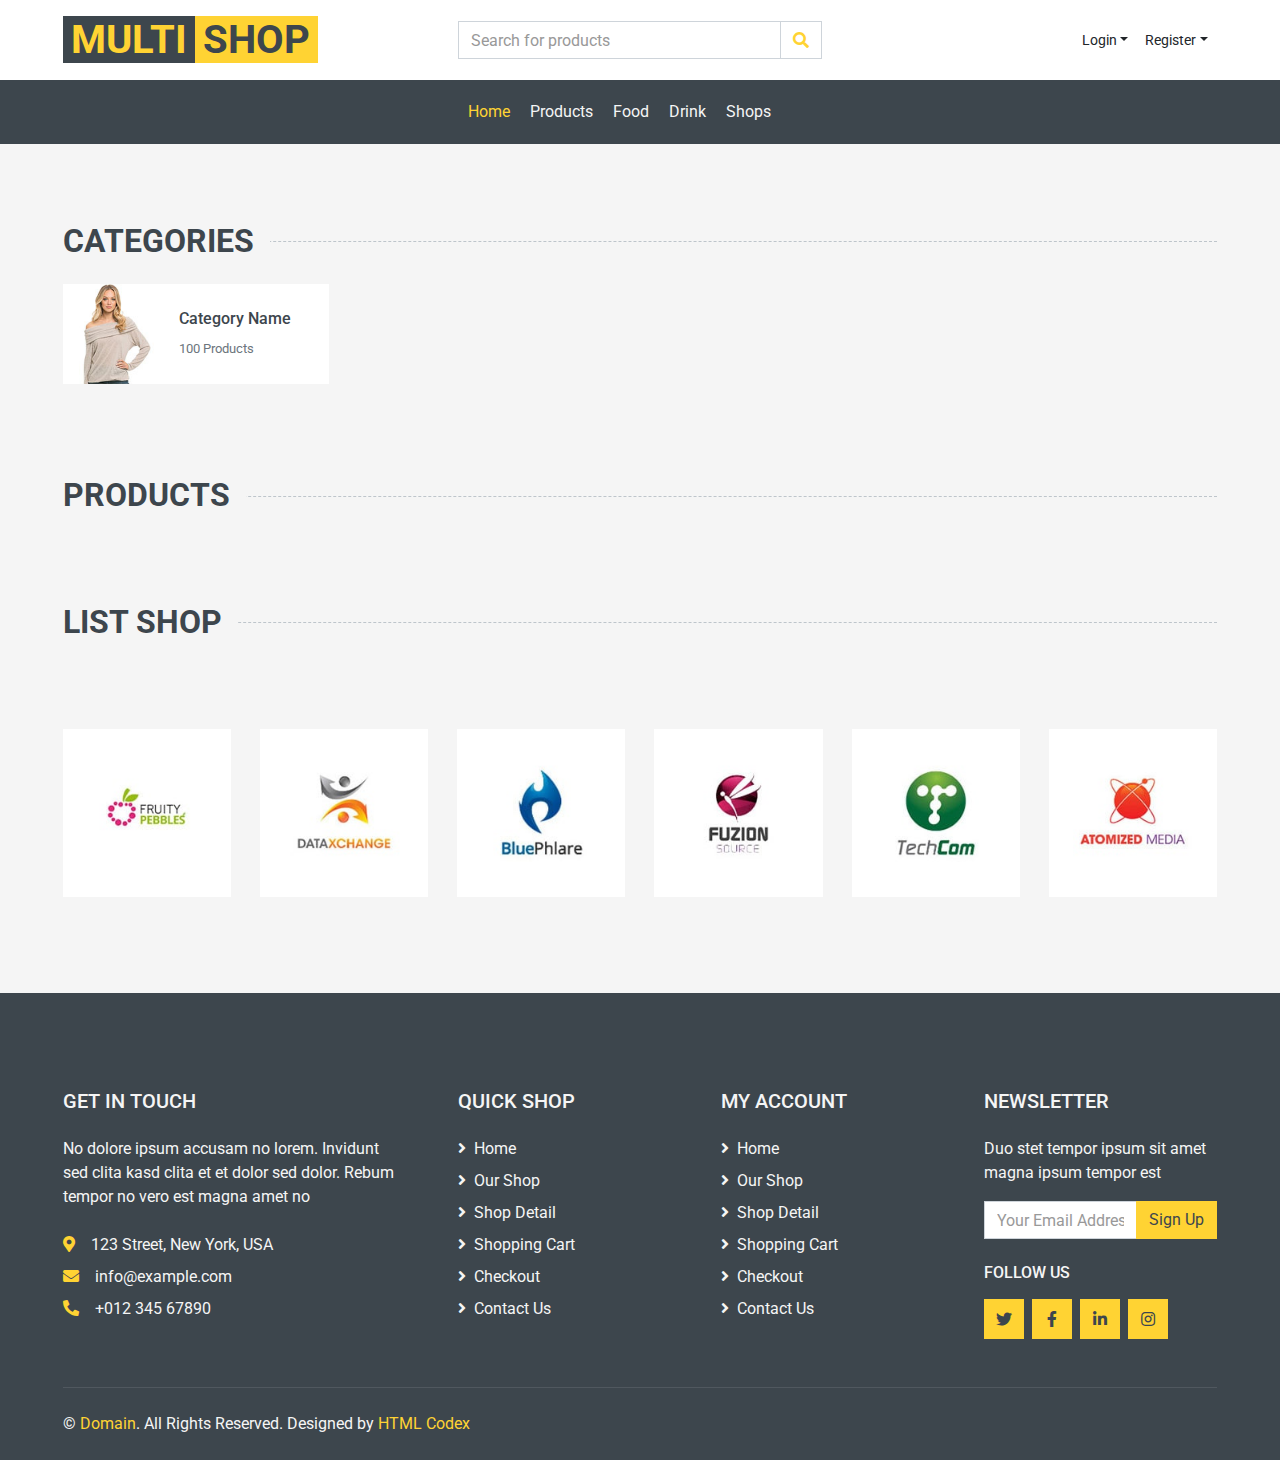
==== src/index.html @ 2d215437 "done view login, register, nav-bar" ====
<!DOCTYPE html>
<html lang="en">

<head>
    <meta charset="utf-8">
    <title>MultiShop - Online Shop Website Template</title>
    <meta content="width=device-width, initial-scale=1.0" name="viewport">
    <meta content="Free HTML Templates" name="keywords">
    <meta content="Free HTML Templates" name="description">

    <!-- Favicon -->
    <link href="public/img/favicon.ico" rel="icon">

    <!-- Google Web Fonts -->
    <link rel="preconnect" href="https://fonts.gstatic.com">
    <link href="https://fonts.googleapis.com/css2?family=Roboto:wght@400;500;700&display=swap" rel="stylesheet">

    <!-- Font Awesome -->
    <link href="https://cdnjs.cloudflare.com/ajax/libs/font-awesome/5.10.0/css/all.min.css" rel="stylesheet">

    <!-- Libraries Stylesheet -->
    <link href="public/lib/animate/animate.min.css" rel="stylesheet">
    <link href="public/lib/owlcarousel/assets/owl.carousel.min.css" rel="stylesheet">

    <!-- Customized Bootstrap Stylesheet -->
    <link href="public/css/style.css" rel="stylesheet">

</head>

<body>
<div id="navbar"></div>

<div id="body"></div>


<!-- Vendor Start -->
<div class="container-fluid py-5">
    <div class="row px-xl-5">
        <div class="col">
            <div class="owl-carousel vendor-carousel">
                <div class="bg-light p-4">
                    <img src="public/img/vendor-1.jpg" alt="">
                </div>
                <div class="bg-light p-4">
                    <img src="public/img/vendor-2.jpg" alt="">
                </div>
                <div class="bg-light p-4">
                    <img src="public/img/vendor-3.jpg" alt="">
                </div>
                <div class="bg-light p-4">
                    <img src="public/img/vendor-4.jpg" alt="">
                </div>
                <div class="bg-light p-4">
                    <img src="public/img/vendor-5.jpg" alt="">
                </div>
                <div class="bg-light p-4">
                    <img src="public/img/vendor-6.jpg" alt="">
                </div>
                <div class="bg-light p-4">
                    <img src="public/img/vendor-7.jpg" alt="">
                </div>
                <div class="bg-light p-4">
                    <img src="public/img/vendor-8.jpg" alt="">
                </div>
            </div>
        </div>
    </div>
</div>
<!-- Vendor End -->


<!-- Footer Start -->
<div class="container-fluid bg-dark text-secondary mt-5 pt-5">
    <div class="row px-xl-5 pt-5">
        <div class="col-lg-4 col-md-12 mb-5 pr-3 pr-xl-5">
            <h5 class="text-secondary text-uppercase mb-4">Get In Touch</h5>
            <p class="mb-4">No dolore ipsum accusam no lorem. Invidunt sed clita kasd clita et et dolor sed dolor. Rebum
                tempor no vero est magna amet no</p>
            <p class="mb-2"><i class="fa fa-map-marker-alt text-primary mr-3"></i>123 Street, New York, USA</p>
            <p class="mb-2"><i class="fa fa-envelope text-primary mr-3"></i>info@example.com</p>
            <p class="mb-0"><i class="fa fa-phone-alt text-primary mr-3"></i>+012 345 67890</p>
        </div>
        <div class="col-lg-8 col-md-12">
            <div class="row">
                <div class="col-md-4 mb-5">
                    <h5 class="text-secondary text-uppercase mb-4">Quick Shop</h5>
                    <div class="d-flex flex-column justify-content-start">
                        <a class="text-secondary mb-2" href="#"><i class="fa fa-angle-right mr-2"></i>Home</a>
                        <a class="text-secondary mb-2" href="#"><i class="fa fa-angle-right mr-2"></i>Our Shop</a>
                        <a class="text-secondary mb-2" href="#"><i class="fa fa-angle-right mr-2"></i>Shop Detail</a>
                        <a class="text-secondary mb-2" href="#"><i class="fa fa-angle-right mr-2"></i>Shopping Cart</a>
                        <a class="text-secondary mb-2" href="#"><i class="fa fa-angle-right mr-2"></i>Checkout</a>
                        <a class="text-secondary" href="#"><i class="fa fa-angle-right mr-2"></i>Contact Us</a>
                    </div>
                </div>
                <div class="col-md-4 mb-5">
                    <h5 class="text-secondary text-uppercase mb-4">My Account</h5>
                    <div class="d-flex flex-column justify-content-start">
                        <a class="text-secondary mb-2" href="#"><i class="fa fa-angle-right mr-2"></i>Home</a>
                        <a class="text-secondary mb-2" href="#"><i class="fa fa-angle-right mr-2"></i>Our Shop</a>
                        <a class="text-secondary mb-2" href="#"><i class="fa fa-angle-right mr-2"></i>Shop Detail</a>
                        <a class="text-secondary mb-2" href="#"><i class="fa fa-angle-right mr-2"></i>Shopping Cart</a>
                        <a class="text-secondary mb-2" href="#"><i class="fa fa-angle-right mr-2"></i>Checkout</a>
                        <a class="text-secondary" href="#"><i class="fa fa-angle-right mr-2"></i>Contact Us</a>
                    </div>
                </div>
                <div class="col-md-4 mb-5">
                    <h5 class="text-secondary text-uppercase mb-4">Newsletter</h5>
                    <p>Duo stet tempor ipsum sit amet magna ipsum tempor est</p>
                    <form action="">
                        <div class="input-group">
                            <input type="text" class="form-control" placeholder="Your Email Address">
                            <div class="input-group-append">
                                <button class="btn btn-primary">Sign Up</button>
                            </div>
                        </div>
                    </form>
                    <h6 class="text-secondary text-uppercase mt-4 mb-3">Follow Us</h6>
                    <div class="d-flex">
                        <a class="btn btn-primary btn-square mr-2" href="#"><i class="fab fa-twitter"></i></a>
                        <a class="btn btn-primary btn-square mr-2" href="#"><i class="fab fa-facebook-f"></i></a>
                        <a class="btn btn-primary btn-square mr-2" href="#"><i class="fab fa-linkedin-in"></i></a>
                        <a class="btn btn-primary btn-square" href="#"><i class="fab fa-instagram"></i></a>
                    </div>
                </div>
            </div>
        </div>
    </div>
    <div class="row border-top mx-xl-5 py-4" style="border-color: rgba(256, 256, 256, .1) !important;">
        <div class="col-md-6 px-xl-0">
            <p class="mb-md-0 text-center text-md-left text-secondary">
                &copy; <a class="text-primary" href="#">Domain</a>. All Rights Reserved. Designed
                by
                <a class="text-primary" href="https://htmlcodex.com">HTML Codex</a>
            </p>
        </div>
        <div class="col-md-6 px-xl-0 text-center text-md-right">
            <img class="img-fluid" src="img/payments.png" alt="">
        </div>
    </div>
</div>
<!-- Footer End -->


<!-- Back to Top -->
<a href="#" class="btn btn-primary back-to-top"><i class="fa fa-angle-double-up"></i></a>


<script src="https://ajax.googleapis.com/ajax/libs/jquery/3.6.0/jquery.min.js"></script>
<script src="https://cdn.jsdelivr.net/npm/jquery@3.5.1/dist/jquery.slim.min.js"></script>
<script src="https://cdn.jsdelivr.net/npm/bootstrap@4.6.2/dist/js/bootstrap.bundle.min.js"></script>
<script src="https://code.jquery.com/jquery-3.4.1.min.js"></script>
<script src="public/js/home.js"></script>
<script src="public/js/navbar.js"></script>
<script src="public/js/login.js"></script>
<script src="public/js/register.js"></script>

<!-- JavaScript Libraries -->

<script src="https://stackpath.bootstrapcdn.com/bootstrap/4.4.1/js/bootstrap.bundle.min.js"></script>
<script src="public/lib/easing/easing.min.js"></script>
<script src="public/lib/owlcarousel/owl.carousel.min.js"></script>


<!-- Contact Javascript File -->
<script src="public/mail/jqBootstrapValidation.min.js"></script>
<script src="public/mail/contact.js"></script>

<!-- Template Javascript -->
<script src="public/js/main.js"></script>
</body>

</html>
---- src/public/css/style.css ----
/******* Bootstrap Theming ********/
/*!
 * Bootstrap v4.5.3 (https://getbootstrap.com/)
 * Copyright 2011-2020 The Bootstrap Authors
 * Copyright 2011-2020 Twitter, Inc.
 * Licensed under MIT (https://github.com/twbs/bootstrap/blob/main/LICENSE)
 */
:root {
  --blue: #007bff;
  --indigo: #6610f2;
  --purple: #6f42c1;
  --pink: #e83e8c;
  --red: #dc3545;
  --orange: #fd7e14;
  --yellow: #ffc107;
  --green: #28a745;
  --teal: #20c997;
  --cyan: #17a2b8;
  --white: #fff;
  --gray: #6c757d;
  --gray-dark: #343a40;
  --primary: #FFD333;
  --secondary: #F5F5F5;
  --success: #28a745;
  --info: #17a2b8;
  --warning: #ffc107;
  --danger: #dc3545;
  --light: #FFFFFF;
  --dark: #3D464D;
  --breakpoint-xs: 0;
  --breakpoint-sm: 576px;
  --breakpoint-md: 768px;
  --breakpoint-lg: 992px;
  --breakpoint-xl: 1200px;
  --font-family-sans-serif: "Roboto", sans-serif;
  --font-family-monospace: SFMono-Regular, Menlo, Monaco, Consolas, "Liberation Mono", "Courier New", monospace;
}

*,
*::before,
*::after {
  box-sizing: border-box;
}

html {
  font-family: sans-serif;
  line-height: 1.15;
  -webkit-text-size-adjust: 100%;
  -webkit-tap-highlight-color: rgba(0, 0, 0, 0);
}

article, aside, figcaption, figure, footer, header, hgroup, main, nav, section {
  display: block;
}

body {
  margin: 0;
  font-family: "Roboto", sans-serif;
  font-size: 1rem;
  font-weight: 400;
  line-height: 1.5;
  color: #6C757D;
  text-align: left;
  background-color: #F5F5F5;
}

[tabindex="-1"]:focus:not(:focus-visible) {
  outline: 0 !important;
}

hr {
  box-sizing: content-box;
  height: 0;
  overflow: visible;
}

h1, h2, h3, h4, h5, h6 {
  margin-top: 0;
  margin-bottom: 0.5rem;
}

p {
  margin-top: 0;
  margin-bottom: 1rem;
}

abbr[title],
abbr[data-original-title] {
  text-decoration: underline;
  text-decoration: underline dotted;
  cursor: help;
  border-bottom: 0;
  text-decoration-skip-ink: none;
}

address {
  margin-bottom: 1rem;
  font-style: normal;
  line-height: inherit;
}

ol,
ul,
dl {
  margin-top: 0;
  margin-bottom: 1rem;
}

ol ol,
ul ul,
ol ul,
ul ol {
  margin-bottom: 0;
}

dt {
  font-weight: 700;
}

dd {
  margin-bottom: .5rem;
  margin-left: 0;
}

blockquote {
  margin: 0 0 1rem;
}

b,
strong {
  font-weight: bolder;
}

small {
  font-size: 80%;
}

sub,
sup {
  position: relative;
  font-size: 75%;
  line-height: 0;
  vertical-align: baseline;
}

sub {
  bottom: -.25em;
}

sup {
  top: -.5em;
}

a {
  color: #FFD333;
  text-decoration: none;
  background-color: transparent;
}

a:hover {
  color: #e6b400;
  text-decoration: underline;
}

a:not([href]):not([class]) {
  color: inherit;
  text-decoration: none;
}

a:not([href]):not([class]):hover {
  color: inherit;
  text-decoration: none;
}

pre,
code,
kbd,
samp {
  font-family: SFMono-Regular, Menlo, Monaco, Consolas, "Liberation Mono", "Courier New", monospace;
  font-size: 1em;
}

pre {
  margin-top: 0;
  margin-bottom: 1rem;
  overflow: auto;
  -ms-overflow-style: scrollbar;
}

figure {
  margin: 0 0 1rem;
}

img {
  vertical-align: middle;
  border-style: none;
}

svg {
  overflow: hidden;
  vertical-align: middle;
}

table {
  border-collapse: collapse;
}

caption {
  padding-top: 0.75rem;
  padding-bottom: 0.75rem;
  color: #6c757d;
  text-align: left;
  caption-side: bottom;
}

th {
  text-align: inherit;
  text-align: -webkit-match-parent;
}

label {
  display: inline-block;
  margin-bottom: 0.5rem;
}

button {
  border-radius: 0;
}

button:focus {
  outline: 1px dotted;
  outline: 5px auto -webkit-focus-ring-color;
}

input,
button,
select,
optgroup,
textarea {
  margin: 0;
  font-family: inherit;
  font-size: inherit;
  line-height: inherit;
}

button,
input {
  overflow: visible;
}

button,
select {
  text-transform: none;
}

[role="button"] {
  cursor: pointer;
}

select {
  word-wrap: normal;
}

button,
[type="button"],
[type="reset"],
[type="submit"] {
  -webkit-appearance: button;
}

button:not(:disabled),
[type="button"]:not(:disabled),
[type="reset"]:not(:disabled),
[type="submit"]:not(:disabled) {
  cursor: pointer;
}

button::-moz-focus-inner,
[type="button"]::-moz-focus-inner,
[type="reset"]::-moz-focus-inner,
[type="submit"]::-moz-focus-inner {
  padding: 0;
  border-style: none;
}

input[type="radio"],
input[type="checkbox"] {
  box-sizing: border-box;
  padding: 0;
}

textarea {
  overflow: auto;
  resize: vertical;
}

fieldset {
  min-width: 0;
  padding: 0;
  margin: 0;
  border: 0;
}

legend {
  display: block;
  width: 100%;
  max-width: 100%;
  padding: 0;
  margin-bottom: .5rem;
  font-size: 1.5rem;
  line-height: inherit;
  color: inherit;
  white-space: normal;
}

@media (max-width: 1200px) {
  legend {
    font-size: calc(1.275rem + 0.3vw) ;
  }
}

progress {
  vertical-align: baseline;
}

[type="number"]::-webkit-inner-spin-button,
[type="number"]::-webkit-outer-spin-button {
  height: auto;
}

[type="search"] {
  outline-offset: -2px;
  -webkit-appearance: none;
}

[type="search"]::-webkit-search-decoration {
  -webkit-appearance: none;
}

::-webkit-file-upload-button {
  font: inherit;
  -webkit-appearance: button;
}

output {
  display: inline-block;
}

summary {
  display: list-item;
  cursor: pointer;
}

template {
  display: none;
}

[hidden] {
  display: none !important;
}

h1, h2, h3, h4, h5, h6,
.h1, .h2, .h3, .h4, .h5, .h6 {
  margin-bottom: 0.5rem;
  font-weight: 500;
  line-height: 1.2;
  color: #3D464D;
}

h1, .h1 {
  font-size: 2.5rem;
}

@media (max-width: 1200px) {
  h1, .h1 {
    font-size: calc(1.375rem + 1.5vw) ;
  }
}

h2, .h2 {
  font-size: 2rem;
}

@media (max-width: 1200px) {
  h2, .h2 {
    font-size: calc(1.325rem + 0.9vw) ;
  }
}

h3, .h3 {
  font-size: 1.75rem;
}

@media (max-width: 1200px) {
  h3, .h3 {
    font-size: calc(1.3rem + 0.6vw) ;
  }
}

h4, .h4 {
  font-size: 1.5rem;
}

@media (max-width: 1200px) {
  h4, .h4 {
    font-size: calc(1.275rem + 0.3vw) ;
  }
}

h5, .h5 {
  font-size: 1.25rem;
}

h6, .h6 {
  font-size: 1rem;
}

.lead {
  font-size: 1.25rem;
  font-weight: 300;
}

.display-1 {
  font-size: 6rem;
  font-weight: 300;
  line-height: 1.2;
}

@media (max-width: 1200px) {
  .display-1 {
    font-size: calc(1.725rem + 5.7vw) ;
  }
}

.display-2 {
  font-size: 5.5rem;
  font-weight: 300;
  line-height: 1.2;
}

@media (max-width: 1200px) {
  .display-2 {
    font-size: calc(1.675rem + 5.1vw) ;
  }
}

.display-3 {
  font-size: 4.5rem;
  font-weight: 300;
  line-height: 1.2;
}

@media (max-width: 1200px) {
  .display-3 {
    font-size: calc(1.575rem + 3.9vw) ;
  }
}

.display-4 {
  font-size: 3.5rem;
  font-weight: 300;
  line-height: 1.2;
}

@media (max-width: 1200px) {
  .display-4 {
    font-size: calc(1.475rem + 2.7vw) ;
  }
}

hr {
  margin-top: 1rem;
  margin-bottom: 1rem;
  border: 0;
  border-top: 1px solid rgba(0, 0, 0, 0.1);
}

small,
.small {
  font-size: 80%;
  font-weight: 400;
}

mark,
.mark {
  padding: 0.2em;
  background-color: #fcf8e3;
}

.list-unstyled {
  padding-left: 0;
  list-style: none;
}

.list-inline {
  padding-left: 0;
  list-style: none;
}

.list-inline-item {
  display: inline-block;
}

.list-inline-item:not(:last-child) {
  margin-right: 0.5rem;
}

.initialism {
  font-size: 90%;
  text-transform: uppercase;
}

.blockquote {
  margin-bottom: 1rem;
  font-size: 1.25rem;
}

.blockquote-footer {
  display: block;
  font-size: 80%;
  color: #6c757d;
}

.blockquote-footer::before {
  content: "\2014\00A0";
}

.img-fluid {
  max-width: 100%;
  height: auto;
}

.img-thumbnail {
  padding: 0.25rem;
  background-color: #F5F5F5;
  border: 1px solid #dee2e6;
  max-width: 100%;
  height: auto;
}

.figure {
  display: inline-block;
}

.figure-img {
  margin-bottom: 0.5rem;
  line-height: 1;
}

.figure-caption {
  font-size: 90%;
  color: #6c757d;
}

code {
  font-size: 87.5%;
  color: #e83e8c;
  word-wrap: break-word;
}

a > code {
  color: inherit;
}

kbd {
  padding: 0.2rem 0.4rem;
  font-size: 87.5%;
  color: #fff;
  background-color: #212529;
}

kbd kbd {
  padding: 0;
  font-size: 100%;
  font-weight: 700;
}

pre {
  display: block;
  font-size: 87.5%;
  color: #212529;
}

pre code {
  font-size: inherit;
  color: inherit;
  word-break: normal;
}

.pre-scrollable {
  max-height: 340px;
  overflow-y: scroll;
}

.container,
.container-fluid,
.container-sm,
.container-md,
.container-lg,
.container-xl {
  width: 100%;
  padding-right: 15px;
  padding-left: 15px;
  margin-right: auto;
  margin-left: auto;
}

@media (min-width: 576px) {
  .container, .container-sm {
    max-width: 540px;
  }
}

@media (min-width: 768px) {
  .container, .container-sm, .container-md {
    max-width: 720px;
  }
}

@media (min-width: 992px) {
  .container, .container-sm, .container-md, .container-lg {
    max-width: 960px;
  }
}

@media (min-width: 1200px) {
  .container, .container-sm, .container-md, .container-lg, .container-xl {
    max-width: 1140px;
  }
}

.row {
  display: flex;
  flex-wrap: wrap;
  margin-right: -15px;
  margin-left: -15px;
}

.no-gutters {
  margin-right: 0;
  margin-left: 0;
}

.no-gutters > .col,
.no-gutters > [class*="col-"] {
  padding-right: 0;
  padding-left: 0;
}

.col-1, .col-2, .col-3, .col-4, .col-5, .col-6, .col-7, .col-8, .col-9, .col-10, .col-11, .col-12, .col,
.col-auto, .col-sm-1, .col-sm-2, .col-sm-3, .col-sm-4, .col-sm-5, .col-sm-6, .col-sm-7, .col-sm-8, .col-sm-9, .col-sm-10, .col-sm-11, .col-sm-12, .col-sm,
.col-sm-auto, .col-md-1, .col-md-2, .col-md-3, .col-md-4, .col-md-5, .col-md-6, .col-md-7, .col-md-8, .col-md-9, .col-md-10, .col-md-11, .col-md-12, .col-md,
.col-md-auto, .col-lg-1, .col-lg-2, .col-lg-3, .col-lg-4, .col-lg-5, .col-lg-6, .col-lg-7, .col-lg-8, .col-lg-9, .col-lg-10, .col-lg-11, .col-lg-12, .col-lg,
.col-lg-auto, .col-xl-1, .col-xl-2, .col-xl-3, .col-xl-4, .col-xl-5, .col-xl-6, .col-xl-7, .col-xl-8, .col-xl-9, .col-xl-10, .col-xl-11, .col-xl-12, .col-xl,
.col-xl-auto {
  position: relative;
  width: 100%;
  padding-right: 15px;
  padding-left: 15px;
}

.col {
  flex-basis: 0;
  flex-grow: 1;
  max-width: 100%;
}

.row-cols-1 > * {
  flex: 0 0 100%;
  max-width: 100%;
}

.row-cols-2 > * {
  flex: 0 0 50%;
  max-width: 50%;
}

.row-cols-3 > * {
  flex: 0 0 33.33333%;
  max-width: 33.33333%;
}

.row-cols-4 > * {
  flex: 0 0 25%;
  max-width: 25%;
}

.row-cols-5 > * {
  flex: 0 0 20%;
  max-width: 20%;
}

.row-cols-6 > * {
  flex: 0 0 16.66667%;
  max-width: 16.66667%;
}

.col-auto {
  flex: 0 0 auto;
  width: auto;
  max-width: 100%;
}

.col-1 {
  flex: 0 0 8.33333%;
  max-width: 8.33333%;
}

.col-2 {
  flex: 0 0 16.66667%;
  max-width: 16.66667%;
}

.col-3 {
  flex: 0 0 25%;
  max-width: 25%;
}

.col-4 {
  flex: 0 0 33.33333%;
  max-width: 33.33333%;
}

.col-5 {
  flex: 0 0 41.66667%;
  max-width: 41.66667%;
}

.col-6 {
  flex: 0 0 50%;
  max-width: 50%;
}

.col-7 {
  flex: 0 0 58.33333%;
  max-width: 58.33333%;
}

.col-8 {
  flex: 0 0 66.66667%;
  max-width: 66.66667%;
}

.col-9 {
  flex: 0 0 75%;
  max-width: 75%;
}

.col-10 {
  flex: 0 0 83.33333%;
  max-width: 83.33333%;
}

.col-11 {
  flex: 0 0 91.66667%;
  max-width: 91.66667%;
}

.col-12 {
  flex: 0 0 100%;
  max-width: 100%;
}

.order-first {
  order: -1;
}

.order-last {
  order: 13;
}

.order-0 {
  order: 0;
}

.order-1 {
  order: 1;
}

.order-2 {
  order: 2;
}

.order-3 {
  order: 3;
}

.order-4 {
  order: 4;
}

.order-5 {
  order: 5;
}

.order-6 {
  order: 6;
}

.order-7 {
  order: 7;
}

.order-8 {
  order: 8;
}

.order-9 {
  order: 9;
}

.order-10 {
  order: 10;
}

.order-11 {
  order: 11;
}

.order-12 {
  order: 12;
}

.offset-1 {
  margin-left: 8.33333%;
}

.offset-2 {
  margin-left: 16.66667%;
}

.offset-3 {
  margin-left: 25%;
}

.offset-4 {
  margin-left: 33.33333%;
}

.offset-5 {
  margin-left: 41.66667%;
}

.offset-6 {
  margin-left: 50%;
}

.offset-7 {
  margin-left: 58.33333%;
}

.offset-8 {
  margin-left: 66.66667%;
}

.offset-9 {
  margin-left: 75%;
}

.offset-10 {
  margin-left: 83.33333%;
}

.offset-11 {
  margin-left: 91.66667%;
}

@media (min-width: 576px) {
  .col-sm {
    flex-basis: 0;
    flex-grow: 1;
    max-width: 100%;
  }
  .row-cols-sm-1 > * {
    flex: 0 0 100%;
    max-width: 100%;
  }
  .row-cols-sm-2 > * {
    flex: 0 0 50%;
    max-width: 50%;
  }
  .row-cols-sm-3 > * {
    flex: 0 0 33.33333%;
    max-width: 33.33333%;
  }
  .row-cols-sm-4 > * {
    flex: 0 0 25%;
    max-width: 25%;
  }
  .row-cols-sm-5 > * {
    flex: 0 0 20%;
    max-width: 20%;
  }
  .row-cols-sm-6 > * {
    flex: 0 0 16.66667%;
    max-width: 16.66667%;
  }
  .col-sm-auto {
    flex: 0 0 auto;
    width: auto;
    max-width: 100%;
  }
  .col-sm-1 {
    flex: 0 0 8.33333%;
    max-width: 8.33333%;
  }
  .col-sm-2 {
    flex: 0 0 16.66667%;
    max-width: 16.66667%;
  }
  .col-sm-3 {
    flex: 0 0 25%;
    max-width: 25%;
  }
  .col-sm-4 {
    flex: 0 0 33.33333%;
    max-width: 33.33333%;
  }
  .col-sm-5 {
    flex: 0 0 41.66667%;
    max-width: 41.66667%;
  }
  .col-sm-6 {
    flex: 0 0 50%;
    max-width: 50%;
  }
  .col-sm-7 {
    flex: 0 0 58.33333%;
    max-width: 58.33333%;
  }
  .col-sm-8 {
    flex: 0 0 66.66667%;
    max-width: 66.66667%;
  }
  .col-sm-9 {
    flex: 0 0 75%;
    max-width: 75%;
  }
  .col-sm-10 {
    flex: 0 0 83.33333%;
    max-width: 83.33333%;
  }
  .col-sm-11 {
    flex: 0 0 91.66667%;
    max-width: 91.66667%;
  }
  .col-sm-12 {
    flex: 0 0 100%;
    max-width: 100%;
  }
  .order-sm-first {
    order: -1;
  }
  .order-sm-last {
    order: 13;
  }
  .order-sm-0 {
    order: 0;
  }
  .order-sm-1 {
    order: 1;
  }
  .order-sm-2 {
    order: 2;
  }
  .order-sm-3 {
    order: 3;
  }
  .order-sm-4 {
    order: 4;
  }
  .order-sm-5 {
    order: 5;
  }
  .order-sm-6 {
    order: 6;
  }
  .order-sm-7 {
    order: 7;
  }
  .order-sm-8 {
    order: 8;
  }
  .order-sm-9 {
    order: 9;
  }
  .order-sm-10 {
    order: 10;
  }
  .order-sm-11 {
    order: 11;
  }
  .order-sm-12 {
    order: 12;
  }
  .offset-sm-0 {
    margin-left: 0;
  }
  .offset-sm-1 {
    margin-left: 8.33333%;
  }
  .offset-sm-2 {
    margin-left: 16.66667%;
  }
  .offset-sm-3 {
    margin-left: 25%;
  }
  .offset-sm-4 {
    margin-left: 33.33333%;
  }
  .offset-sm-5 {
    margin-left: 41.66667%;
  }
  .offset-sm-6 {
    margin-left: 50%;
  }
  .offset-sm-7 {
    margin-left: 58.33333%;
  }
  .offset-sm-8 {
    margin-left: 66.66667%;
  }
  .offset-sm-9 {
    margin-left: 75%;
  }
  .offset-sm-10 {
    margin-left: 83.33333%;
  }
  .offset-sm-11 {
    margin-left: 91.66667%;
  }
}

@media (min-width: 768px) {
  .col-md {
    flex-basis: 0;
    flex-grow: 1;
    max-width: 100%;
  }
  .row-cols-md-1 > * {
    flex: 0 0 100%;
    max-width: 100%;
  }
  .row-cols-md-2 > * {
    flex: 0 0 50%;
    max-width: 50%;
  }
  .row-cols-md-3 > * {
    flex: 0 0 33.33333%;
    max-width: 33.33333%;
  }
  .row-cols-md-4 > * {
    flex: 0 0 25%;
    max-width: 25%;
  }
  .row-cols-md-5 > * {
    flex: 0 0 20%;
    max-width: 20%;
  }
  .row-cols-md-6 > * {
    flex: 0 0 16.66667%;
    max-width: 16.66667%;
  }
  .col-md-auto {
    flex: 0 0 auto;
    width: auto;
    max-width: 100%;
  }
  .col-md-1 {
    flex: 0 0 8.33333%;
    max-width: 8.33333%;
  }
  .col-md-2 {
    flex: 0 0 16.66667%;
    max-width: 16.66667%;
  }
  .col-md-3 {
    flex: 0 0 25%;
    max-width: 25%;
  }
  .col-md-4 {
    flex: 0 0 33.33333%;
    max-width: 33.33333%;
  }
  .col-md-5 {
    flex: 0 0 41.66667%;
    max-width: 41.66667%;
  }
  .col-md-6 {
    flex: 0 0 50%;
    max-width: 50%;
  }
  .col-md-7 {
    flex: 0 0 58.33333%;
    max-width: 58.33333%;
  }
  .col-md-8 {
    flex: 0 0 66.66667%;
    max-width: 66.66667%;
  }
  .col-md-9 {
    flex: 0 0 75%;
    max-width: 75%;
  }
  .col-md-10 {
    flex: 0 0 83.33333%;
    max-width: 83.33333%;
  }
  .col-md-11 {
    flex: 0 0 91.66667%;
    max-width: 91.66667%;
  }
  .col-md-12 {
    flex: 0 0 100%;
    max-width: 100%;
  }
  .order-md-first {
    order: -1;
  }
  .order-md-last {
    order: 13;
  }
  .order-md-0 {
    order: 0;
  }
  .order-md-1 {
    order: 1;
  }
  .order-md-2 {
    order: 2;
  }
  .order-md-3 {
    order: 3;
  }
  .order-md-4 {
    order: 4;
  }
  .order-md-5 {
    order: 5;
  }
  .order-md-6 {
    order: 6;
  }
  .order-md-7 {
    order: 7;
  }
  .order-md-8 {
    order: 8;
  }
  .order-md-9 {
    order: 9;
  }
  .order-md-10 {
    order: 10;
  }
  .order-md-11 {
    order: 11;
  }
  .order-md-12 {
    order: 12;
  }
  .offset-md-0 {
    margin-left: 0;
  }
  .offset-md-1 {
    margin-left: 8.33333%;
  }
  .offset-md-2 {
    margin-left: 16.66667%;
  }
  .offset-md-3 {
    margin-left: 25%;
  }
  .offset-md-4 {
    margin-left: 33.33333%;
  }
  .offset-md-5 {
    margin-left: 41.66667%;
  }
  .offset-md-6 {
    margin-left: 50%;
  }
  .offset-md-7 {
    margin-left: 58.33333%;
  }
  .offset-md-8 {
    margin-left: 66.66667%;
  }
  .offset-md-9 {
    margin-left: 75%;
  }
  .offset-md-10 {
    margin-left: 83.33333%;
  }
  .offset-md-11 {
    margin-left: 91.66667%;
  }
}

@media (min-width: 992px) {
  .col-lg {
    flex-basis: 0;
    flex-grow: 1;
    max-width: 100%;
  }
  .row-cols-lg-1 > * {
    flex: 0 0 100%;
    max-width: 100%;
  }
  .row-cols-lg-2 > * {
    flex: 0 0 50%;
    max-width: 50%;
  }
  .row-cols-lg-3 > * {
    flex: 0 0 33.33333%;
    max-width: 33.33333%;
  }
  .row-cols-lg-4 > * {
    flex: 0 0 25%;
    max-width: 25%;
  }
  .row-cols-lg-5 > * {
    flex: 0 0 20%;
    max-width: 20%;
  }
  .row-cols-lg-6 > * {
    flex: 0 0 16.66667%;
    max-width: 16.66667%;
  }
  .col-lg-auto {
    flex: 0 0 auto;
    width: auto;
    max-width: 100%;
  }
  .col-lg-1 {
    flex: 0 0 8.33333%;
    max-width: 8.33333%;
  }
  .col-lg-2 {
    flex: 0 0 16.66667%;
    max-width: 16.66667%;
  }
  .col-lg-3 {
    flex: 0 0 25%;
    max-width: 25%;
  }
  .col-lg-4 {
    flex: 0 0 33.33333%;
    max-width: 33.33333%;
  }
  .col-lg-5 {
    flex: 0 0 41.66667%;
    max-width: 41.66667%;
  }
  .col-lg-6 {
    flex: 0 0 50%;
    max-width: 50%;
  }
  .col-lg-7 {
    flex: 0 0 58.33333%;
    max-width: 58.33333%;
  }
  .col-lg-8 {
    flex: 0 0 66.66667%;
    max-width: 66.66667%;
  }
  .col-lg-9 {
    flex: 0 0 75%;
    max-width: 75%;
  }
  .col-lg-10 {
    flex: 0 0 83.33333%;
    max-width: 83.33333%;
  }
  .col-lg-11 {
    flex: 0 0 91.66667%;
    max-width: 91.66667%;
  }
  .col-lg-12 {
    flex: 0 0 100%;
    max-width: 100%;
  }
  .order-lg-first {
    order: -1;
  }
  .order-lg-last {
    order: 13;
  }
  .order-lg-0 {
    order: 0;
  }
  .order-lg-1 {
    order: 1;
  }
  .order-lg-2 {
    order: 2;
  }
  .order-lg-3 {
    order: 3;
  }
  .order-lg-4 {
    order: 4;
  }
  .order-lg-5 {
    order: 5;
  }
  .order-lg-6 {
    order: 6;
  }
  .order-lg-7 {
    order: 7;
  }
  .order-lg-8 {
    order: 8;
  }
  .order-lg-9 {
    order: 9;
  }
  .order-lg-10 {
    order: 10;
  }
  .order-lg-11 {
    order: 11;
  }
  .order-lg-12 {
    order: 12;
  }
  .offset-lg-0 {
    margin-left: 0;
  }
  .offset-lg-1 {
    margin-left: 8.33333%;
  }
  .offset-lg-2 {
    margin-left: 16.66667%;
  }
  .offset-lg-3 {
    margin-left: 25%;
  }
  .offset-lg-4 {
    margin-left: 33.33333%;
  }
  .offset-lg-5 {
    margin-left: 41.66667%;
  }
  .offset-lg-6 {
    margin-left: 50%;
  }
  .offset-lg-7 {
    margin-left: 58.33333%;
  }
  .offset-lg-8 {
    margin-left: 66.66667%;
  }
  .offset-lg-9 {
    margin-left: 75%;
  }
  .offset-lg-10 {
    margin-left: 83.33333%;
  }
  .offset-lg-11 {
    margin-left: 91.66667%;
  }
}

@media (min-width: 1200px) {
  .col-xl {
    flex-basis: 0;
    flex-grow: 1;
    max-width: 100%;
  }
  .row-cols-xl-1 > * {
    flex: 0 0 100%;
    max-width: 100%;
  }
  .row-cols-xl-2 > * {
    flex: 0 0 50%;
    max-width: 50%;
  }
  .row-cols-xl-3 > * {
    flex: 0 0 33.33333%;
    max-width: 33.33333%;
  }
  .row-cols-xl-4 > * {
    flex: 0 0 25%;
    max-width: 25%;
  }
  .row-cols-xl-5 > * {
    flex: 0 0 20%;
    max-width: 20%;
  }
  .row-cols-xl-6 > * {
    flex: 0 0 16.66667%;
    max-width: 16.66667%;
  }
  .col-xl-auto {
    flex: 0 0 auto;
    width: auto;
    max-width: 100%;
  }
  .col-xl-1 {
    flex: 0 0 8.33333%;
    max-width: 8.33333%;
  }
  .col-xl-2 {
    flex: 0 0 16.66667%;
    max-width: 16.66667%;
  }
  .col-xl-3 {
    flex: 0 0 25%;
    max-width: 25%;
  }
  .col-xl-4 {
    flex: 0 0 33.33333%;
    max-width: 33.33333%;
  }
  .col-xl-5 {
    flex: 0 0 41.66667%;
    max-width: 41.66667%;
  }
  .col-xl-6 {
    flex: 0 0 50%;
    max-width: 50%;
  }
  .col-xl-7 {
    flex: 0 0 58.33333%;
    max-width: 58.33333%;
  }
  .col-xl-8 {
    flex: 0 0 66.66667%;
    max-width: 66.66667%;
  }
  .col-xl-9 {
    flex: 0 0 75%;
    max-width: 75%;
  }
  .col-xl-10 {
    flex: 0 0 83.33333%;
    max-width: 83.33333%;
  }
  .col-xl-11 {
    flex: 0 0 91.66667%;
    max-width: 91.66667%;
  }
  .col-xl-12 {
    flex: 0 0 100%;
    max-width: 100%;
  }
  .order-xl-first {
    order: -1;
  }
  .order-xl-last {
    order: 13;
  }
  .order-xl-0 {
    order: 0;
  }
  .order-xl-1 {
    order: 1;
  }
  .order-xl-2 {
    order: 2;
  }
  .order-xl-3 {
    order: 3;
  }
  .order-xl-4 {
    order: 4;
  }
  .order-xl-5 {
    order: 5;
  }
  .order-xl-6 {
    order: 6;
  }
  .order-xl-7 {
    order: 7;
  }
  .order-xl-8 {
    order: 8;
  }
  .order-xl-9 {
    order: 9;
  }
  .order-xl-10 {
    order: 10;
  }
  .order-xl-11 {
    order: 11;
  }
  .order-xl-12 {
    order: 12;
  }
  .offset-xl-0 {
    margin-left: 0;
  }
  .offset-xl-1 {
    margin-left: 8.33333%;
  }
  .offset-xl-2 {
    margin-left: 16.66667%;
  }
  .offset-xl-3 {
    margin-left: 25%;
  }
  .offset-xl-4 {
    margin-left: 33.33333%;
  }
  .offset-xl-5 {
    margin-left: 41.66667%;
  }
  .offset-xl-6 {
    margin-left: 50%;
  }
  .offset-xl-7 {
    margin-left: 58.33333%;
  }
  .offset-xl-8 {
    margin-left: 66.66667%;
  }
  .offset-xl-9 {
    margin-left: 75%;
  }
  .offset-xl-10 {
    margin-left: 83.33333%;
  }
  .offset-xl-11 {
    margin-left: 91.66667%;
  }
}

.table {
  width: 100%;
  margin-bottom: 1rem;
  color: #6C757D;
}

.table th,
.table td {
  padding: 0.75rem;
  vertical-align: top;
  border-top: 1px solid #dee2e6;
}

.table thead th {
  vertical-align: bottom;
  border-bottom: 2px solid #dee2e6;
}

.table tbody + tbody {
  border-top: 2px solid #dee2e6;
}

.table-sm th,
.table-sm td {
  padding: 0.3rem;
}

.table-bordered {
  border: 1px solid #dee2e6;
}

.table-bordered th,
.table-bordered td {
  border: 1px solid #dee2e6;
}

.table-bordered thead th,
.table-bordered thead td {
  border-bottom-width: 2px;
}

.table-borderless th,
.table-borderless td,
.table-borderless thead th,
.table-borderless tbody + tbody {
  border: 0;
}

.table-striped tbody tr:nth-of-type(odd) {
  background-color: rgba(0, 0, 0, 0.05);
}

.table-hover tbody tr:hover {
  color: #6C757D;
  background-color: rgba(0, 0, 0, 0.075);
}

.table-primary,
.table-primary > th,
.table-primary > td {
  background-color: #fff3c6;
}

.table-primary th,
.table-primary td,
.table-primary thead th,
.table-primary tbody + tbody {
  border-color: #ffe895;
}

.table-hover .table-primary:hover {
  background-color: #ffeead;
}

.table-hover .table-primary:hover > td,
.table-hover .table-primary:hover > th {
  background-color: #ffeead;
}

.table-secondary,
.table-secondary > th,
.table-secondary > td {
  background-color: #fcfcfc;
}

.table-secondary th,
.table-secondary td,
.table-secondary thead th,
.table-secondary tbody + tbody {
  border-color: #fafafa;
}

.table-hover .table-secondary:hover {
  background-color: #efefef;
}

.table-hover .table-secondary:hover > td,
.table-hover .table-secondary:hover > th {
  background-color: #efefef;
}

.table-success,
.table-success > th,
.table-success > td {
  background-color: #c3e6cb;
}

.table-success th,
.table-success td,
.table-success thead th,
.table-success tbody + tbody {
  border-color: #8fd19e;
}

.table-hover .table-success:hover {
  background-color: #b1dfbb;
}

.table-hover .table-success:hover > td,
.table-hover .table-success:hover > th {
  background-color: #b1dfbb;
}

.table-info,
.table-info > th,
.table-info > td {
  background-color: #bee5eb;
}

.table-info th,
.table-info td,
.table-info thead th,
.table-info tbody + tbody {
  border-color: #86cfda;
}

.table-hover .table-info:hover {
  background-color: #abdde5;
}

.table-hover .table-info:hover > td,
.table-hover .table-info:hover > th {
  background-color: #abdde5;
}

.table-warning,
.table-warning > th,
.table-warning > td {
  background-color: #ffeeba;
}

.table-warning th,
.table-warning td,
.table-warning thead th,
.table-warning tbody + tbody {
  border-color: #ffdf7e;
}

.table-hover .table-warning:hover {
  background-color: #ffe8a1;
}

.table-hover .table-warning:hover > td,
.table-hover .table-warning:hover > th {
  background-color: #ffe8a1;
}

.table-danger,
.table-danger > th,
.table-danger > td {
  background-color: #f5c6cb;
}

.table-danger th,
.table-danger td,
.table-danger thead th,
.table-danger tbody + tbody {
  border-color: #ed969e;
}

.table-hover .table-danger:hover {
  background-color: #f1b0b7;
}

.table-hover .table-danger:hover > td,
.table-hover .table-danger:hover > th {
  background-color: #f1b0b7;
}

.table-light,
.table-light > th,
.table-light > td {
  background-color: white;
}

.table-light th,
.table-light td,
.table-light thead th,
.table-light tbody + tbody {
  border-color: white;
}

.table-hover .table-light:hover {
  background-color: #f2f2f2;
}

.table-hover .table-light:hover > td,
.table-hover .table-light:hover > th {
  background-color: #f2f2f2;
}

.table-dark,
.table-dark > th,
.table-dark > td {
  background-color: #c9cbcd;
}

.table-dark th,
.table-dark td,
.table-dark thead th,
.table-dark tbody + tbody {
  border-color: #9a9fa2;
}

.table-hover .table-dark:hover {
  background-color: #bcbec1;
}

.table-hover .table-dark:hover > td,
.table-hover .table-dark:hover > th {
  background-color: #bcbec1;
}

.table-active,
.table-active > th,
.table-active > td {
  background-color: rgba(0, 0, 0, 0.075);
}

.table-hover .table-active:hover {
  background-color: rgba(0, 0, 0, 0.075);
}

.table-hover .table-active:hover > td,
.table-hover .table-active:hover > th {
  background-color: rgba(0, 0, 0, 0.075);
}

.table .thead-dark th {
  color: #fff;
  background-color: #343a40;
  border-color: #454d55;
}

.table .thead-light th {
  color: #495057;
  background-color: #e9ecef;
  border-color: #dee2e6;
}

.table-dark {
  color: #fff;
  background-color: #343a40;
}

.table-dark th,
.table-dark td,
.table-dark thead th {
  border-color: #454d55;
}

.table-dark.table-bordered {
  border: 0;
}

.table-dark.table-striped tbody tr:nth-of-type(odd) {
  background-color: rgba(255, 255, 255, 0.05);
}

.table-dark.table-hover tbody tr:hover {
  color: #fff;
  background-color: rgba(255, 255, 255, 0.075);
}

@media (max-width: 575.98px) {
  .table-responsive-sm {
    display: block;
    width: 100%;
    overflow-x: auto;
    -webkit-overflow-scrolling: touch;
  }
  .table-responsive-sm > .table-bordered {
    border: 0;
  }
}

@media (max-width: 767.98px) {
  .table-responsive-md {
    display: block;
    width: 100%;
    overflow-x: auto;
    -webkit-overflow-scrolling: touch;
  }
  .table-responsive-md > .table-bordered {
    border: 0;
  }
}

@media (max-width: 991.98px) {
  .table-responsive-lg {
    display: block;
    width: 100%;
    overflow-x: auto;
    -webkit-overflow-scrolling: touch;
  }
  .table-responsive-lg > .table-bordered {
    border: 0;
  }
}

@media (max-width: 1199.98px) {
  .table-responsive-xl {
    display: block;
    width: 100%;
    overflow-x: auto;
    -webkit-overflow-scrolling: touch;
  }
  .table-responsive-xl > .table-bordered {
    border: 0;
  }
}

.table-responsive {
  display: block;
  width: 100%;
  overflow-x: auto;
  -webkit-overflow-scrolling: touch;
}

.table-responsive > .table-bordered {
  border: 0;
}

.form-control {
  display: block;
  width: 100%;
  height: calc(1.5em + 0.75rem + 2px);
  padding: 0.375rem 0.75rem;
  font-size: 1rem;
  font-weight: 400;
  line-height: 1.5;
  color: #495057;
  background-color: #fff;
  background-clip: padding-box;
  border: 1px solid #ced4da;
  border-radius: 0;
  transition: border-color 0.15s ease-in-out, box-shadow 0.15s ease-in-out;
}

@media (prefers-reduced-motion: reduce) {
  .form-control {
    transition: none;
  }
}

.form-control::-ms-expand {
  background-color: transparent;
  border: 0;
}

.form-control:-moz-focusring {
  color: transparent;
  text-shadow: 0 0 0 #495057;
}

.form-control:focus {
  color: #495057;
  background-color: #fff;
  border-color: #ffefb3;
  outline: 0;
  box-shadow: none;
}

.form-control::placeholder {
  color: #999999;
  opacity: 1;
}

.form-control:disabled, .form-control[readonly] {
  background-color: #e9ecef;
  opacity: 1;
}

input[type="date"].form-control,
input[type="time"].form-control,
input[type="datetime-local"].form-control,
input[type="month"].form-control {
  appearance: none;
}

select.form-control:focus::-ms-value {
  color: #495057;
  background-color: #fff;
}

.form-control-file,
.form-control-range {
  display: block;
  width: 100%;
}

.col-form-label {
  padding-top: calc(0.375rem + 1px);
  padding-bottom: calc(0.375rem + 1px);
  margin-bottom: 0;
  font-size: inherit;
  line-height: 1.5;
}

.col-form-label-lg {
  padding-top: calc(0.5rem + 1px);
  padding-bottom: calc(0.5rem + 1px);
  font-size: 1.25rem;
  line-height: 1.5;
}

.col-form-label-sm {
  padding-top: calc(0.25rem + 1px);
  padding-bottom: calc(0.25rem + 1px);
  font-size: 0.875rem;
  line-height: 1.5;
}

.form-control-plaintext {
  display: block;
  width: 100%;
  padding: 0.375rem 0;
  margin-bottom: 0;
  font-size: 1rem;
  line-height: 1.5;
  color: #6C757D;
  background-color: transparent;
  border: solid transparent;
  border-width: 1px 0;
}

.form-control-plaintext.form-control-sm, .form-control-plaintext.form-control-lg {
  padding-right: 0;
  padding-left: 0;
}

.form-control-sm {
  height: calc(1.5em + 0.5rem + 2px);
  padding: 0.25rem 0.5rem;
  font-size: 0.875rem;
  line-height: 1.5;
}

.form-control-lg {
  height: calc(1.5em + 1rem + 2px);
  padding: 0.5rem 1rem;
  font-size: 1.25rem;
  line-height: 1.5;
}

select.form-control[size], select.form-control[multiple] {
  height: auto;
}

textarea.form-control {
  height: auto;
}

.form-group {
  margin-bottom: 1rem;
}

.form-text {
  display: block;
  margin-top: 0.25rem;
}

.form-row {
  display: flex;
  flex-wrap: wrap;
  margin-right: -5px;
  margin-left: -5px;
}

.form-row > .col,
.form-row > [class*="col-"] {
  padding-right: 5px;
  padding-left: 5px;
}

.form-check {
  position: relative;
  display: block;
  padding-left: 1.25rem;
}

.form-check-input {
  position: absolute;
  margin-top: 0.3rem;
  margin-left: -1.25rem;
}

.form-check-input[disabled] ~ .form-check-label,
.form-check-input:disabled ~ .form-check-label {
  color: #6c757d;
}

.form-check-label {
  margin-bottom: 0;
}

.form-check-inline {
  display: inline-flex;
  align-items: center;
  padding-left: 0;
  margin-right: 0.75rem;
}

.form-check-inline .form-check-input {
  position: static;
  margin-top: 0;
  margin-right: 0.3125rem;
  margin-left: 0;
}

.valid-feedback {
  display: none;
  width: 100%;
  margin-top: 0.25rem;
  font-size: 80%;
  color: #28a745;
}

.valid-tooltip {
  position: absolute;
  top: 100%;
  left: 0;
  z-index: 5;
  display: none;
  max-width: 100%;
  padding: 0.25rem 0.5rem;
  margin-top: .1rem;
  font-size: 0.875rem;
  line-height: 1.5;
  color: #fff;
  background-color: rgba(40, 167, 69, 0.9);
}

.was-validated :valid ~ .valid-feedback,
.was-validated :valid ~ .valid-tooltip,
.is-valid ~ .valid-feedback,
.is-valid ~ .valid-tooltip {
  display: block;
}

.was-validated .form-control:valid, .form-control.is-valid {
  border-color: #28a745;
  padding-right: calc(1.5em + 0.75rem);
  background-image: url("data:image/svg+xml,%3csvg xmlns='http://www.w3.org/2000/svg' width='8' height='8' viewBox='0 0 8 8'%3e%3cpath fill='%2328a745' d='M2.3 6.73L.6 4.53c-.4-1.04.46-1.4 1.1-.8l1.1 1.4 3.4-3.8c.6-.63 1.6-.27 1.2.7l-4 4.6c-.43.5-.8.4-1.1.1z'/%3e%3c/svg%3e");
  background-repeat: no-repeat;
  background-position: right calc(0.375em + 0.1875rem) center;
  background-size: calc(0.75em + 0.375rem) calc(0.75em + 0.375rem);
}

.was-validated .form-control:valid:focus, .form-control.is-valid:focus {
  border-color: #28a745;
  box-shadow: 0 0 0 0.2rem rgba(40, 167, 69, 0.25);
}

.was-validated textarea.form-control:valid, textarea.form-control.is-valid {
  padding-right: calc(1.5em + 0.75rem);
  background-position: top calc(0.375em + 0.1875rem) right calc(0.375em + 0.1875rem);
}

.was-validated .custom-select:valid, .custom-select.is-valid {
  border-color: #28a745;
  padding-right: calc(0.75em + 2.3125rem);
  background: url("data:image/svg+xml,%3csvg xmlns='http://www.w3.org/2000/svg' width='4' height='5' viewBox='0 0 4 5'%3e%3cpath fill='%23343a40' d='M2 0L0 2h4zm0 5L0 3h4z'/%3e%3c/svg%3e") no-repeat right 0.75rem center/8px 10px, url("data:image/svg+xml,%3csvg xmlns='http://www.w3.org/2000/svg' width='8' height='8' viewBox='0 0 8 8'%3e%3cpath fill='%2328a745' d='M2.3 6.73L.6 4.53c-.4-1.04.46-1.4 1.1-.8l1.1 1.4 3.4-3.8c.6-.63 1.6-.27 1.2.7l-4 4.6c-.43.5-.8.4-1.1.1z'/%3e%3c/svg%3e") #fff no-repeat center right 1.75rem/calc(0.75em + 0.375rem) calc(0.75em + 0.375rem);
}

.was-validated .custom-select:valid:focus, .custom-select.is-valid:focus {
  border-color: #28a745;
  box-shadow: 0 0 0 0.2rem rgba(40, 167, 69, 0.25);
}

.was-validated .form-check-input:valid ~ .form-check-label, .form-check-input.is-valid ~ .form-check-label {
  color: #28a745;
}

.was-validated .form-check-input:valid ~ .valid-feedback,
.was-validated .form-check-input:valid ~ .valid-tooltip, .form-check-input.is-valid ~ .valid-feedback,
.form-check-input.is-valid ~ .valid-tooltip {
  display: block;
}

.was-validated .custom-control-input:valid ~ .custom-control-label, .custom-control-input.is-valid ~ .custom-control-label {
  color: #28a745;
}

.was-validated .custom-control-input:valid ~ .custom-control-label::before, .custom-control-input.is-valid ~ .custom-control-label::before {
  border-color: #28a745;
}

.was-validated .custom-control-input:valid:checked ~ .custom-control-label::before, .custom-control-input.is-valid:checked ~ .custom-control-label::before {
  border-color: #34ce57;
  background-color: #34ce57;
}

.was-validated .custom-control-input:valid:focus ~ .custom-control-label::before, .custom-control-input.is-valid:focus ~ .custom-control-label::before {
  box-shadow: 0 0 0 0.2rem rgba(40, 167, 69, 0.25);
}

.was-validated .custom-control-input:valid:focus:not(:checked) ~ .custom-control-label::before, .custom-control-input.is-valid:focus:not(:checked) ~ .custom-control-label::before {
  border-color: #28a745;
}

.was-validated .custom-file-input:valid ~ .custom-file-label, .custom-file-input.is-valid ~ .custom-file-label {
  border-color: #28a745;
}

.was-validated .custom-file-input:valid:focus ~ .custom-file-label, .custom-file-input.is-valid:focus ~ .custom-file-label {
  border-color: #28a745;
  box-shadow: 0 0 0 0.2rem rgba(40, 167, 69, 0.25);
}

.invalid-feedback {
  display: none;
  width: 100%;
  margin-top: 0.25rem;
  font-size: 80%;
  color: #dc3545;
}

.invalid-tooltip {
  position: absolute;
  top: 100%;
  left: 0;
  z-index: 5;
  display: none;
  max-width: 100%;
  padding: 0.25rem 0.5rem;
  margin-top: .1rem;
  font-size: 0.875rem;
  line-height: 1.5;
  color: #fff;
  background-color: rgba(220, 53, 69, 0.9);
}

.was-validated :invalid ~ .invalid-feedback,
.was-validated :invalid ~ .invalid-tooltip,
.is-invalid ~ .invalid-feedback,
.is-invalid ~ .invalid-tooltip {
  display: block;
}

.was-validated .form-control:invalid, .form-control.is-invalid {
  border-color: #dc3545;
  padding-right: calc(1.5em + 0.75rem);
  background-image: url("data:image/svg+xml,%3csvg xmlns='http://www.w3.org/2000/svg' width='12' height='12' fill='none' stroke='%23dc3545' viewBox='0 0 12 12'%3e%3ccircle cx='6' cy='6' r='4.5'/%3e%3cpath stroke-linejoin='round' d='M5.8 3.6h.4L6 6.5z'/%3e%3ccircle cx='6' cy='8.2' r='.6' fill='%23dc3545' stroke='none'/%3e%3c/svg%3e");
  background-repeat: no-repeat;
  background-position: right calc(0.375em + 0.1875rem) center;
  background-size: calc(0.75em + 0.375rem) calc(0.75em + 0.375rem);
}

.was-validated .form-control:invalid:focus, .form-control.is-invalid:focus {
  border-color: #dc3545;
  box-shadow: 0 0 0 0.2rem rgba(220, 53, 69, 0.25);
}

.was-validated textarea.form-control:invalid, textarea.form-control.is-invalid {
  padding-right: calc(1.5em + 0.75rem);
  background-position: top calc(0.375em + 0.1875rem) right calc(0.375em + 0.1875rem);
}

.was-validated .custom-select:invalid, .custom-select.is-invalid {
  border-color: #dc3545;
  padding-right: calc(0.75em + 2.3125rem);
  background: url("data:image/svg+xml,%3csvg xmlns='http://www.w3.org/2000/svg' width='4' height='5' viewBox='0 0 4 5'%3e%3cpath fill='%23343a40' d='M2 0L0 2h4zm0 5L0 3h4z'/%3e%3c/svg%3e") no-repeat right 0.75rem center/8px 10px, url("data:image/svg+xml,%3csvg xmlns='http://www.w3.org/2000/svg' width='12' height='12' fill='none' stroke='%23dc3545' viewBox='0 0 12 12'%3e%3ccircle cx='6' cy='6' r='4.5'/%3e%3cpath stroke-linejoin='round' d='M5.8 3.6h.4L6 6.5z'/%3e%3ccircle cx='6' cy='8.2' r='.6' fill='%23dc3545' stroke='none'/%3e%3c/svg%3e") #fff no-repeat center right 1.75rem/calc(0.75em + 0.375rem) calc(0.75em + 0.375rem);
}

.was-validated .custom-select:invalid:focus, .custom-select.is-invalid:focus {
  border-color: #dc3545;
  box-shadow: 0 0 0 0.2rem rgba(220, 53, 69, 0.25);
}

.was-validated .form-check-input:invalid ~ .form-check-label, .form-check-input.is-invalid ~ .form-check-label {
  color: #dc3545;
}

.was-validated .form-check-input:invalid ~ .invalid-feedback,
.was-validated .form-check-input:invalid ~ .invalid-tooltip, .form-check-input.is-invalid ~ .invalid-feedback,
.form-check-input.is-invalid ~ .invalid-tooltip {
  display: block;
}

.was-validated .custom-control-input:invalid ~ .custom-control-label, .custom-control-input.is-invalid ~ .custom-control-label {
  color: #dc3545;
}

.was-validated .custom-control-input:invalid ~ .custom-control-label::before, .custom-control-input.is-invalid ~ .custom-control-label::before {
  border-color: #dc3545;
}

.was-validated .custom-control-input:invalid:checked ~ .custom-control-label::before, .custom-control-input.is-invalid:checked ~ .custom-control-label::before {
  border-color: #e4606d;
  background-color: #e4606d;
}

.was-validated .custom-control-input:invalid:focus ~ .custom-control-label::before, .custom-control-input.is-invalid:focus ~ .custom-control-label::before {
  box-shadow: 0 0 0 0.2rem rgba(220, 53, 69, 0.25);
}

.was-validated .custom-control-input:invalid:focus:not(:checked) ~ .custom-control-label::before, .custom-control-input.is-invalid:focus:not(:checked) ~ .custom-control-label::before {
  border-color: #dc3545;
}

.was-validated .custom-file-input:invalid ~ .custom-file-label, .custom-file-input.is-invalid ~ .custom-file-label {
  border-color: #dc3545;
}

.was-validated .custom-file-input:invalid:focus ~ .custom-file-label, .custom-file-input.is-invalid:focus ~ .custom-file-label {
  border-color: #dc3545;
  box-shadow: 0 0 0 0.2rem rgba(220, 53, 69, 0.25);
}

.form-inline {
  display: flex;
  flex-flow: row wrap;
  align-items: center;
}

.form-inline .form-check {
  width: 100%;
}

@media (min-width: 576px) {
  .form-inline label {
    display: flex;
    align-items: center;
    justify-content: center;
    margin-bottom: 0;
  }
  .form-inline .form-group {
    display: flex;
    flex: 0 0 auto;
    flex-flow: row wrap;
    align-items: center;
    margin-bottom: 0;
  }
  .form-inline .form-control {
    display: inline-block;
    width: auto;
    vertical-align: middle;
  }
  .form-inline .form-control-plaintext {
    display: inline-block;
  }
  .form-inline .input-group,
  .form-inline .custom-select {
    width: auto;
  }
  .form-inline .form-check {
    display: flex;
    align-items: center;
    justify-content: center;
    width: auto;
    padding-left: 0;
  }
  .form-inline .form-check-input {
    position: relative;
    flex-shrink: 0;
    margin-top: 0;
    margin-right: 0.25rem;
    margin-left: 0;
  }
  .form-inline .custom-control {
    align-items: center;
    justify-content: center;
  }
  .form-inline .custom-control-label {
    margin-bottom: 0;
  }
}

.btn {
  display: inline-block;
  font-weight: 400;
  color: #6C757D;
  text-align: center;
  vertical-align: middle;
  user-select: none;
  background-color: transparent;
  border: 1px solid transparent;
  padding: 0.375rem 0.75rem;
  font-size: 1rem;
  line-height: 1.5;
  border-radius: 0;
  transition: color 0.15s ease-in-out, background-color 0.15s ease-in-out, border-color 0.15s ease-in-out, box-shadow 0.15s ease-in-out;
}

@media (prefers-reduced-motion: reduce) {
  .btn {
    transition: none;
  }
}

.btn:hover {
  color: #6C757D;
  text-decoration: none;
}

.btn:focus, .btn.focus {
  outline: 0;
  box-shadow: none;
}

.btn.disabled, .btn:disabled {
  opacity: 0.65;
}

.btn:not(:disabled):not(.disabled) {
  cursor: pointer;
}

a.btn.disabled,
fieldset:disabled a.btn {
  pointer-events: none;
}

.btn-primary {
  color: #212529;
  background-color: #FFD333;
  border-color: #FFD333;
}

.btn-primary:hover {
  color: #212529;
  background-color: #ffcb0d;
  border-color: #ffc800;
}

.btn-primary:focus, .btn-primary.focus {
  color: #212529;
  background-color: #ffcb0d;
  border-color: #ffc800;
  box-shadow: 0 0 0 0.2rem rgba(222, 185, 50, 0.5);
}

.btn-primary.disabled, .btn-primary:disabled {
  color: #212529;
  background-color: #FFD333;
  border-color: #FFD333;
}

.btn-primary:not(:disabled):not(.disabled):active, .btn-primary:not(:disabled):not(.disabled).active,
.show > .btn-primary.dropdown-toggle {
  color: #212529;
  background-color: #ffc800;
  border-color: #f2be00;
}

.btn-primary:not(:disabled):not(.disabled):active:focus, .btn-primary:not(:disabled):not(.disabled).active:focus,
.show > .btn-primary.dropdown-toggle:focus {
  box-shadow: 0 0 0 0.2rem rgba(222, 185, 50, 0.5);
}

.btn-secondary {
  color: #212529;
  background-color: #F5F5F5;
  border-color: #F5F5F5;
}

.btn-secondary:hover {
  color: #212529;
  background-color: #e2e2e2;
  border-color: gainsboro;
}

.btn-secondary:focus, .btn-secondary.focus {
  color: #212529;
  background-color: #e2e2e2;
  border-color: gainsboro;
  box-shadow: 0 0 0 0.2rem rgba(213, 214, 214, 0.5);
}

.btn-secondary.disabled, .btn-secondary:disabled {
  color: #212529;
  background-color: #F5F5F5;
  border-color: #F5F5F5;
}

.btn-secondary:not(:disabled):not(.disabled):active, .btn-secondary:not(:disabled):not(.disabled).active,
.show > .btn-secondary.dropdown-toggle {
  color: #212529;
  background-color: gainsboro;
  border-color: #d5d5d5;
}

.btn-secondary:not(:disabled):not(.disabled):active:focus, .btn-secondary:not(:disabled):not(.disabled).active:focus,
.show > .btn-secondary.dropdown-toggle:focus {
  box-shadow: 0 0 0 0.2rem rgba(213, 214, 214, 0.5);
}

.btn-success {
  color: #fff;
  background-color: #28a745;
  border-color: #28a745;
}

.btn-success:hover {
  color: #fff;
  background-color: #218838;
  border-color: #1e7e34;
}

.btn-success:focus, .btn-success.focus {
  color: #fff;
  background-color: #218838;
  border-color: #1e7e34;
  box-shadow: 0 0 0 0.2rem rgba(72, 180, 97, 0.5);
}

.btn-success.disabled, .btn-success:disabled {
  color: #fff;
  background-color: #28a745;
  border-color: #28a745;
}

.btn-success:not(:disabled):not(.disabled):active, .btn-success:not(:disabled):not(.disabled).active,
.show > .btn-success.dropdown-toggle {
  color: #fff;
  background-color: #1e7e34;
  border-color: #1c7430;
}

.btn-success:not(:disabled):not(.disabled):active:focus, .btn-success:not(:disabled):not(.disabled).active:focus,
.show > .btn-success.dropdown-toggle:focus {
  box-shadow: 0 0 0 0.2rem rgba(72, 180, 97, 0.5);
}

.btn-info {
  color: #fff;
  background-color: #17a2b8;
  border-color: #17a2b8;
}

.btn-info:hover {
  color: #fff;
  background-color: #138496;
  border-color: #117a8b;
}

.btn-info:focus, .btn-info.focus {
  color: #fff;
  background-color: #138496;
  border-color: #117a8b;
  box-shadow: 0 0 0 0.2rem rgba(58, 176, 195, 0.5);
}

.btn-info.disabled, .btn-info:disabled {
  color: #fff;
  background-color: #17a2b8;
  border-color: #17a2b8;
}

.btn-info:not(:disabled):not(.disabled):active, .btn-info:not(:disabled):not(.disabled).active,
.show > .btn-info.dropdown-toggle {
  color: #fff;
  background-color: #117a8b;
  border-color: #10707f;
}

.btn-info:not(:disabled):not(.disabled):active:focus, .btn-info:not(:disabled):not(.disabled).active:focus,
.show > .btn-info.dropdown-toggle:focus {
  box-shadow: 0 0 0 0.2rem rgba(58, 176, 195, 0.5);
}

.btn-warning {
  color: #212529;
  background-color: #ffc107;
  border-color: #ffc107;
}

.btn-warning:hover {
  color: #212529;
  background-color: #e0a800;
  border-color: #d39e00;
}

.btn-warning:focus, .btn-warning.focus {
  color: #212529;
  background-color: #e0a800;
  border-color: #d39e00;
  box-shadow: 0 0 0 0.2rem rgba(222, 170, 12, 0.5);
}

.btn-warning.disabled, .btn-warning:disabled {
  color: #212529;
  background-color: #ffc107;
  border-color: #ffc107;
}

.btn-warning:not(:disabled):not(.disabled):active, .btn-warning:not(:disabled):not(.disabled).active,
.show > .btn-warning.dropdown-toggle {
  color: #212529;
  background-color: #d39e00;
  border-color: #c69500;
}

.btn-warning:not(:disabled):not(.disabled):active:focus, .btn-warning:not(:disabled):not(.disabled).active:focus,
.show > .btn-warning.dropdown-toggle:focus {
  box-shadow: 0 0 0 0.2rem rgba(222, 170, 12, 0.5);
}

.btn-danger {
  color: #fff;
  background-color: #dc3545;
  border-color: #dc3545;
}

.btn-danger:hover {
  color: #fff;
  background-color: #c82333;
  border-color: #bd2130;
}

.btn-danger:focus, .btn-danger.focus {
  color: #fff;
  background-color: #c82333;
  border-color: #bd2130;
  box-shadow: 0 0 0 0.2rem rgba(225, 83, 97, 0.5);
}

.btn-danger.disabled, .btn-danger:disabled {
  color: #fff;
  background-color: #dc3545;
  border-color: #dc3545;
}

.btn-danger:not(:disabled):not(.disabled):active, .btn-danger:not(:disabled):not(.disabled).active,
.show > .btn-danger.dropdown-toggle {
  color: #fff;
  background-color: #bd2130;
  border-color: #b21f2d;
}

.btn-danger:not(:disabled):not(.disabled):active:focus, .btn-danger:not(:disabled):not(.disabled).active:focus,
.show > .btn-danger.dropdown-toggle:focus {
  box-shadow: 0 0 0 0.2rem rgba(225, 83, 97, 0.5);
}

.btn-light {
  color: #212529;
  background-color: #FFFFFF;
  border-color: #FFFFFF;
}

.btn-light:hover {
  color: #212529;
  background-color: #ececec;
  border-color: #e6e6e6;
}

.btn-light:focus, .btn-light.focus {
  color: #212529;
  background-color: #ececec;
  border-color: #e6e6e6;
  box-shadow: 0 0 0 0.2rem rgba(222, 222, 223, 0.5);
}

.btn-light.disabled, .btn-light:disabled {
  color: #212529;
  background-color: #FFFFFF;
  border-color: #FFFFFF;
}

.btn-light:not(:disabled):not(.disabled):active, .btn-light:not(:disabled):not(.disabled).active,
.show > .btn-light.dropdown-toggle {
  color: #212529;
  background-color: #e6e6e6;
  border-color: #dfdfdf;
}

.btn-light:not(:disabled):not(.disabled):active:focus, .btn-light:not(:disabled):not(.disabled).active:focus,
.show > .btn-light.dropdown-toggle:focus {
  box-shadow: 0 0 0 0.2rem rgba(222, 222, 223, 0.5);
}

.btn-dark {
  color: #fff;
  background-color: #3D464D;
  border-color: #3D464D;
}

.btn-dark:hover {
  color: #fff;
  background-color: #2c3338;
  border-color: #262c31;
}

.btn-dark:focus, .btn-dark.focus {
  color: #fff;
  background-color: #2c3338;
  border-color: #262c31;
  box-shadow: 0 0 0 0.2rem rgba(90, 98, 104, 0.5);
}

.btn-dark.disabled, .btn-dark:disabled {
  color: #fff;
  background-color: #3D464D;
  border-color: #3D464D;
}

.btn-dark:not(:disabled):not(.disabled):active, .btn-dark:not(:disabled):not(.disabled).active,
.show > .btn-dark.dropdown-toggle {
  color: #fff;
  background-color: #262c31;
  border-color: #212629;
}

.btn-dark:not(:disabled):not(.disabled):active:focus, .btn-dark:not(:disabled):not(.disabled).active:focus,
.show > .btn-dark.dropdown-toggle:focus {
  box-shadow: 0 0 0 0.2rem rgba(90, 98, 104, 0.5);
}

.btn-outline-primary {
  color: #FFD333;
  border-color: #FFD333;
}

.btn-outline-primary:hover {
  color: #212529;
  background-color: #FFD333;
  border-color: #FFD333;
}

.btn-outline-primary:focus, .btn-outline-primary.focus {
  box-shadow: 0 0 0 0.2rem rgba(255, 211, 51, 0.5);
}

.btn-outline-primary.disabled, .btn-outline-primary:disabled {
  color: #FFD333;
  background-color: transparent;
}

.btn-outline-primary:not(:disabled):not(.disabled):active, .btn-outline-primary:not(:disabled):not(.disabled).active,
.show > .btn-outline-primary.dropdown-toggle {
  color: #212529;
  background-color: #FFD333;
  border-color: #FFD333;
}

.btn-outline-primary:not(:disabled):not(.disabled):active:focus, .btn-outline-primary:not(:disabled):not(.disabled).active:focus,
.show > .btn-outline-primary.dropdown-toggle:focus {
  box-shadow: 0 0 0 0.2rem rgba(255, 211, 51, 0.5);
}

.btn-outline-secondary {
  color: #F5F5F5;
  border-color: #F5F5F5;
}

.btn-outline-secondary:hover {
  color: #212529;
  background-color: #F5F5F5;
  border-color: #F5F5F5;
}

.btn-outline-secondary:focus, .btn-outline-secondary.focus {
  box-shadow: 0 0 0 0.2rem rgba(245, 245, 245, 0.5);
}

.btn-outline-secondary.disabled, .btn-outline-secondary:disabled {
  color: #F5F5F5;
  background-color: transparent;
}

.btn-outline-secondary:not(:disabled):not(.disabled):active, .btn-outline-secondary:not(:disabled):not(.disabled).active,
.show > .btn-outline-secondary.dropdown-toggle {
  color: #212529;
  background-color: #F5F5F5;
  border-color: #F5F5F5;
}

.btn-outline-secondary:not(:disabled):not(.disabled):active:focus, .btn-outline-secondary:not(:disabled):not(.disabled).active:focus,
.show > .btn-outline-secondary.dropdown-toggle:focus {
  box-shadow: 0 0 0 0.2rem rgba(245, 245, 245, 0.5);
}

.btn-outline-success {
  color: #28a745;
  border-color: #28a745;
}

.btn-outline-success:hover {
  color: #fff;
  background-color: #28a745;
  border-color: #28a745;
}

.btn-outline-success:focus, .btn-outline-success.focus {
  box-shadow: 0 0 0 0.2rem rgba(40, 167, 69, 0.5);
}

.btn-outline-success.disabled, .btn-outline-success:disabled {
  color: #28a745;
  background-color: transparent;
}

.btn-outline-success:not(:disabled):not(.disabled):active, .btn-outline-success:not(:disabled):not(.disabled).active,
.show > .btn-outline-success.dropdown-toggle {
  color: #fff;
  background-color: #28a745;
  border-color: #28a745;
}

.btn-outline-success:not(:disabled):not(.disabled):active:focus, .btn-outline-success:not(:disabled):not(.disabled).active:focus,
.show > .btn-outline-success.dropdown-toggle:focus {
  box-shadow: 0 0 0 0.2rem rgba(40, 167, 69, 0.5);
}

.btn-outline-info {
  color: #17a2b8;
  border-color: #17a2b8;
}

.btn-outline-info:hover {
  color: #fff;
  background-color: #17a2b8;
  border-color: #17a2b8;
}

.btn-outline-info:focus, .btn-outline-info.focus {
  box-shadow: 0 0 0 0.2rem rgba(23, 162, 184, 0.5);
}

.btn-outline-info.disabled, .btn-outline-info:disabled {
  color: #17a2b8;
  background-color: transparent;
}

.btn-outline-info:not(:disabled):not(.disabled):active, .btn-outline-info:not(:disabled):not(.disabled).active,
.show > .btn-outline-info.dropdown-toggle {
  color: #fff;
  background-color: #17a2b8;
  border-color: #17a2b8;
}

.btn-outline-info:not(:disabled):not(.disabled):active:focus, .btn-outline-info:not(:disabled):not(.disabled).active:focus,
.show > .btn-outline-info.dropdown-toggle:focus {
  box-shadow: 0 0 0 0.2rem rgba(23, 162, 184, 0.5);
}

.btn-outline-warning {
  color: #ffc107;
  border-color: #ffc107;
}

.btn-outline-warning:hover {
  color: #212529;
  background-color: #ffc107;
  border-color: #ffc107;
}

.btn-outline-warning:focus, .btn-outline-warning.focus {
  box-shadow: 0 0 0 0.2rem rgba(255, 193, 7, 0.5);
}

.btn-outline-warning.disabled, .btn-outline-warning:disabled {
  color: #ffc107;
  background-color: transparent;
}

.btn-outline-warning:not(:disabled):not(.disabled):active, .btn-outline-warning:not(:disabled):not(.disabled).active,
.show > .btn-outline-warning.dropdown-toggle {
  color: #212529;
  background-color: #ffc107;
  border-color: #ffc107;
}

.btn-outline-warning:not(:disabled):not(.disabled):active:focus, .btn-outline-warning:not(:disabled):not(.disabled).active:focus,
.show > .btn-outline-warning.dropdown-toggle:focus {
  box-shadow: 0 0 0 0.2rem rgba(255, 193, 7, 0.5);
}

.btn-outline-danger {
  color: #dc3545;
  border-color: #dc3545;
}

.btn-outline-danger:hover {
  color: #fff;
  background-color: #dc3545;
  border-color: #dc3545;
}

.btn-outline-danger:focus, .btn-outline-danger.focus {
  box-shadow: 0 0 0 0.2rem rgba(220, 53, 69, 0.5);
}

.btn-outline-danger.disabled, .btn-outline-danger:disabled {
  color: #dc3545;
  background-color: transparent;
}

.btn-outline-danger:not(:disabled):not(.disabled):active, .btn-outline-danger:not(:disabled):not(.disabled).active,
.show > .btn-outline-danger.dropdown-toggle {
  color: #fff;
  background-color: #dc3545;
  border-color: #dc3545;
}

.btn-outline-danger:not(:disabled):not(.disabled):active:focus, .btn-outline-danger:not(:disabled):not(.disabled).active:focus,
.show > .btn-outline-danger.dropdown-toggle:focus {
  box-shadow: 0 0 0 0.2rem rgba(220, 53, 69, 0.5);
}

.btn-outline-light {
  color: #FFFFFF;
  border-color: #FFFFFF;
}

.btn-outline-light:hover {
  color: #212529;
  background-color: #FFFFFF;
  border-color: #FFFFFF;
}

.btn-outline-light:focus, .btn-outline-light.focus {
  box-shadow: 0 0 0 0.2rem rgba(255, 255, 255, 0.5);
}

.btn-outline-light.disabled, .btn-outline-light:disabled {
  color: #FFFFFF;
  background-color: transparent;
}

.btn-outline-light:not(:disabled):not(.disabled):active, .btn-outline-light:not(:disabled):not(.disabled).active,
.show > .btn-outline-light.dropdown-toggle {
  color: #212529;
  background-color: #FFFFFF;
  border-color: #FFFFFF;
}

.btn-outline-light:not(:disabled):not(.disabled):active:focus, .btn-outline-light:not(:disabled):not(.disabled).active:focus,
.show > .btn-outline-light.dropdown-toggle:focus {
  box-shadow: 0 0 0 0.2rem rgba(255, 255, 255, 0.5);
}

.btn-outline-dark {
  color: #3D464D;
  border-color: #3D464D;
}

.btn-outline-dark:hover {
  color: #fff;
  background-color: #3D464D;
  border-color: #3D464D;
}

.btn-outline-dark:focus, .btn-outline-dark.focus {
  box-shadow: 0 0 0 0.2rem rgba(61, 70, 77, 0.5);
}

.btn-outline-dark.disabled, .btn-outline-dark:disabled {
  color: #3D464D;
  background-color: transparent;
}

.btn-outline-dark:not(:disabled):not(.disabled):active, .btn-outline-dark:not(:disabled):not(.disabled).active,
.show > .btn-outline-dark.dropdown-toggle {
  color: #fff;
  background-color: #3D464D;
  border-color: #3D464D;
}

.btn-outline-dark:not(:disabled):not(.disabled):active:focus, .btn-outline-dark:not(:disabled):not(.disabled).active:focus,
.show > .btn-outline-dark.dropdown-toggle:focus {
  box-shadow: 0 0 0 0.2rem rgba(61, 70, 77, 0.5);
}

.btn-link {
  font-weight: 400;
  color: #FFD333;
  text-decoration: none;
}

.btn-link:hover {
  color: #e6b400;
  text-decoration: underline;
}

.btn-link:focus, .btn-link.focus {
  text-decoration: underline;
}

.btn-link:disabled, .btn-link.disabled {
  color: #6c757d;
  pointer-events: none;
}

.btn-lg, .btn-group-lg > .btn {
  padding: 0.5rem 1rem;
  font-size: 1.25rem;
  line-height: 1.5;
  border-radius: 0;
}

.btn-sm, .btn-group-sm > .btn {
  padding: 0.25rem 0.5rem;
  font-size: 0.875rem;
  line-height: 1.5;
  border-radius: 0;
}

.btn-block {
  display: block;
  width: 100%;
}

.btn-block + .btn-block {
  margin-top: 0.5rem;
}

input[type="submit"].btn-block,
input[type="reset"].btn-block,
input[type="button"].btn-block {
  width: 100%;
}

.fade {
  transition: opacity 0.15s linear;
}

@media (prefers-reduced-motion: reduce) {
  .fade {
    transition: none;
  }
}

.fade:not(.show) {
  opacity: 0;
}

.collapse:not(.show) {
  display: none;
}

.collapsing {
  position: relative;
  height: 0;
  overflow: hidden;
  transition: height 0.35s ease;
}

@media (prefers-reduced-motion: reduce) {
  .collapsing {
    transition: none;
  }
}

.dropup,
.dropright,
.dropdown,
.dropleft {
  position: relative;
}

.dropdown-toggle {
  white-space: nowrap;
}

.dropdown-toggle::after {
  display: inline-block;
  margin-left: 0.255em;
  vertical-align: 0.255em;
  content: "";
  border-top: 0.3em solid;
  border-right: 0.3em solid transparent;
  border-bottom: 0;
  border-left: 0.3em solid transparent;
}

.dropdown-toggle:empty::after {
  margin-left: 0;
}

.dropdown-menu {
  position: absolute;
  top: 100%;
  left: 0;
  z-index: 1000;
  display: none;
  float: left;
  min-width: 10rem;
  padding: 0.5rem 0;
  margin: 0.125rem 0 0;
  font-size: 1rem;
  color: #6C757D;
  text-align: left;
  list-style: none;
  background-color: #fff;
  background-clip: padding-box;
  border: 1px solid rgba(0, 0, 0, 0.15);
}

.dropdown-menu-left {
  right: auto;
  left: 0;
}

.dropdown-menu-right {
  right: 0;
  left: auto;
}

@media (min-width: 576px) {
  .dropdown-menu-sm-left {
    right: auto;
    left: 0;
  }
  .dropdown-menu-sm-right {
    right: 0;
    left: auto;
  }
}

@media (min-width: 768px) {
  .dropdown-menu-md-left {
    right: auto;
    left: 0;
  }
  .dropdown-menu-md-right {
    right: 0;
    left: auto;
  }
}

@media (min-width: 992px) {
  .dropdown-menu-lg-left {
    right: auto;
    left: 0;
  }
  .dropdown-menu-lg-right {
    right: 0;
    left: auto;
  }
}

@media (min-width: 1200px) {
  .dropdown-menu-xl-left {
    right: auto;
    left: 0;
  }
  .dropdown-menu-xl-right {
    right: 0;
    left: auto;
  }
}

.dropup .dropdown-menu {
  top: auto;
  bottom: 100%;
  margin-top: 0;
  margin-bottom: 0.125rem;
}

.dropup .dropdown-toggle::after {
  display: inline-block;
  margin-left: 0.255em;
  vertical-align: 0.255em;
  content: "";
  border-top: 0;
  border-right: 0.3em solid transparent;
  border-bottom: 0.3em solid;
  border-left: 0.3em solid transparent;
}

.dropup .dropdown-toggle:empty::after {
  margin-left: 0;
}

.dropright .dropdown-menu {
  top: 0;
  right: auto;
  left: 100%;
  margin-top: 0;
  margin-left: 0.125rem;
}

.dropright .dropdown-toggle::after {
  display: inline-block;
  margin-left: 0.255em;
  vertical-align: 0.255em;
  content: "";
  border-top: 0.3em solid transparent;
  border-right: 0;
  border-bottom: 0.3em solid transparent;
  border-left: 0.3em solid;
}

.dropright .dropdown-toggle:empty::after {
  margin-left: 0;
}

.dropright .dropdown-toggle::after {
  vertical-align: 0;
}

.dropleft .dropdown-menu {
  top: 0;
  right: 100%;
  left: auto;
  margin-top: 0;
  margin-right: 0.125rem;
}

.dropleft .dropdown-toggle::after {
  display: inline-block;
  margin-left: 0.255em;
  vertical-align: 0.255em;
  content: "";
}

.dropleft .dropdown-toggle::after {
  display: none;
}

.dropleft .dropdown-toggle::before {
  display: inline-block;
  margin-right: 0.255em;
  vertical-align: 0.255em;
  content: "";
  border-top: 0.3em solid transparent;
  border-right: 0.3em solid;
  border-bottom: 0.3em solid transparent;
}

.dropleft .dropdown-toggle:empty::after {
  margin-left: 0;
}

.dropleft .dropdown-toggle::before {
  vertical-align: 0;
}

.dropdown-menu[x-placement^="top"], .dropdown-menu[x-placement^="right"], .dropdown-menu[x-placement^="bottom"], .dropdown-menu[x-placement^="left"] {
  right: auto;
  bottom: auto;
}

.dropdown-divider {
  height: 0;
  margin: 0.5rem 0;
  overflow: hidden;
  border-top: 1px solid #e9ecef;
}

.dropdown-item {
  display: block;
  width: 100%;
  padding: 0.25rem 1.5rem;
  clear: both;
  font-weight: 400;
  color: #212529;
  text-align: inherit;
  white-space: nowrap;
  background-color: transparent;
  border: 0;
}

.dropdown-item:hover, .dropdown-item:focus {
  color: #16181b;
  text-decoration: none;
  background-color: #f8f9fa;
}

.dropdown-item.active, .dropdown-item:active {
  color: #fff;
  text-decoration: none;
  background-color: #FFD333;
}

.dropdown-item.disabled, .dropdown-item:disabled {
  color: #6c757d;
  pointer-events: none;
  background-color: transparent;
}

.dropdown-menu.show {
  display: block;
}

.dropdown-header {
  display: block;
  padding: 0.5rem 1.5rem;
  margin-bottom: 0;
  font-size: 0.875rem;
  color: #6c757d;
  white-space: nowrap;
}

.dropdown-item-text {
  display: block;
  padding: 0.25rem 1.5rem;
  color: #212529;
}

.btn-group,
.btn-group-vertical {
  position: relative;
  display: inline-flex;
  vertical-align: middle;
}

.btn-group > .btn,
.btn-group-vertical > .btn {
  position: relative;
  flex: 1 1 auto;
}

.btn-group > .btn:hover,
.btn-group-vertical > .btn:hover {
  z-index: 1;
}

.btn-group > .btn:focus, .btn-group > .btn:active, .btn-group > .btn.active,
.btn-group-vertical > .btn:focus,
.btn-group-vertical > .btn:active,
.btn-group-vertical > .btn.active {
  z-index: 1;
}

.btn-toolbar {
  display: flex;
  flex-wrap: wrap;
  justify-content: flex-start;
}

.btn-toolbar .input-group {
  width: auto;
}

.btn-group > .btn:not(:first-child),
.btn-group > .btn-group:not(:first-child) {
  margin-left: -1px;
}

.dropdown-toggle-split {
  padding-right: 0.5625rem;
  padding-left: 0.5625rem;
}

.dropdown-toggle-split::after,
.dropup .dropdown-toggle-split::after,
.dropright .dropdown-toggle-split::after {
  margin-left: 0;
}

.dropleft .dropdown-toggle-split::before {
  margin-right: 0;
}

.btn-sm + .dropdown-toggle-split, .btn-group-sm > .btn + .dropdown-toggle-split {
  padding-right: 0.375rem;
  padding-left: 0.375rem;
}

.btn-lg + .dropdown-toggle-split, .btn-group-lg > .btn + .dropdown-toggle-split {
  padding-right: 0.75rem;
  padding-left: 0.75rem;
}

.btn-group-vertical {
  flex-direction: column;
  align-items: flex-start;
  justify-content: center;
}

.btn-group-vertical > .btn,
.btn-group-vertical > .btn-group {
  width: 100%;
}

.btn-group-vertical > .btn:not(:first-child),
.btn-group-vertical > .btn-group:not(:first-child) {
  margin-top: -1px;
}

.btn-group-toggle > .btn,
.btn-group-toggle > .btn-group > .btn {
  margin-bottom: 0;
}

.btn-group-toggle > .btn input[type="radio"],
.btn-group-toggle > .btn input[type="checkbox"],
.btn-group-toggle > .btn-group > .btn input[type="radio"],
.btn-group-toggle > .btn-group > .btn input[type="checkbox"] {
  position: absolute;
  clip: rect(0, 0, 0, 0);
  pointer-events: none;
}

.input-group {
  position: relative;
  display: flex;
  flex-wrap: wrap;
  align-items: stretch;
  width: 100%;
}

.input-group > .form-control,
.input-group > .form-control-plaintext,
.input-group > .custom-select,
.input-group > .custom-file {
  position: relative;
  flex: 1 1 auto;
  width: 1%;
  min-width: 0;
  margin-bottom: 0;
}

.input-group > .form-control + .form-control,
.input-group > .form-control + .custom-select,
.input-group > .form-control + .custom-file,
.input-group > .form-control-plaintext + .form-control,
.input-group > .form-control-plaintext + .custom-select,
.input-group > .form-control-plaintext + .custom-file,
.input-group > .custom-select + .form-control,
.input-group > .custom-select + .custom-select,
.input-group > .custom-select + .custom-file,
.input-group > .custom-file + .form-control,
.input-group > .custom-file + .custom-select,
.input-group > .custom-file + .custom-file {
  margin-left: -1px;
}

.input-group > .form-control:focus,
.input-group > .custom-select:focus,
.input-group > .custom-file .custom-file-input:focus ~ .custom-file-label {
  z-index: 3;
}

.input-group > .custom-file .custom-file-input:focus {
  z-index: 4;
}

.input-group > .custom-file {
  display: flex;
  align-items: center;
}

.input-group-prepend,
.input-group-append {
  display: flex;
}

.input-group-prepend .btn,
.input-group-append .btn {
  position: relative;
  z-index: 2;
}

.input-group-prepend .btn:focus,
.input-group-append .btn:focus {
  z-index: 3;
}

.input-group-prepend .btn + .btn,
.input-group-prepend .btn + .input-group-text,
.input-group-prepend .input-group-text + .input-group-text,
.input-group-prepend .input-group-text + .btn,
.input-group-append .btn + .btn,
.input-group-append .btn + .input-group-text,
.input-group-append .input-group-text + .input-group-text,
.input-group-append .input-group-text + .btn {
  margin-left: -1px;
}

.input-group-prepend {
  margin-right: -1px;
}

.input-group-append {
  margin-left: -1px;
}

.input-group-text {
  display: flex;
  align-items: center;
  padding: 0.375rem 0.75rem;
  margin-bottom: 0;
  font-size: 1rem;
  font-weight: 400;
  line-height: 1.5;
  color: #495057;
  text-align: center;
  white-space: nowrap;
  background-color: #e9ecef;
  border: 1px solid #ced4da;
}

.input-group-text input[type="radio"],
.input-group-text input[type="checkbox"] {
  margin-top: 0;
}

.input-group-lg > .form-control:not(textarea),
.input-group-lg > .custom-select {
  height: calc(1.5em + 1rem + 2px);
}

.input-group-lg > .form-control,
.input-group-lg > .custom-select,
.input-group-lg > .input-group-prepend > .input-group-text,
.input-group-lg > .input-group-append > .input-group-text,
.input-group-lg > .input-group-prepend > .btn,
.input-group-lg > .input-group-append > .btn {
  padding: 0.5rem 1rem;
  font-size: 1.25rem;
  line-height: 1.5;
}

.input-group-sm > .form-control:not(textarea),
.input-group-sm > .custom-select {
  height: calc(1.5em + 0.5rem + 2px);
}

.input-group-sm > .form-control,
.input-group-sm > .custom-select,
.input-group-sm > .input-group-prepend > .input-group-text,
.input-group-sm > .input-group-append > .input-group-text,
.input-group-sm > .input-group-prepend > .btn,
.input-group-sm > .input-group-append > .btn {
  padding: 0.25rem 0.5rem;
  font-size: 0.875rem;
  line-height: 1.5;
}

.input-group-lg > .custom-select,
.input-group-sm > .custom-select {
  padding-right: 1.75rem;
}

.custom-control {
  position: relative;
  z-index: 1;
  display: block;
  min-height: 1.5rem;
  padding-left: 1.5rem;
  color-adjust: exact;
}

.custom-control-inline {
  display: inline-flex;
  margin-right: 1rem;
}

.custom-control-input {
  position: absolute;
  left: 0;
  z-index: -1;
  width: 1rem;
  height: 1.25rem;
  opacity: 0;
}

.custom-control-input:checked ~ .custom-control-label::before {
  color: #fff;
  border-color: #FFD333;
  background-color: #FFD333;
}

.custom-control-input:focus ~ .custom-control-label::before {
  box-shadow: none;
}

.custom-control-input:focus:not(:checked) ~ .custom-control-label::before {
  border-color: #ffefb3;
}

.custom-control-input:not(:disabled):active ~ .custom-control-label::before {
  color: #fff;
  background-color: #fffae6;
  border-color: #fffae6;
}

.custom-control-input[disabled] ~ .custom-control-label, .custom-control-input:disabled ~ .custom-control-label {
  color: #6c757d;
}

.custom-control-input[disabled] ~ .custom-control-label::before, .custom-control-input:disabled ~ .custom-control-label::before {
  background-color: #e9ecef;
}

.custom-control-label {
  position: relative;
  margin-bottom: 0;
  vertical-align: top;
}

.custom-control-label::before {
  position: absolute;
  top: 0.25rem;
  left: -1.5rem;
  display: block;
  width: 1rem;
  height: 1rem;
  pointer-events: none;
  content: "";
  background-color: #fff;
  border: #adb5bd solid 1px;
}

.custom-control-label::after {
  position: absolute;
  top: 0.25rem;
  left: -1.5rem;
  display: block;
  width: 1rem;
  height: 1rem;
  content: "";
  background: no-repeat 50% / 50% 50%;
}

.custom-checkbox .custom-control-input:checked ~ .custom-control-label::after {
  background-image: url("data:image/svg+xml,%3csvg xmlns='http://www.w3.org/2000/svg' width='8' height='8' viewBox='0 0 8 8'%3e%3cpath fill='%23fff' d='M6.564.75l-3.59 3.612-1.538-1.55L0 4.26l2.974 2.99L8 2.193z'/%3e%3c/svg%3e");
}

.custom-checkbox .custom-control-input:indeterminate ~ .custom-control-label::before {
  border-color: #FFD333;
  background-color: #FFD333;
}

.custom-checkbox .custom-control-input:indeterminate ~ .custom-control-label::after {
  background-image: url("data:image/svg+xml,%3csvg xmlns='http://www.w3.org/2000/svg' width='4' height='4' viewBox='0 0 4 4'%3e%3cpath stroke='%23fff' d='M0 2h4'/%3e%3c/svg%3e");
}

.custom-checkbox .custom-control-input:disabled:checked ~ .custom-control-label::before {
  background-color: rgba(255, 211, 51, 0.5);
}

.custom-checkbox .custom-control-input:disabled:indeterminate ~ .custom-control-label::before {
  background-color: rgba(255, 211, 51, 0.5);
}

.custom-radio .custom-control-label::before {
  border-radius: 50%;
}

.custom-radio .custom-control-input:checked ~ .custom-control-label::after {
  background-image: url("data:image/svg+xml,%3csvg xmlns='http://www.w3.org/2000/svg' width='12' height='12' viewBox='-4 -4 8 8'%3e%3ccircle r='3' fill='%23fff'/%3e%3c/svg%3e");
}

.custom-radio .custom-control-input:disabled:checked ~ .custom-control-label::before {
  background-color: rgba(255, 211, 51, 0.5);
}

.custom-switch {
  padding-left: 2.25rem;
}

.custom-switch .custom-control-label::before {
  left: -2.25rem;
  width: 1.75rem;
  pointer-events: all;
  border-radius: 0.5rem;
}

.custom-switch .custom-control-label::after {
  top: calc(0.25rem + 2px);
  left: calc(-2.25rem + 2px);
  width: calc(1rem - 4px);
  height: calc(1rem - 4px);
  background-color: #adb5bd;
  border-radius: 0.5rem;
  transition: transform 0.15s ease-in-out, background-color 0.15s ease-in-out, border-color 0.15s ease-in-out, box-shadow 0.15s ease-in-out;
}

@media (prefers-reduced-motion: reduce) {
  .custom-switch .custom-control-label::after {
    transition: none;
  }
}

.custom-switch .custom-control-input:checked ~ .custom-control-label::after {
  background-color: #fff;
  transform: translateX(0.75rem);
}

.custom-switch .custom-control-input:disabled:checked ~ .custom-control-label::before {
  background-color: rgba(255, 211, 51, 0.5);
}

.custom-select {
  display: inline-block;
  width: 100%;
  height: calc(1.5em + 0.75rem + 2px);
  padding: 0.375rem 1.75rem 0.375rem 0.75rem;
  font-size: 1rem;
  font-weight: 400;
  line-height: 1.5;
  color: #495057;
  vertical-align: middle;
  background: #fff url("data:image/svg+xml,%3csvg xmlns='http://www.w3.org/2000/svg' width='4' height='5' viewBox='0 0 4 5'%3e%3cpath fill='%23343a40' d='M2 0L0 2h4zm0 5L0 3h4z'/%3e%3c/svg%3e") no-repeat right 0.75rem center/8px 10px;
  border: 1px solid #ced4da;
  border-radius: 0;
  appearance: none;
}

.custom-select:focus {
  border-color: #ffefb3;
  outline: 0;
  box-shadow: 0 0 0 0.2rem rgba(255, 211, 51, 0.25);
}

.custom-select:focus::-ms-value {
  color: #495057;
  background-color: #fff;
}

.custom-select[multiple], .custom-select[size]:not([size="1"]) {
  height: auto;
  padding-right: 0.75rem;
  background-image: none;
}

.custom-select:disabled {
  color: #6c757d;
  background-color: #e9ecef;
}

.custom-select::-ms-expand {
  display: none;
}

.custom-select:-moz-focusring {
  color: transparent;
  text-shadow: 0 0 0 #495057;
}

.custom-select-sm {
  height: calc(1.5em + 0.5rem + 2px);
  padding-top: 0.25rem;
  padding-bottom: 0.25rem;
  padding-left: 0.5rem;
  font-size: 0.875rem;
}

.custom-select-lg {
  height: calc(1.5em + 1rem + 2px);
  padding-top: 0.5rem;
  padding-bottom: 0.5rem;
  padding-left: 1rem;
  font-size: 1.25rem;
}

.custom-file {
  position: relative;
  display: inline-block;
  width: 100%;
  height: calc(1.5em + 0.75rem + 2px);
  margin-bottom: 0;
}

.custom-file-input {
  position: relative;
  z-index: 2;
  width: 100%;
  height: calc(1.5em + 0.75rem + 2px);
  margin: 0;
  opacity: 0;
}

.custom-file-input:focus ~ .custom-file-label {
  border-color: #ffefb3;
  box-shadow: none;
}

.custom-file-input[disabled] ~ .custom-file-label,
.custom-file-input:disabled ~ .custom-file-label {
  background-color: #e9ecef;
}

.custom-file-input:lang(en) ~ .custom-file-label::after {
  content: "Browse";
}

.custom-file-input ~ .custom-file-label[data-browse]::after {
  content: attr(data-browse);
}

.custom-file-label {
  position: absolute;
  top: 0;
  right: 0;
  left: 0;
  z-index: 1;
  height: calc(1.5em + 0.75rem + 2px);
  padding: 0.375rem 0.75rem;
  font-weight: 400;
  line-height: 1.5;
  color: #495057;
  background-color: #fff;
  border: 1px solid #ced4da;
}

.custom-file-label::after {
  position: absolute;
  top: 0;
  right: 0;
  bottom: 0;
  z-index: 3;
  display: block;
  height: calc(1.5em + 0.75rem);
  padding: 0.375rem 0.75rem;
  line-height: 1.5;
  color: #495057;
  content: "Browse";
  background-color: #e9ecef;
  border-left: inherit;
}

.custom-range {
  width: 100%;
  height: 1.4rem;
  padding: 0;
  background-color: transparent;
  appearance: none;
}

.custom-range:focus {
  outline: none;
}

.custom-range:focus::-webkit-slider-thumb {
  box-shadow: 0 0 0 1px #F5F5F5, none;
}

.custom-range:focus::-moz-range-thumb {
  box-shadow: 0 0 0 1px #F5F5F5, none;
}

.custom-range:focus::-ms-thumb {
  box-shadow: 0 0 0 1px #F5F5F5, none;
}

.custom-range::-moz-focus-outer {
  border: 0;
}

.custom-range::-webkit-slider-thumb {
  width: 1rem;
  height: 1rem;
  margin-top: -0.25rem;
  background-color: #FFD333;
  border: 0;
  transition: background-color 0.15s ease-in-out, border-color 0.15s ease-in-out, box-shadow 0.15s ease-in-out;
  appearance: none;
}

@media (prefers-reduced-motion: reduce) {
  .custom-range::-webkit-slider-thumb {
    transition: none;
  }
}

.custom-range::-webkit-slider-thumb:active {
  background-color: #fffae6;
}

.custom-range::-webkit-slider-runnable-track {
  width: 100%;
  height: 0.5rem;
  color: transparent;
  cursor: pointer;
  background-color: #dee2e6;
  border-color: transparent;
}

.custom-range::-moz-range-thumb {
  width: 1rem;
  height: 1rem;
  background-color: #FFD333;
  border: 0;
  transition: background-color 0.15s ease-in-out, border-color 0.15s ease-in-out, box-shadow 0.15s ease-in-out;
  appearance: none;
}

@media (prefers-reduced-motion: reduce) {
  .custom-range::-moz-range-thumb {
    transition: none;
  }
}

.custom-range::-moz-range-thumb:active {
  background-color: #fffae6;
}

.custom-range::-moz-range-track {
  width: 100%;
  height: 0.5rem;
  color: transparent;
  cursor: pointer;
  background-color: #dee2e6;
  border-color: transparent;
}

.custom-range::-ms-thumb {
  width: 1rem;
  height: 1rem;
  margin-top: 0;
  margin-right: 0.2rem;
  margin-left: 0.2rem;
  background-color: #FFD333;
  border: 0;
  transition: background-color 0.15s ease-in-out, border-color 0.15s ease-in-out, box-shadow 0.15s ease-in-out;
  appearance: none;
}

@media (prefers-reduced-motion: reduce) {
  .custom-range::-ms-thumb {
    transition: none;
  }
}

.custom-range::-ms-thumb:active {
  background-color: #fffae6;
}

.custom-range::-ms-track {
  width: 100%;
  height: 0.5rem;
  color: transparent;
  cursor: pointer;
  background-color: transparent;
  border-color: transparent;
  border-width: 0.5rem;
}

.custom-range::-ms-fill-lower {
  background-color: #dee2e6;
}

.custom-range::-ms-fill-upper {
  margin-right: 15px;
  background-color: #dee2e6;
}

.custom-range:disabled::-webkit-slider-thumb {
  background-color: #adb5bd;
}

.custom-range:disabled::-webkit-slider-runnable-track {
  cursor: default;
}

.custom-range:disabled::-moz-range-thumb {
  background-color: #adb5bd;
}

.custom-range:disabled::-moz-range-track {
  cursor: default;
}

.custom-range:disabled::-ms-thumb {
  background-color: #adb5bd;
}

.custom-control-label::before,
.custom-file-label,
.custom-select {
  transition: background-color 0.15s ease-in-out, border-color 0.15s ease-in-out, box-shadow 0.15s ease-in-out;
}

@media (prefers-reduced-motion: reduce) {
  .custom-control-label::before,
  .custom-file-label,
  .custom-select {
    transition: none;
  }
}

.nav {
  display: flex;
  flex-wrap: wrap;
  padding-left: 0;
  margin-bottom: 0;
  list-style: none;
}

.nav-link {
  display: block;
  padding: 0.5rem 1rem;
}

.nav-link:hover, .nav-link:focus {
  text-decoration: none;
}

.nav-link.disabled {
  color: #6c757d;
  pointer-events: none;
  cursor: default;
}

.nav-tabs {
  border-bottom: 1px solid #dee2e6;
}

.nav-tabs .nav-item {
  margin-bottom: -1px;
}

.nav-tabs .nav-link {
  border: 1px solid transparent;
}

.nav-tabs .nav-link:hover, .nav-tabs .nav-link:focus {
  border-color: #e9ecef #e9ecef #dee2e6;
}

.nav-tabs .nav-link.disabled {
  color: #6c757d;
  background-color: transparent;
  border-color: transparent;
}

.nav-tabs .nav-link.active,
.nav-tabs .nav-item.show .nav-link {
  color: #495057;
  background-color: #F5F5F5;
  border-color: #dee2e6 #dee2e6 #F5F5F5;
}

.nav-tabs .dropdown-menu {
  margin-top: -1px;
}

.nav-pills .nav-link.active,
.nav-pills .show > .nav-link {
  color: #fff;
  background-color: #FFD333;
}

.nav-fill > .nav-link,
.nav-fill .nav-item {
  flex: 1 1 auto;
  text-align: center;
}

.nav-justified > .nav-link,
.nav-justified .nav-item {
  flex-basis: 0;
  flex-grow: 1;
  text-align: center;
}

.tab-content > .tab-pane {
  display: none;
}

.tab-content > .active {
  display: block;
}

.navbar {
  position: relative;
  display: flex;
  flex-wrap: wrap;
  align-items: center;
  justify-content: space-between;
  padding: 0.5rem 1rem;
}

.navbar .container,
.navbar .container-fluid, .navbar .container-sm, .navbar .container-md, .navbar .container-lg, .navbar .container-xl {
  display: flex;
  flex-wrap: wrap;
  align-items: center;
  justify-content: space-between;
}

.navbar-brand {
  display: inline-block;
  padding-top: 0.3125rem;
  padding-bottom: 0.3125rem;
  margin-right: 1rem;
  font-size: 1.25rem;
  line-height: inherit;
  white-space: nowrap;
}

.navbar-brand:hover, .navbar-brand:focus {
  text-decoration: none;
}

.navbar-nav {
  display: flex;
  flex-direction: column;
  padding-left: 0;
  margin-bottom: 0;
  list-style: none;
}

.navbar-nav .nav-link {
  padding-right: 0;
  padding-left: 0;
}

.navbar-nav .dropdown-menu {
  position: static;
  float: none;
}

.navbar-text {
  display: inline-block;
  padding-top: 0.5rem;
  padding-bottom: 0.5rem;
}

.navbar-collapse {
  flex-basis: 100%;
  flex-grow: 1;
  align-items: center;
}

.navbar-toggler {
  padding: 0.25rem 0.75rem;
  font-size: 1.25rem;
  line-height: 1;
  background-color: transparent;
  border: 1px solid transparent;
}

.navbar-toggler:hover, .navbar-toggler:focus {
  text-decoration: none;
}

.navbar-toggler-icon {
  display: inline-block;
  width: 1.5em;
  height: 1.5em;
  vertical-align: middle;
  content: "";
  background: no-repeat center center;
  background-size: 100% 100%;
}

@media (max-width: 575.98px) {
  .navbar-expand-sm > .container,
  .navbar-expand-sm > .container-fluid, .navbar-expand-sm > .container-sm, .navbar-expand-sm > .container-md, .navbar-expand-sm > .container-lg, .navbar-expand-sm > .container-xl {
    padding-right: 0;
    padding-left: 0;
  }
}

@media (min-width: 576px) {
  .navbar-expand-sm {
    flex-flow: row nowrap;
    justify-content: flex-start;
  }
  .navbar-expand-sm .navbar-nav {
    flex-direction: row;
  }
  .navbar-expand-sm .navbar-nav .dropdown-menu {
    position: absolute;
  }
  .navbar-expand-sm .navbar-nav .nav-link {
    padding-right: 0.5rem;
    padding-left: 0.5rem;
  }
  .navbar-expand-sm > .container,
  .navbar-expand-sm > .container-fluid, .navbar-expand-sm > .container-sm, .navbar-expand-sm > .container-md, .navbar-expand-sm > .container-lg, .navbar-expand-sm > .container-xl {
    flex-wrap: nowrap;
  }
  .navbar-expand-sm .navbar-collapse {
    display: flex !important;
    flex-basis: auto;
  }
  .navbar-expand-sm .navbar-toggler {
    display: none;
  }
}

@media (max-width: 767.98px) {
  .navbar-expand-md > .container,
  .navbar-expand-md > .container-fluid, .navbar-expand-md > .container-sm, .navbar-expand-md > .container-md, .navbar-expand-md > .container-lg, .navbar-expand-md > .container-xl {
    padding-right: 0;
    padding-left: 0;
  }
}

@media (min-width: 768px) {
  .navbar-expand-md {
    flex-flow: row nowrap;
    justify-content: flex-start;
  }
  .navbar-expand-md .navbar-nav {
    flex-direction: row;
  }
  .navbar-expand-md .navbar-nav .dropdown-menu {
    position: absolute;
  }
  .navbar-expand-md .navbar-nav .nav-link {
    padding-right: 0.5rem;
    padding-left: 0.5rem;
  }
  .navbar-expand-md > .container,
  .navbar-expand-md > .container-fluid, .navbar-expand-md > .container-sm, .navbar-expand-md > .container-md, .navbar-expand-md > .container-lg, .navbar-expand-md > .container-xl {
    flex-wrap: nowrap;
  }
  .navbar-expand-md .navbar-collapse {
    display: flex !important;
    flex-basis: auto;
  }
  .navbar-expand-md .navbar-toggler {
    display: none;
  }
}

@media (max-width: 991.98px) {
  .navbar-expand-lg > .container,
  .navbar-expand-lg > .container-fluid, .navbar-expand-lg > .container-sm, .navbar-expand-lg > .container-md, .navbar-expand-lg > .container-lg, .navbar-expand-lg > .container-xl {
    padding-right: 0;
    padding-left: 0;
  }
}

@media (min-width: 992px) {
  .navbar-expand-lg {
    flex-flow: row nowrap;
    justify-content: flex-start;
  }
  .navbar-expand-lg .navbar-nav {
    flex-direction: row;
  }
  .navbar-expand-lg .navbar-nav .dropdown-menu {
    position: absolute;
  }
  .navbar-expand-lg .navbar-nav .nav-link {
    padding-right: 0.5rem;
    padding-left: 0.5rem;
  }
  .navbar-expand-lg > .container,
  .navbar-expand-lg > .container-fluid, .navbar-expand-lg > .container-sm, .navbar-expand-lg > .container-md, .navbar-expand-lg > .container-lg, .navbar-expand-lg > .container-xl {
    flex-wrap: nowrap;
  }
  .navbar-expand-lg .navbar-collapse {
    display: flex !important;
    flex-basis: auto;
  }
  .navbar-expand-lg .navbar-toggler {
    display: none;
  }
}

@media (max-width: 1199.98px) {
  .navbar-expand-xl > .container,
  .navbar-expand-xl > .container-fluid, .navbar-expand-xl > .container-sm, .navbar-expand-xl > .container-md, .navbar-expand-xl > .container-lg, .navbar-expand-xl > .container-xl {
    padding-right: 0;
    padding-left: 0;
  }
}

@media (min-width: 1200px) {
  .navbar-expand-xl {
    flex-flow: row nowrap;
    justify-content: flex-start;
  }
  .navbar-expand-xl .navbar-nav {
    flex-direction: row;
  }
  .navbar-expand-xl .navbar-nav .dropdown-menu {
    position: absolute;
  }
  .navbar-expand-xl .navbar-nav .nav-link {
    padding-right: 0.5rem;
    padding-left: 0.5rem;
  }
  .navbar-expand-xl > .container,
  .navbar-expand-xl > .container-fluid, .navbar-expand-xl > .container-sm, .navbar-expand-xl > .container-md, .navbar-expand-xl > .container-lg, .navbar-expand-xl > .container-xl {
    flex-wrap: nowrap;
  }
  .navbar-expand-xl .navbar-collapse {
    display: flex !important;
    flex-basis: auto;
  }
  .navbar-expand-xl .navbar-toggler {
    display: none;
  }
}

.navbar-expand {
  flex-flow: row nowrap;
  justify-content: flex-start;
}

.navbar-expand > .container,
.navbar-expand > .container-fluid, .navbar-expand > .container-sm, .navbar-expand > .container-md, .navbar-expand > .container-lg, .navbar-expand > .container-xl {
  padding-right: 0;
  padding-left: 0;
}

.navbar-expand .navbar-nav {
  flex-direction: row;
}

.navbar-expand .navbar-nav .dropdown-menu {
  position: absolute;
}

.navbar-expand .navbar-nav .nav-link {
  padding-right: 0.5rem;
  padding-left: 0.5rem;
}

.navbar-expand > .container,
.navbar-expand > .container-fluid, .navbar-expand > .container-sm, .navbar-expand > .container-md, .navbar-expand > .container-lg, .navbar-expand > .container-xl {
  flex-wrap: nowrap;
}

.navbar-expand .navbar-collapse {
  display: flex !important;
  flex-basis: auto;
}

.navbar-expand .navbar-toggler {
  display: none;
}

.navbar-light .navbar-brand {
  color: rgba(0, 0, 0, 0.9);
}

.navbar-light .navbar-brand:hover, .navbar-light .navbar-brand:focus {
  color: rgba(0, 0, 0, 0.9);
}

.navbar-light .navbar-nav .nav-link {
  color: rgba(0, 0, 0, 0.5);
}

.navbar-light .navbar-nav .nav-link:hover, .navbar-light .navbar-nav .nav-link:focus {
  color: rgba(0, 0, 0, 0.7);
}

.navbar-light .navbar-nav .nav-link.disabled {
  color: rgba(0, 0, 0, 0.3);
}

.navbar-light .navbar-nav .show > .nav-link,
.navbar-light .navbar-nav .active > .nav-link,
.navbar-light .navbar-nav .nav-link.show,
.navbar-light .navbar-nav .nav-link.active {
  color: rgba(0, 0, 0, 0.9);
}

.navbar-light .navbar-toggler {
  color: rgba(0, 0, 0, 0.5);
  border-color: rgba(0, 0, 0, 0.1);
}

.navbar-light .navbar-toggler-icon {
  background-image: url("data:image/svg+xml,%3csvg xmlns='http://www.w3.org/2000/svg' width='30' height='30' viewBox='0 0 30 30'%3e%3cpath stroke='rgba%280, 0, 0, 0.5%29' stroke-linecap='round' stroke-miterlimit='10' stroke-width='2' d='M4 7h22M4 15h22M4 23h22'/%3e%3c/svg%3e");
}

.navbar-light .navbar-text {
  color: rgba(0, 0, 0, 0.5);
}

.navbar-light .navbar-text a {
  color: rgba(0, 0, 0, 0.9);
}

.navbar-light .navbar-text a:hover, .navbar-light .navbar-text a:focus {
  color: rgba(0, 0, 0, 0.9);
}

.navbar-dark .navbar-brand {
  color: #fff;
}

.navbar-dark .navbar-brand:hover, .navbar-dark .navbar-brand:focus {
  color: #fff;
}

.navbar-dark .navbar-nav .nav-link {
  color: rgba(255, 255, 255, 0.5);
}

.navbar-dark .navbar-nav .nav-link:hover, .navbar-dark .navbar-nav .nav-link:focus {
  color: rgba(255, 255, 255, 0.75);
}

.navbar-dark .navbar-nav .nav-link.disabled {
  color: rgba(255, 255, 255, 0.25);
}

.navbar-dark .navbar-nav .show > .nav-link,
.navbar-dark .navbar-nav .active > .nav-link,
.navbar-dark .navbar-nav .nav-link.show,
.navbar-dark .navbar-nav .nav-link.active {
  color: #fff;
}

.navbar-dark .navbar-toggler {
  color: rgba(255, 255, 255, 0.5);
  border-color: rgba(255, 255, 255, 0.1);
}

.navbar-dark .navbar-toggler-icon {
  background-image: url("data:image/svg+xml,%3csvg xmlns='http://www.w3.org/2000/svg' width='30' height='30' viewBox='0 0 30 30'%3e%3cpath stroke='rgba%28255, 255, 255, 0.5%29' stroke-linecap='round' stroke-miterlimit='10' stroke-width='2' d='M4 7h22M4 15h22M4 23h22'/%3e%3c/svg%3e");
}

.navbar-dark .navbar-text {
  color: rgba(255, 255, 255, 0.5);
}

.navbar-dark .navbar-text a {
  color: #fff;
}

.navbar-dark .navbar-text a:hover, .navbar-dark .navbar-text a:focus {
  color: #fff;
}

.card {
  position: relative;
  display: flex;
  flex-direction: column;
  min-width: 0;
  word-wrap: break-word;
  background-color: #fff;
  background-clip: border-box;
  border: 1px solid rgba(0, 0, 0, 0.125);
}

.card > hr {
  margin-right: 0;
  margin-left: 0;
}

.card > .list-group {
  border-top: inherit;
  border-bottom: inherit;
}

.card > .list-group:first-child {
  border-top-width: 0;
}

.card > .list-group:last-child {
  border-bottom-width: 0;
}

.card > .card-header + .list-group,
.card > .list-group + .card-footer {
  border-top: 0;
}

.card-body {
  flex: 1 1 auto;
  min-height: 1px;
  padding: 1.25rem;
}

.card-title {
  margin-bottom: 0.75rem;
}

.card-subtitle {
  margin-top: -0.375rem;
  margin-bottom: 0;
}

.card-text:last-child {
  margin-bottom: 0;
}

.card-link:hover {
  text-decoration: none;
}

.card-link + .card-link {
  margin-left: 1.25rem;
}

.card-header {
  padding: 0.75rem 1.25rem;
  margin-bottom: 0;
  background-color: rgba(0, 0, 0, 0.03);
  border-bottom: 1px solid rgba(0, 0, 0, 0.125);
}

.card-footer {
  padding: 0.75rem 1.25rem;
  background-color: rgba(0, 0, 0, 0.03);
  border-top: 1px solid rgba(0, 0, 0, 0.125);
}

.card-header-tabs {
  margin-right: -0.625rem;
  margin-bottom: -0.75rem;
  margin-left: -0.625rem;
  border-bottom: 0;
}

.card-header-pills {
  margin-right: -0.625rem;
  margin-left: -0.625rem;
}

.card-img-overlay {
  position: absolute;
  top: 0;
  right: 0;
  bottom: 0;
  left: 0;
  padding: 1.25rem;
}

.card-img,
.card-img-top,
.card-img-bottom {
  flex-shrink: 0;
  width: 100%;
}

.card-deck .card {
  margin-bottom: 15px;
}

@media (min-width: 576px) {
  .card-deck {
    display: flex;
    flex-flow: row wrap;
    margin-right: -15px;
    margin-left: -15px;
  }
  .card-deck .card {
    flex: 1 0 0%;
    margin-right: 15px;
    margin-bottom: 0;
    margin-left: 15px;
  }
}

.card-group > .card {
  margin-bottom: 15px;
}

@media (min-width: 576px) {
  .card-group {
    display: flex;
    flex-flow: row wrap;
  }
  .card-group > .card {
    flex: 1 0 0%;
    margin-bottom: 0;
  }
  .card-group > .card + .card {
    margin-left: 0;
    border-left: 0;
  }
}

.card-columns .card {
  margin-bottom: 0.75rem;
}

@media (min-width: 576px) {
  .card-columns {
    column-count: 3;
    column-gap: 1.25rem;
    orphans: 1;
    widows: 1;
  }
  .card-columns .card {
    display: inline-block;
    width: 100%;
  }
}

.accordion {
  overflow-anchor: none;
}

.accordion > .card {
  overflow: hidden;
}

.accordion > .card:not(:last-of-type) {
  border-bottom: 0;
}

.accordion > .card > .card-header {
  margin-bottom: -1px;
}

.breadcrumb {
  display: flex;
  flex-wrap: wrap;
  padding: 0.75rem 1rem;
  margin-bottom: 1rem;
  list-style: none;
  background-color: #e9ecef;
}

.breadcrumb-item {
  display: flex;
}

.breadcrumb-item + .breadcrumb-item {
  padding-left: 0.5rem;
}

.breadcrumb-item + .breadcrumb-item::before {
  display: inline-block;
  padding-right: 0.5rem;
  color: #6c757d;
  content: "/";
}

.breadcrumb-item + .breadcrumb-item:hover::before {
  text-decoration: underline;
}

.breadcrumb-item + .breadcrumb-item:hover::before {
  text-decoration: none;
}

.breadcrumb-item.active {
  color: #6c757d;
}

.pagination {
  display: flex;
  padding-left: 0;
  list-style: none;
}

.page-link {
  position: relative;
  display: block;
  padding: 0.5rem 0.75rem;
  margin-left: -1px;
  line-height: 1.25;
  color: #FFD333;
  background-color: #fff;
  border: 1px solid #dee2e6;
}

.page-link:hover {
  z-index: 2;
  color: #e6b400;
  text-decoration: none;
  background-color: #e9ecef;
  border-color: #dee2e6;
}

.page-link:focus {
  z-index: 3;
  outline: 0;
  box-shadow: none;
}

.page-item:first-child .page-link {
  margin-left: 0;
}

.page-item.active .page-link {
  z-index: 3;
  color: #fff;
  background-color: #FFD333;
  border-color: #FFD333;
}

.page-item.disabled .page-link {
  color: #6c757d;
  pointer-events: none;
  cursor: auto;
  background-color: #fff;
  border-color: #dee2e6;
}

.pagination-lg .page-link {
  padding: 0.75rem 1.5rem;
  font-size: 1.25rem;
  line-height: 1.5;
}

.pagination-sm .page-link {
  padding: 0.25rem 0.5rem;
  font-size: 0.875rem;
  line-height: 1.5;
}

.badge {
  display: inline-block;
  padding: 0.25em 0.4em;
  font-size: 75%;
  font-weight: 700;
  line-height: 1;
  text-align: center;
  white-space: nowrap;
  vertical-align: baseline;
  transition: color 0.15s ease-in-out, background-color 0.15s ease-in-out, border-color 0.15s ease-in-out, box-shadow 0.15s ease-in-out;
}

@media (prefers-reduced-motion: reduce) {
  .badge {
    transition: none;
  }
}

a.badge:hover, a.badge:focus {
  text-decoration: none;
}

.badge:empty {
  display: none;
}

.btn .badge {
  position: relative;
  top: -1px;
}

.badge-pill {
  padding-right: 0.6em;
  padding-left: 0.6em;
}

.badge-primary {
  color: #212529;
  background-color: #FFD333;
}

a.badge-primary:hover, a.badge-primary:focus {
  color: #212529;
  background-color: #ffc800;
}

a.badge-primary:focus, a.badge-primary.focus {
  outline: 0;
  box-shadow: 0 0 0 0.2rem rgba(255, 211, 51, 0.5);
}

.badge-secondary {
  color: #212529;
  background-color: #F5F5F5;
}

a.badge-secondary:hover, a.badge-secondary:focus {
  color: #212529;
  background-color: gainsboro;
}

a.badge-secondary:focus, a.badge-secondary.focus {
  outline: 0;
  box-shadow: 0 0 0 0.2rem rgba(245, 245, 245, 0.5);
}

.badge-success {
  color: #fff;
  background-color: #28a745;
}

a.badge-success:hover, a.badge-success:focus {
  color: #fff;
  background-color: #1e7e34;
}

a.badge-success:focus, a.badge-success.focus {
  outline: 0;
  box-shadow: 0 0 0 0.2rem rgba(40, 167, 69, 0.5);
}

.badge-info {
  color: #fff;
  background-color: #17a2b8;
}

a.badge-info:hover, a.badge-info:focus {
  color: #fff;
  background-color: #117a8b;
}

a.badge-info:focus, a.badge-info.focus {
  outline: 0;
  box-shadow: 0 0 0 0.2rem rgba(23, 162, 184, 0.5);
}

.badge-warning {
  color: #212529;
  background-color: #ffc107;
}

a.badge-warning:hover, a.badge-warning:focus {
  color: #212529;
  background-color: #d39e00;
}

a.badge-warning:focus, a.badge-warning.focus {
  outline: 0;
  box-shadow: 0 0 0 0.2rem rgba(255, 193, 7, 0.5);
}

.badge-danger {
  color: #fff;
  background-color: #dc3545;
}

a.badge-danger:hover, a.badge-danger:focus {
  color: #fff;
  background-color: #bd2130;
}

a.badge-danger:focus, a.badge-danger.focus {
  outline: 0;
  box-shadow: 0 0 0 0.2rem rgba(220, 53, 69, 0.5);
}

.badge-light {
  color: #212529;
  background-color: #FFFFFF;
}

a.badge-light:hover, a.badge-light:focus {
  color: #212529;
  background-color: #e6e6e6;
}

a.badge-light:focus, a.badge-light.focus {
  outline: 0;
  box-shadow: 0 0 0 0.2rem rgba(255, 255, 255, 0.5);
}

.badge-dark {
  color: #fff;
  background-color: #3D464D;
}

a.badge-dark:hover, a.badge-dark:focus {
  color: #fff;
  background-color: #262c31;
}

a.badge-dark:focus, a.badge-dark.focus {
  outline: 0;
  box-shadow: 0 0 0 0.2rem rgba(61, 70, 77, 0.5);
}

.jumbotron {
  padding: 2rem 1rem;
  margin-bottom: 2rem;
  background-color: #e9ecef;
}

@media (min-width: 576px) {
  .jumbotron {
    padding: 4rem 2rem;
  }
}

.jumbotron-fluid {
  padding-right: 0;
  padding-left: 0;
}

.alert {
  position: relative;
  padding: 0.75rem 1.25rem;
  margin-bottom: 1rem;
  border: 1px solid transparent;
}

.alert-heading {
  color: inherit;
}

.alert-link {
  font-weight: 700;
}

.alert-dismissible {
  padding-right: 4rem;
}

.alert-dismissible .close {
  position: absolute;
  top: 0;
  right: 0;
  z-index: 2;
  padding: 0.75rem 1.25rem;
  color: inherit;
}

.alert-primary {
  color: #856e1b;
  background-color: #fff6d6;
  border-color: #fff3c6;
}

.alert-primary hr {
  border-top-color: #ffeead;
}

.alert-primary .alert-link {
  color: #5b4b12;
}

.alert-secondary {
  color: #7f7f7f;
  background-color: #fdfdfd;
  border-color: #fcfcfc;
}

.alert-secondary hr {
  border-top-color: #efefef;
}

.alert-secondary .alert-link {
  color: #666666;
}

.alert-success {
  color: #155724;
  background-color: #d4edda;
  border-color: #c3e6cb;
}

.alert-success hr {
  border-top-color: #b1dfbb;
}

.alert-success .alert-link {
  color: #0b2e13;
}

.alert-info {
  color: #0c5460;
  background-color: #d1ecf1;
  border-color: #bee5eb;
}

.alert-info hr {
  border-top-color: #abdde5;
}

.alert-info .alert-link {
  color: #062c33;
}

.alert-warning {
  color: #856404;
  background-color: #fff3cd;
  border-color: #ffeeba;
}

.alert-warning hr {
  border-top-color: #ffe8a1;
}

.alert-warning .alert-link {
  color: #533f03;
}

.alert-danger {
  color: #721c24;
  background-color: #f8d7da;
  border-color: #f5c6cb;
}

.alert-danger hr {
  border-top-color: #f1b0b7;
}

.alert-danger .alert-link {
  color: #491217;
}

.alert-light {
  color: #858585;
  background-color: white;
  border-color: white;
}

.alert-light hr {
  border-top-color: #f2f2f2;
}

.alert-light .alert-link {
  color: #6c6c6c;
}

.alert-dark {
  color: #202428;
  background-color: #d8dadb;
  border-color: #c9cbcd;
}

.alert-dark hr {
  border-top-color: #bcbec1;
}

.alert-dark .alert-link {
  color: #090b0c;
}

@keyframes progress-bar-stripes {
  from {
    background-position: 1rem 0;
  }
  to {
    background-position: 0 0;
  }
}

.progress {
  display: flex;
  height: 1rem;
  overflow: hidden;
  line-height: 0;
  font-size: 0.75rem;
  background-color: #e9ecef;
}

.progress-bar {
  display: flex;
  flex-direction: column;
  justify-content: center;
  overflow: hidden;
  color: #fff;
  text-align: center;
  white-space: nowrap;
  background-color: #FFD333;
  transition: width 0.6s ease;
}

@media (prefers-reduced-motion: reduce) {
  .progress-bar {
    transition: none;
  }
}

.progress-bar-striped {
  background-image: linear-gradient(45deg, rgba(255, 255, 255, 0.15) 25%, transparent 25%, transparent 50%, rgba(255, 255, 255, 0.15) 50%, rgba(255, 255, 255, 0.15) 75%, transparent 75%, transparent);
  background-size: 1rem 1rem;
}

.progress-bar-animated {
  animation: progress-bar-stripes 1s linear infinite;
}

@media (prefers-reduced-motion: reduce) {
  .progress-bar-animated {
    animation: none;
  }
}

.media {
  display: flex;
  align-items: flex-start;
}

.media-body {
  flex: 1;
}

.list-group {
  display: flex;
  flex-direction: column;
  padding-left: 0;
  margin-bottom: 0;
}

.list-group-item-action {
  width: 100%;
  color: #495057;
  text-align: inherit;
}

.list-group-item-action:hover, .list-group-item-action:focus {
  z-index: 1;
  color: #495057;
  text-decoration: none;
  background-color: #f8f9fa;
}

.list-group-item-action:active {
  color: #6C757D;
  background-color: #e9ecef;
}

.list-group-item {
  position: relative;
  display: block;
  padding: 0.75rem 1.25rem;
  background-color: #fff;
  border: 1px solid rgba(0, 0, 0, 0.125);
}

.list-group-item.disabled, .list-group-item:disabled {
  color: #6c757d;
  pointer-events: none;
  background-color: #fff;
}

.list-group-item.active {
  z-index: 2;
  color: #fff;
  background-color: #FFD333;
  border-color: #FFD333;
}

.list-group-item + .list-group-item {
  border-top-width: 0;
}

.list-group-item + .list-group-item.active {
  margin-top: -1px;
  border-top-width: 1px;
}

.list-group-horizontal {
  flex-direction: row;
}

.list-group-horizontal > .list-group-item.active {
  margin-top: 0;
}

.list-group-horizontal > .list-group-item + .list-group-item {
  border-top-width: 1px;
  border-left-width: 0;
}

.list-group-horizontal > .list-group-item + .list-group-item.active {
  margin-left: -1px;
  border-left-width: 1px;
}

@media (min-width: 576px) {
  .list-group-horizontal-sm {
    flex-direction: row;
  }
  .list-group-horizontal-sm > .list-group-item.active {
    margin-top: 0;
  }
  .list-group-horizontal-sm > .list-group-item + .list-group-item {
    border-top-width: 1px;
    border-left-width: 0;
  }
  .list-group-horizontal-sm > .list-group-item + .list-group-item.active {
    margin-left: -1px;
    border-left-width: 1px;
  }
}

@media (min-width: 768px) {
  .list-group-horizontal-md {
    flex-direction: row;
  }
  .list-group-horizontal-md > .list-group-item.active {
    margin-top: 0;
  }
  .list-group-horizontal-md > .list-group-item + .list-group-item {
    border-top-width: 1px;
    border-left-width: 0;
  }
  .list-group-horizontal-md > .list-group-item + .list-group-item.active {
    margin-left: -1px;
    border-left-width: 1px;
  }
}

@media (min-width: 992px) {
  .list-group-horizontal-lg {
    flex-direction: row;
  }
  .list-group-horizontal-lg > .list-group-item.active {
    margin-top: 0;
  }
  .list-group-horizontal-lg > .list-group-item + .list-group-item {
    border-top-width: 1px;
    border-left-width: 0;
  }
  .list-group-horizontal-lg > .list-group-item + .list-group-item.active {
    margin-left: -1px;
    border-left-width: 1px;
  }
}

@media (min-width: 1200px) {
  .list-group-horizontal-xl {
    flex-direction: row;
  }
  .list-group-horizontal-xl > .list-group-item.active {
    margin-top: 0;
  }
  .list-group-horizontal-xl > .list-group-item + .list-group-item {
    border-top-width: 1px;
    border-left-width: 0;
  }
  .list-group-horizontal-xl > .list-group-item + .list-group-item.active {
    margin-left: -1px;
    border-left-width: 1px;
  }
}

.list-group-flush > .list-group-item {
  border-width: 0 0 1px;
}

.list-group-flush > .list-group-item:last-child {
  border-bottom-width: 0;
}

.list-group-item-primary {
  color: #856e1b;
  background-color: #fff3c6;
}

.list-group-item-primary.list-group-item-action:hover, .list-group-item-primary.list-group-item-action:focus {
  color: #856e1b;
  background-color: #ffeead;
}

.list-group-item-primary.list-group-item-action.active {
  color: #fff;
  background-color: #856e1b;
  border-color: #856e1b;
}

.list-group-item-secondary {
  color: #7f7f7f;
  background-color: #fcfcfc;
}

.list-group-item-secondary.list-group-item-action:hover, .list-group-item-secondary.list-group-item-action:focus {
  color: #7f7f7f;
  background-color: #efefef;
}

.list-group-item-secondary.list-group-item-action.active {
  color: #fff;
  background-color: #7f7f7f;
  border-color: #7f7f7f;
}

.list-group-item-success {
  color: #155724;
  background-color: #c3e6cb;
}

.list-group-item-success.list-group-item-action:hover, .list-group-item-success.list-group-item-action:focus {
  color: #155724;
  background-color: #b1dfbb;
}

.list-group-item-success.list-group-item-action.active {
  color: #fff;
  background-color: #155724;
  border-color: #155724;
}

.list-group-item-info {
  color: #0c5460;
  background-color: #bee5eb;
}

.list-group-item-info.list-group-item-action:hover, .list-group-item-info.list-group-item-action:focus {
  color: #0c5460;
  background-color: #abdde5;
}

.list-group-item-info.list-group-item-action.active {
  color: #fff;
  background-color: #0c5460;
  border-color: #0c5460;
}

.list-group-item-warning {
  color: #856404;
  background-color: #ffeeba;
}

.list-group-item-warning.list-group-item-action:hover, .list-group-item-warning.list-group-item-action:focus {
  color: #856404;
  background-color: #ffe8a1;
}

.list-group-item-warning.list-group-item-action.active {
  color: #fff;
  background-color: #856404;
  border-color: #856404;
}

.list-group-item-danger {
  color: #721c24;
  background-color: #f5c6cb;
}

.list-group-item-danger.list-group-item-action:hover, .list-group-item-danger.list-group-item-action:focus {
  color: #721c24;
  background-color: #f1b0b7;
}

.list-group-item-danger.list-group-item-action.active {
  color: #fff;
  background-color: #721c24;
  border-color: #721c24;
}

.list-group-item-light {
  color: #858585;
  background-color: white;
}

.list-group-item-light.list-group-item-action:hover, .list-group-item-light.list-group-item-action:focus {
  color: #858585;
  background-color: #f2f2f2;
}

.list-group-item-light.list-group-item-action.active {
  color: #fff;
  background-color: #858585;
  border-color: #858585;
}

.list-group-item-dark {
  color: #202428;
  background-color: #c9cbcd;
}

.list-group-item-dark.list-group-item-action:hover, .list-group-item-dark.list-group-item-action:focus {
  color: #202428;
  background-color: #bcbec1;
}

.list-group-item-dark.list-group-item-action.active {
  color: #fff;
  background-color: #202428;
  border-color: #202428;
}

.close {
  float: right;
  font-size: 1.5rem;
  font-weight: 700;
  line-height: 1;
  color: #000;
  text-shadow: 0 1px 0 #fff;
  opacity: .5;
}

@media (max-width: 1200px) {
  .close {
    font-size: calc(1.275rem + 0.3vw) ;
  }
}

.close:hover {
  color: #000;
  text-decoration: none;
}

.close:not(:disabled):not(.disabled):hover, .close:not(:disabled):not(.disabled):focus {
  opacity: .75;
}

button.close {
  padding: 0;
  background-color: transparent;
  border: 0;
}

a.close.disabled {
  pointer-events: none;
}

.toast {
  flex-basis: 350px;
  max-width: 350px;
  font-size: 0.875rem;
  background-color: rgba(255, 255, 255, 0.85);
  background-clip: padding-box;
  border: 1px solid rgba(0, 0, 0, 0.1);
  box-shadow: 0 0.25rem 0.75rem rgba(0, 0, 0, 0.1);
  opacity: 0;
}

.toast:not(:last-child) {
  margin-bottom: 0.75rem;
}

.toast.showing {
  opacity: 1;
}

.toast.show {
  display: block;
  opacity: 1;
}

.toast.hide {
  display: none;
}

.toast-header {
  display: flex;
  align-items: center;
  padding: 0.25rem 0.75rem;
  color: #6c757d;
  background-color: rgba(255, 255, 255, 0.85);
  background-clip: padding-box;
  border-bottom: 1px solid rgba(0, 0, 0, 0.05);
}

.toast-body {
  padding: 0.75rem;
}

.modal-open {
  overflow: hidden;
}

.modal-open .modal {
  overflow-x: hidden;
  overflow-y: auto;
}

.modal {
  position: fixed;
  top: 0;
  left: 0;
  z-index: 1050;
  display: none;
  width: 100%;
  height: 100%;
  overflow: hidden;
  outline: 0;
}

.modal-dialog {
  position: relative;
  width: auto;
  margin: 0.5rem;
  pointer-events: none;
}

.modal.fade .modal-dialog {
  transition: transform 0.3s ease-out;
  transform: translate(0, -50px);
}

@media (prefers-reduced-motion: reduce) {
  .modal.fade .modal-dialog {
    transition: none;
  }
}

.modal.show .modal-dialog {
  transform: none;
}

.modal.modal-static .modal-dialog {
  transform: scale(1.02);
}

.modal-dialog-scrollable {
  display: flex;
  max-height: calc(100% - 1rem);
}

.modal-dialog-scrollable .modal-content {
  max-height: calc(100vh - 1rem);
  overflow: hidden;
}

.modal-dialog-scrollable .modal-header,
.modal-dialog-scrollable .modal-footer {
  flex-shrink: 0;
}

.modal-dialog-scrollable .modal-body {
  overflow-y: auto;
}

.modal-dialog-centered {
  display: flex;
  align-items: center;
  min-height: calc(100% - 1rem);
}

.modal-dialog-centered::before {
  display: block;
  height: calc(100vh - 1rem);
  height: min-content;
  content: "";
}

.modal-dialog-centered.modal-dialog-scrollable {
  flex-direction: column;
  justify-content: center;
  height: 100%;
}

.modal-dialog-centered.modal-dialog-scrollable .modal-content {
  max-height: none;
}

.modal-dialog-centered.modal-dialog-scrollable::before {
  content: none;
}

.modal-content {
  position: relative;
  display: flex;
  flex-direction: column;
  width: 100%;
  pointer-events: auto;
  background-color: #fff;
  background-clip: padding-box;
  border: 1px solid rgba(0, 0, 0, 0.2);
  outline: 0;
}

.modal-backdrop {
  position: fixed;
  top: 0;
  left: 0;
  z-index: 1040;
  width: 100vw;
  height: 100vh;
  background-color: #000;
}

.modal-backdrop.fade {
  opacity: 0;
}

.modal-backdrop.show {
  opacity: 0.5;
}

.modal-header {
  display: flex;
  align-items: flex-start;
  justify-content: space-between;
  padding: 1rem 1rem;
  border-bottom: 1px solid #dee2e6;
}

.modal-header .close {
  padding: 1rem 1rem;
  margin: -1rem -1rem -1rem auto;
}

.modal-title {
  margin-bottom: 0;
  line-height: 1.5;
}

.modal-body {
  position: relative;
  flex: 1 1 auto;
  padding: 1rem;
}

.modal-footer {
  display: flex;
  flex-wrap: wrap;
  align-items: center;
  justify-content: flex-end;
  padding: 0.75rem;
  border-top: 1px solid #dee2e6;
}

.modal-footer > * {
  margin: 0.25rem;
}

.modal-scrollbar-measure {
  position: absolute;
  top: -9999px;
  width: 50px;
  height: 50px;
  overflow: scroll;
}

@media (min-width: 576px) {
  .modal-dialog {
    max-width: 500px;
    margin: 1.75rem auto;
  }
  .modal-dialog-scrollable {
    max-height: calc(100% - 3.5rem);
  }
  .modal-dialog-scrollable .modal-content {
    max-height: calc(100vh - 3.5rem);
  }
  .modal-dialog-centered {
    min-height: calc(100% - 3.5rem);
  }
  .modal-dialog-centered::before {
    height: calc(100vh - 3.5rem);
    height: min-content;
  }
  .modal-sm {
    max-width: 300px;
  }
}

@media (min-width: 992px) {
  .modal-lg,
  .modal-xl {
    max-width: 800px;
  }
}

@media (min-width: 1200px) {
  .modal-xl {
    max-width: 1140px;
  }
}

.tooltip {
  position: absolute;
  z-index: 1070;
  display: block;
  margin: 0;
  font-family: "Roboto", sans-serif;
  font-style: normal;
  font-weight: 400;
  line-height: 1.5;
  text-align: left;
  text-align: start;
  text-decoration: none;
  text-shadow: none;
  text-transform: none;
  letter-spacing: normal;
  word-break: normal;
  word-spacing: normal;
  white-space: normal;
  line-break: auto;
  font-size: 0.875rem;
  word-wrap: break-word;
  opacity: 0;
}

.tooltip.show {
  opacity: 0.9;
}

.tooltip .arrow {
  position: absolute;
  display: block;
  width: 0.8rem;
  height: 0.4rem;
}

.tooltip .arrow::before {
  position: absolute;
  content: "";
  border-color: transparent;
  border-style: solid;
}

.bs-tooltip-top, .bs-tooltip-auto[x-placement^="top"] {
  padding: 0.4rem 0;
}

.bs-tooltip-top .arrow, .bs-tooltip-auto[x-placement^="top"] .arrow {
  bottom: 0;
}

.bs-tooltip-top .arrow::before, .bs-tooltip-auto[x-placement^="top"] .arrow::before {
  top: 0;
  border-width: 0.4rem 0.4rem 0;
  border-top-color: #000;
}

.bs-tooltip-right, .bs-tooltip-auto[x-placement^="right"] {
  padding: 0 0.4rem;
}

.bs-tooltip-right .arrow, .bs-tooltip-auto[x-placement^="right"] .arrow {
  left: 0;
  width: 0.4rem;
  height: 0.8rem;
}

.bs-tooltip-right .arrow::before, .bs-tooltip-auto[x-placement^="right"] .arrow::before {
  right: 0;
  border-width: 0.4rem 0.4rem 0.4rem 0;
  border-right-color: #000;
}

.bs-tooltip-bottom, .bs-tooltip-auto[x-placement^="bottom"] {
  padding: 0.4rem 0;
}

.bs-tooltip-bottom .arrow, .bs-tooltip-auto[x-placement^="bottom"] .arrow {
  top: 0;
}

.bs-tooltip-bottom .arrow::before, .bs-tooltip-auto[x-placement^="bottom"] .arrow::before {
  bottom: 0;
  border-width: 0 0.4rem 0.4rem;
  border-bottom-color: #000;
}

.bs-tooltip-left, .bs-tooltip-auto[x-placement^="left"] {
  padding: 0 0.4rem;
}

.bs-tooltip-left .arrow, .bs-tooltip-auto[x-placement^="left"] .arrow {
  right: 0;
  width: 0.4rem;
  height: 0.8rem;
}

.bs-tooltip-left .arrow::before, .bs-tooltip-auto[x-placement^="left"] .arrow::before {
  left: 0;
  border-width: 0.4rem 0 0.4rem 0.4rem;
  border-left-color: #000;
}

.tooltip-inner {
  max-width: 200px;
  padding: 0.25rem 0.5rem;
  color: #fff;
  text-align: center;
  background-color: #000;
}

.popover {
  position: absolute;
  top: 0;
  left: 0;
  z-index: 1060;
  display: block;
  max-width: 276px;
  font-family: "Roboto", sans-serif;
  font-style: normal;
  font-weight: 400;
  line-height: 1.5;
  text-align: left;
  text-align: start;
  text-decoration: none;
  text-shadow: none;
  text-transform: none;
  letter-spacing: normal;
  word-break: normal;
  word-spacing: normal;
  white-space: normal;
  line-break: auto;
  font-size: 0.875rem;
  word-wrap: break-word;
  background-color: #fff;
  background-clip: padding-box;
  border: 1px solid rgba(0, 0, 0, 0.2);
}

.popover .arrow {
  position: absolute;
  display: block;
  width: 1rem;
  height: 0.5rem;
  margin: 0 0.3rem;
}

.popover .arrow::before, .popover .arrow::after {
  position: absolute;
  display: block;
  content: "";
  border-color: transparent;
  border-style: solid;
}

.bs-popover-top, .bs-popover-auto[x-placement^="top"] {
  margin-bottom: 0.5rem;
}

.bs-popover-top > .arrow, .bs-popover-auto[x-placement^="top"] > .arrow {
  bottom: calc(-0.5rem - 1px);
}

.bs-popover-top > .arrow::before, .bs-popover-auto[x-placement^="top"] > .arrow::before {
  bottom: 0;
  border-width: 0.5rem 0.5rem 0;
  border-top-color: rgba(0, 0, 0, 0.25);
}

.bs-popover-top > .arrow::after, .bs-popover-auto[x-placement^="top"] > .arrow::after {
  bottom: 1px;
  border-width: 0.5rem 0.5rem 0;
  border-top-color: #fff;
}

.bs-popover-right, .bs-popover-auto[x-placement^="right"] {
  margin-left: 0.5rem;
}

.bs-popover-right > .arrow, .bs-popover-auto[x-placement^="right"] > .arrow {
  left: calc(-0.5rem - 1px);
  width: 0.5rem;
  height: 1rem;
  margin: 0.3rem 0;
}

.bs-popover-right > .arrow::before, .bs-popover-auto[x-placement^="right"] > .arrow::before {
  left: 0;
  border-width: 0.5rem 0.5rem 0.5rem 0;
  border-right-color: rgba(0, 0, 0, 0.25);
}

.bs-popover-right > .arrow::after, .bs-popover-auto[x-placement^="right"] > .arrow::after {
  left: 1px;
  border-width: 0.5rem 0.5rem 0.5rem 0;
  border-right-color: #fff;
}

.bs-popover-bottom, .bs-popover-auto[x-placement^="bottom"] {
  margin-top: 0.5rem;
}

.bs-popover-bottom > .arrow, .bs-popover-auto[x-placement^="bottom"] > .arrow {
  top: calc(-0.5rem - 1px);
}

.bs-popover-bottom > .arrow::before, .bs-popover-auto[x-placement^="bottom"] > .arrow::before {
  top: 0;
  border-width: 0 0.5rem 0.5rem 0.5rem;
  border-bottom-color: rgba(0, 0, 0, 0.25);
}

.bs-popover-bottom > .arrow::after, .bs-popover-auto[x-placement^="bottom"] > .arrow::after {
  top: 1px;
  border-width: 0 0.5rem 0.5rem 0.5rem;
  border-bottom-color: #fff;
}

.bs-popover-bottom .popover-header::before, .bs-popover-auto[x-placement^="bottom"] .popover-header::before {
  position: absolute;
  top: 0;
  left: 50%;
  display: block;
  width: 1rem;
  margin-left: -0.5rem;
  content: "";
  border-bottom: 1px solid #f7f7f7;
}

.bs-popover-left, .bs-popover-auto[x-placement^="left"] {
  margin-right: 0.5rem;
}

.bs-popover-left > .arrow, .bs-popover-auto[x-placement^="left"] > .arrow {
  right: calc(-0.5rem - 1px);
  width: 0.5rem;
  height: 1rem;
  margin: 0.3rem 0;
}

.bs-popover-left > .arrow::before, .bs-popover-auto[x-placement^="left"] > .arrow::before {
  right: 0;
  border-width: 0.5rem 0 0.5rem 0.5rem;
  border-left-color: rgba(0, 0, 0, 0.25);
}

.bs-popover-left > .arrow::after, .bs-popover-auto[x-placement^="left"] > .arrow::after {
  right: 1px;
  border-width: 0.5rem 0 0.5rem 0.5rem;
  border-left-color: #fff;
}

.popover-header {
  padding: 0.5rem 0.75rem;
  margin-bottom: 0;
  font-size: 1rem;
  color: #3D464D;
  background-color: #f7f7f7;
  border-bottom: 1px solid #ebebeb;
}

.popover-header:empty {
  display: none;
}

.popover-body {
  padding: 0.5rem 0.75rem;
  color: #6C757D;
}

.carousel {
  position: relative;
}

.carousel.pointer-event {
  touch-action: pan-y;
}

.carousel-inner {
  position: relative;
  width: 100%;
  overflow: hidden;
}

.carousel-inner::after {
  display: block;
  clear: both;
  content: "";
}

.carousel-item {
  position: relative;
  display: none;
  float: left;
  width: 100%;
  margin-right: -100%;
  backface-visibility: hidden;
  transition: transform 0.6s ease-in-out;
}

@media (prefers-reduced-motion: reduce) {
  .carousel-item {
    transition: none;
  }
}

.carousel-item.active,
.carousel-item-next,
.carousel-item-prev {
  display: block;
}

.carousel-item-next:not(.carousel-item-left),
.active.carousel-item-right {
  transform: translateX(100%);
}

.carousel-item-prev:not(.carousel-item-right),
.active.carousel-item-left {
  transform: translateX(-100%);
}

.carousel-fade .carousel-item {
  opacity: 0;
  transition-property: opacity;
  transform: none;
}

.carousel-fade .carousel-item.active,
.carousel-fade .carousel-item-next.carousel-item-left,
.carousel-fade .carousel-item-prev.carousel-item-right {
  z-index: 1;
  opacity: 1;
}

.carousel-fade .active.carousel-item-left,
.carousel-fade .active.carousel-item-right {
  z-index: 0;
  opacity: 0;
  transition: opacity 0s 0.6s;
}

@media (prefers-reduced-motion: reduce) {
  .carousel-fade .active.carousel-item-left,
  .carousel-fade .active.carousel-item-right {
    transition: none;
  }
}

.carousel-control-prev,
.carousel-control-next {
  position: absolute;
  top: 0;
  bottom: 0;
  z-index: 1;
  display: flex;
  align-items: center;
  justify-content: center;
  width: 15%;
  color: #fff;
  text-align: center;
  opacity: 0.5;
  transition: opacity 0.15s ease;
}

@media (prefers-reduced-motion: reduce) {
  .carousel-control-prev,
  .carousel-control-next {
    transition: none;
  }
}

.carousel-control-prev:hover, .carousel-control-prev:focus,
.carousel-control-next:hover,
.carousel-control-next:focus {
  color: #fff;
  text-decoration: none;
  outline: 0;
  opacity: 0.9;
}

.carousel-control-prev {
  left: 0;
}

.carousel-control-next {
  right: 0;
}

.carousel-control-prev-icon,
.carousel-control-next-icon {
  display: inline-block;
  width: 20px;
  height: 20px;
  background: no-repeat 50% / 100% 100%;
}

.carousel-control-prev-icon {
  background-image: url("data:image/svg+xml,%3csvg xmlns='http://www.w3.org/2000/svg' fill='%23fff' width='8' height='8' viewBox='0 0 8 8'%3e%3cpath d='M5.25 0l-4 4 4 4 1.5-1.5L4.25 4l2.5-2.5L5.25 0z'/%3e%3c/svg%3e");
}

.carousel-control-next-icon {
  background-image: url("data:image/svg+xml,%3csvg xmlns='http://www.w3.org/2000/svg' fill='%23fff' width='8' height='8' viewBox='0 0 8 8'%3e%3cpath d='M2.75 0l-1.5 1.5L3.75 4l-2.5 2.5L2.75 8l4-4-4-4z'/%3e%3c/svg%3e");
}

.carousel-indicators {
  position: absolute;
  right: 0;
  bottom: 0;
  left: 0;
  z-index: 15;
  display: flex;
  justify-content: center;
  padding-left: 0;
  margin-right: 15%;
  margin-left: 15%;
  list-style: none;
}

.carousel-indicators li {
  box-sizing: content-box;
  flex: 0 1 auto;
  width: 30px;
  height: 3px;
  margin-right: 3px;
  margin-left: 3px;
  text-indent: -999px;
  cursor: pointer;
  background-color: #fff;
  background-clip: padding-box;
  border-top: 10px solid transparent;
  border-bottom: 10px solid transparent;
  opacity: .5;
  transition: opacity 0.6s ease;
}

@media (prefers-reduced-motion: reduce) {
  .carousel-indicators li {
    transition: none;
  }
}

.carousel-indicators .active {
  opacity: 1;
}

.carousel-caption {
  position: absolute;
  right: 15%;
  bottom: 20px;
  left: 15%;
  z-index: 10;
  padding-top: 20px;
  padding-bottom: 20px;
  color: #fff;
  text-align: center;
}

@keyframes spinner-border {
  to {
    transform: rotate(360deg);
  }
}

.spinner-border {
  display: inline-block;
  width: 2rem;
  height: 2rem;
  vertical-align: text-bottom;
  border: 0.25em solid currentColor;
  border-right-color: transparent;
  border-radius: 50%;
  animation: spinner-border .75s linear infinite;
}

.spinner-border-sm {
  width: 1rem;
  height: 1rem;
  border-width: 0.2em;
}

@keyframes spinner-grow {
  0% {
    transform: scale(0);
  }
  50% {
    opacity: 1;
    transform: none;
  }
}

.spinner-grow {
  display: inline-block;
  width: 2rem;
  height: 2rem;
  vertical-align: text-bottom;
  background-color: currentColor;
  border-radius: 50%;
  opacity: 0;
  animation: spinner-grow .75s linear infinite;
}

.spinner-grow-sm {
  width: 1rem;
  height: 1rem;
}

.align-baseline {
  vertical-align: baseline !important;
}

.align-top {
  vertical-align: top !important;
}

.align-middle {
  vertical-align: middle !important;
}

.align-bottom {
  vertical-align: bottom !important;
}

.align-text-bottom {
  vertical-align: text-bottom !important;
}

.align-text-top {
  vertical-align: text-top !important;
}

.bg-primary {
  background-color: #FFD333 !important;
}

a.bg-primary:hover, a.bg-primary:focus,
button.bg-primary:hover,
button.bg-primary:focus {
  background-color: #ffc800 !important;
}

.bg-secondary {
  background-color: #F5F5F5 !important;
}

a.bg-secondary:hover, a.bg-secondary:focus,
button.bg-secondary:hover,
button.bg-secondary:focus {
  background-color: gainsboro !important;
}

.bg-success {
  background-color: #28a745 !important;
}

a.bg-success:hover, a.bg-success:focus,
button.bg-success:hover,
button.bg-success:focus {
  background-color: #1e7e34 !important;
}

.bg-info {
  background-color: #17a2b8 !important;
}

a.bg-info:hover, a.bg-info:focus,
button.bg-info:hover,
button.bg-info:focus {
  background-color: #117a8b !important;
}

.bg-warning {
  background-color: #ffc107 !important;
}

a.bg-warning:hover, a.bg-warning:focus,
button.bg-warning:hover,
button.bg-warning:focus {
  background-color: #d39e00 !important;
}

.bg-danger {
  background-color: #dc3545 !important;
}

a.bg-danger:hover, a.bg-danger:focus,
button.bg-danger:hover,
button.bg-danger:focus {
  background-color: #bd2130 !important;
}

.bg-light {
  background-color: #FFFFFF !important;
}

a.bg-light:hover, a.bg-light:focus,
button.bg-light:hover,
button.bg-light:focus {
  background-color: #e6e6e6 !important;
}

.bg-dark {
  background-color: #3D464D !important;
}

a.bg-dark:hover, a.bg-dark:focus,
button.bg-dark:hover,
button.bg-dark:focus {
  background-color: #262c31 !important;
}

.bg-white {
  background-color: #fff !important;
}

.bg-transparent {
  background-color: transparent !important;
}

.border {
  border: 1px solid #dee2e6 !important;
}

.border-top {
  border-top: 1px solid #dee2e6 !important;
}

.border-right {
  border-right: 1px solid #dee2e6 !important;
}

.border-bottom {
  border-bottom: 1px solid #dee2e6 !important;
}

.border-left {
  border-left: 1px solid #dee2e6 !important;
}

.border-0 {
  border: 0 !important;
}

.border-top-0 {
  border-top: 0 !important;
}

.border-right-0 {
  border-right: 0 !important;
}

.border-bottom-0 {
  border-bottom: 0 !important;
}

.border-left-0 {
  border-left: 0 !important;
}

.border-primary {
  border-color: #FFD333 !important;
}

.border-secondary {
  border-color: #F5F5F5 !important;
}

.border-success {
  border-color: #28a745 !important;
}

.border-info {
  border-color: #17a2b8 !important;
}

.border-warning {
  border-color: #ffc107 !important;
}

.border-danger {
  border-color: #dc3545 !important;
}

.border-light {
  border-color: #FFFFFF !important;
}

.border-dark {
  border-color: #3D464D !important;
}

.border-white {
  border-color: #fff !important;
}

.rounded-sm {
  border-radius: 0.2rem !important;
}

.rounded {
  border-radius: 0.25rem !important;
}

.rounded-top {
  border-top-left-radius: 0.25rem !important;
  border-top-right-radius: 0.25rem !important;
}

.rounded-right {
  border-top-right-radius: 0.25rem !important;
  border-bottom-right-radius: 0.25rem !important;
}

.rounded-bottom {
  border-bottom-right-radius: 0.25rem !important;
  border-bottom-left-radius: 0.25rem !important;
}

.rounded-left {
  border-top-left-radius: 0.25rem !important;
  border-bottom-left-radius: 0.25rem !important;
}

.rounded-lg {
  border-radius: 0.3rem !important;
}

.rounded-circle {
  border-radius: 50% !important;
}

.rounded-pill {
  border-radius: 50rem !important;
}

.rounded-0 {
  border-radius: 0 !important;
}

.clearfix::after {
  display: block;
  clear: both;
  content: "";
}

.d-none {
  display: none !important;
}

.d-inline {
  display: inline !important;
}

.d-inline-block {
  display: inline-block !important;
}

.d-block {
  display: block !important;
}

.d-table {
  display: table !important;
}

.d-table-row {
  display: table-row !important;
}

.d-table-cell {
  display: table-cell !important;
}

.d-flex {
  display: flex !important;
}

.d-inline-flex {
  display: inline-flex !important;
}

@media (min-width: 576px) {
  .d-sm-none {
    display: none !important;
  }
  .d-sm-inline {
    display: inline !important;
  }
  .d-sm-inline-block {
    display: inline-block !important;
  }
  .d-sm-block {
    display: block !important;
  }
  .d-sm-table {
    display: table !important;
  }
  .d-sm-table-row {
    display: table-row !important;
  }
  .d-sm-table-cell {
    display: table-cell !important;
  }
  .d-sm-flex {
    display: flex !important;
  }
  .d-sm-inline-flex {
    display: inline-flex !important;
  }
}

@media (min-width: 768px) {
  .d-md-none {
    display: none !important;
  }
  .d-md-inline {
    display: inline !important;
  }
  .d-md-inline-block {
    display: inline-block !important;
  }
  .d-md-block {
    display: block !important;
  }
  .d-md-table {
    display: table !important;
  }
  .d-md-table-row {
    display: table-row !important;
  }
  .d-md-table-cell {
    display: table-cell !important;
  }
  .d-md-flex {
    display: flex !important;
  }
  .d-md-inline-flex {
    display: inline-flex !important;
  }
}

@media (min-width: 992px) {
  .d-lg-none {
    display: none !important;
  }
  .d-lg-inline {
    display: inline !important;
  }
  .d-lg-inline-block {
    display: inline-block !important;
  }
  .d-lg-block {
    display: block !important;
  }
  .d-lg-table {
    display: table !important;
  }
  .d-lg-table-row {
    display: table-row !important;
  }
  .d-lg-table-cell {
    display: table-cell !important;
  }
  .d-lg-flex {
    display: flex !important;
  }
  .d-lg-inline-flex {
    display: inline-flex !important;
  }
}

@media (min-width: 1200px) {
  .d-xl-none {
    display: none !important;
  }
  .d-xl-inline {
    display: inline !important;
  }
  .d-xl-inline-block {
    display: inline-block !important;
  }
  .d-xl-block {
    display: block !important;
  }
  .d-xl-table {
    display: table !important;
  }
  .d-xl-table-row {
    display: table-row !important;
  }
  .d-xl-table-cell {
    display: table-cell !important;
  }
  .d-xl-flex {
    display: flex !important;
  }
  .d-xl-inline-flex {
    display: inline-flex !important;
  }
}

@media print {
  .d-print-none {
    display: none !important;
  }
  .d-print-inline {
    display: inline !important;
  }
  .d-print-inline-block {
    display: inline-block !important;
  }
  .d-print-block {
    display: block !important;
  }
  .d-print-table {
    display: table !important;
  }
  .d-print-table-row {
    display: table-row !important;
  }
  .d-print-table-cell {
    display: table-cell !important;
  }
  .d-print-flex {
    display: flex !important;
  }
  .d-print-inline-flex {
    display: inline-flex !important;
  }
}

.embed-responsive {
  position: relative;
  display: block;
  width: 100%;
  padding: 0;
  overflow: hidden;
}

.embed-responsive::before {
  display: block;
  content: "";
}

.embed-responsive .embed-responsive-item,
.embed-responsive iframe,
.embed-responsive embed,
.embed-responsive object,
.embed-responsive video {
  position: absolute;
  top: 0;
  bottom: 0;
  left: 0;
  width: 100%;
  height: 100%;
  border: 0;
}

.embed-responsive-21by9::before {
  padding-top: 42.85714%;
}

.embed-responsive-16by9::before {
  padding-top: 56.25%;
}

.embed-responsive-4by3::before {
  padding-top: 75%;
}

.embed-responsive-1by1::before {
  padding-top: 100%;
}

.flex-row {
  flex-direction: row !important;
}

.flex-column {
  flex-direction: column !important;
}

.flex-row-reverse {
  flex-direction: row-reverse !important;
}

.flex-column-reverse {
  flex-direction: column-reverse !important;
}

.flex-wrap {
  flex-wrap: wrap !important;
}

.flex-nowrap {
  flex-wrap: nowrap !important;
}

.flex-wrap-reverse {
  flex-wrap: wrap-reverse !important;
}

.flex-fill {
  flex: 1 1 auto !important;
}

.flex-grow-0 {
  flex-grow: 0 !important;
}

.flex-grow-1 {
  flex-grow: 1 !important;
}

.flex-shrink-0 {
  flex-shrink: 0 !important;
}

.flex-shrink-1 {
  flex-shrink: 1 !important;
}

.justify-content-start {
  justify-content: flex-start !important;
}

.justify-content-end {
  justify-content: flex-end !important;
}

.justify-content-center {
  justify-content: center !important;
}

.justify-content-between {
  justify-content: space-between !important;
}

.justify-content-around {
  justify-content: space-around !important;
}

.align-items-start {
  align-items: flex-start !important;
}

.align-items-end {
  align-items: flex-end !important;
}

.align-items-center {
  align-items: center !important;
}

.align-items-baseline {
  align-items: baseline !important;
}

.align-items-stretch {
  align-items: stretch !important;
}

.align-content-start {
  align-content: flex-start !important;
}

.align-content-end {
  align-content: flex-end !important;
}

.align-content-center {
  align-content: center !important;
}

.align-content-between {
  align-content: space-between !important;
}

.align-content-around {
  align-content: space-around !important;
}

.align-content-stretch {
  align-content: stretch !important;
}

.align-self-auto {
  align-self: auto !important;
}

.align-self-start {
  align-self: flex-start !important;
}

.align-self-end {
  align-self: flex-end !important;
}

.align-self-center {
  align-self: center !important;
}

.align-self-baseline {
  align-self: baseline !important;
}

.align-self-stretch {
  align-self: stretch !important;
}

@media (min-width: 576px) {
  .flex-sm-row {
    flex-direction: row !important;
  }
  .flex-sm-column {
    flex-direction: column !important;
  }
  .flex-sm-row-reverse {
    flex-direction: row-reverse !important;
  }
  .flex-sm-column-reverse {
    flex-direction: column-reverse !important;
  }
  .flex-sm-wrap {
    flex-wrap: wrap !important;
  }
  .flex-sm-nowrap {
    flex-wrap: nowrap !important;
  }
  .flex-sm-wrap-reverse {
    flex-wrap: wrap-reverse !important;
  }
  .flex-sm-fill {
    flex: 1 1 auto !important;
  }
  .flex-sm-grow-0 {
    flex-grow: 0 !important;
  }
  .flex-sm-grow-1 {
    flex-grow: 1 !important;
  }
  .flex-sm-shrink-0 {
    flex-shrink: 0 !important;
  }
  .flex-sm-shrink-1 {
    flex-shrink: 1 !important;
  }
  .justify-content-sm-start {
    justify-content: flex-start !important;
  }
  .justify-content-sm-end {
    justify-content: flex-end !important;
  }
  .justify-content-sm-center {
    justify-content: center !important;
  }
  .justify-content-sm-between {
    justify-content: space-between !important;
  }
  .justify-content-sm-around {
    justify-content: space-around !important;
  }
  .align-items-sm-start {
    align-items: flex-start !important;
  }
  .align-items-sm-end {
    align-items: flex-end !important;
  }
  .align-items-sm-center {
    align-items: center !important;
  }
  .align-items-sm-baseline {
    align-items: baseline !important;
  }
  .align-items-sm-stretch {
    align-items: stretch !important;
  }
  .align-content-sm-start {
    align-content: flex-start !important;
  }
  .align-content-sm-end {
    align-content: flex-end !important;
  }
  .align-content-sm-center {
    align-content: center !important;
  }
  .align-content-sm-between {
    align-content: space-between !important;
  }
  .align-content-sm-around {
    align-content: space-around !important;
  }
  .align-content-sm-stretch {
    align-content: stretch !important;
  }
  .align-self-sm-auto {
    align-self: auto !important;
  }
  .align-self-sm-start {
    align-self: flex-start !important;
  }
  .align-self-sm-end {
    align-self: flex-end !important;
  }
  .align-self-sm-center {
    align-self: center !important;
  }
  .align-self-sm-baseline {
    align-self: baseline !important;
  }
  .align-self-sm-stretch {
    align-self: stretch !important;
  }
}

@media (min-width: 768px) {
  .flex-md-row {
    flex-direction: row !important;
  }
  .flex-md-column {
    flex-direction: column !important;
  }
  .flex-md-row-reverse {
    flex-direction: row-reverse !important;
  }
  .flex-md-column-reverse {
    flex-direction: column-reverse !important;
  }
  .flex-md-wrap {
    flex-wrap: wrap !important;
  }
  .flex-md-nowrap {
    flex-wrap: nowrap !important;
  }
  .flex-md-wrap-reverse {
    flex-wrap: wrap-reverse !important;
  }
  .flex-md-fill {
    flex: 1 1 auto !important;
  }
  .flex-md-grow-0 {
    flex-grow: 0 !important;
  }
  .flex-md-grow-1 {
    flex-grow: 1 !important;
  }
  .flex-md-shrink-0 {
    flex-shrink: 0 !important;
  }
  .flex-md-shrink-1 {
    flex-shrink: 1 !important;
  }
  .justify-content-md-start {
    justify-content: flex-start !important;
  }
  .justify-content-md-end {
    justify-content: flex-end !important;
  }
  .justify-content-md-center {
    justify-content: center !important;
  }
  .justify-content-md-between {
    justify-content: space-between !important;
  }
  .justify-content-md-around {
    justify-content: space-around !important;
  }
  .align-items-md-start {
    align-items: flex-start !important;
  }
  .align-items-md-end {
    align-items: flex-end !important;
  }
  .align-items-md-center {
    align-items: center !important;
  }
  .align-items-md-baseline {
    align-items: baseline !important;
  }
  .align-items-md-stretch {
    align-items: stretch !important;
  }
  .align-content-md-start {
    align-content: flex-start !important;
  }
  .align-content-md-end {
    align-content: flex-end !important;
  }
  .align-content-md-center {
    align-content: center !important;
  }
  .align-content-md-between {
    align-content: space-between !important;
  }
  .align-content-md-around {
    align-content: space-around !important;
  }
  .align-content-md-stretch {
    align-content: stretch !important;
  }
  .align-self-md-auto {
    align-self: auto !important;
  }
  .align-self-md-start {
    align-self: flex-start !important;
  }
  .align-self-md-end {
    align-self: flex-end !important;
  }
  .align-self-md-center {
    align-self: center !important;
  }
  .align-self-md-baseline {
    align-self: baseline !important;
  }
  .align-self-md-stretch {
    align-self: stretch !important;
  }
}

@media (min-width: 992px) {
  .flex-lg-row {
    flex-direction: row !important;
  }
  .flex-lg-column {
    flex-direction: column !important;
  }
  .flex-lg-row-reverse {
    flex-direction: row-reverse !important;
  }
  .flex-lg-column-reverse {
    flex-direction: column-reverse !important;
  }
  .flex-lg-wrap {
    flex-wrap: wrap !important;
  }
  .flex-lg-nowrap {
    flex-wrap: nowrap !important;
  }
  .flex-lg-wrap-reverse {
    flex-wrap: wrap-reverse !important;
  }
  .flex-lg-fill {
    flex: 1 1 auto !important;
  }
  .flex-lg-grow-0 {
    flex-grow: 0 !important;
  }
  .flex-lg-grow-1 {
    flex-grow: 1 !important;
  }
  .flex-lg-shrink-0 {
    flex-shrink: 0 !important;
  }
  .flex-lg-shrink-1 {
    flex-shrink: 1 !important;
  }
  .justify-content-lg-start {
    justify-content: flex-start !important;
  }
  .justify-content-lg-end {
    justify-content: flex-end !important;
  }
  .justify-content-lg-center {
    justify-content: center !important;
  }
  .justify-content-lg-between {
    justify-content: space-between !important;
  }
  .justify-content-lg-around {
    justify-content: space-around !important;
  }
  .align-items-lg-start {
    align-items: flex-start !important;
  }
  .align-items-lg-end {
    align-items: flex-end !important;
  }
  .align-items-lg-center {
    align-items: center !important;
  }
  .align-items-lg-baseline {
    align-items: baseline !important;
  }
  .align-items-lg-stretch {
    align-items: stretch !important;
  }
  .align-content-lg-start {
    align-content: flex-start !important;
  }
  .align-content-lg-end {
    align-content: flex-end !important;
  }
  .align-content-lg-center {
    align-content: center !important;
  }
  .align-content-lg-between {
    align-content: space-between !important;
  }
  .align-content-lg-around {
    align-content: space-around !important;
  }
  .align-content-lg-stretch {
    align-content: stretch !important;
  }
  .align-self-lg-auto {
    align-self: auto !important;
  }
  .align-self-lg-start {
    align-self: flex-start !important;
  }
  .align-self-lg-end {
    align-self: flex-end !important;
  }
  .align-self-lg-center {
    align-self: center !important;
  }
  .align-self-lg-baseline {
    align-self: baseline !important;
  }
  .align-self-lg-stretch {
    align-self: stretch !important;
  }
}

@media (min-width: 1200px) {
  .flex-xl-row {
    flex-direction: row !important;
  }
  .flex-xl-column {
    flex-direction: column !important;
  }
  .flex-xl-row-reverse {
    flex-direction: row-reverse !important;
  }
  .flex-xl-column-reverse {
    flex-direction: column-reverse !important;
  }
  .flex-xl-wrap {
    flex-wrap: wrap !important;
  }
  .flex-xl-nowrap {
    flex-wrap: nowrap !important;
  }
  .flex-xl-wrap-reverse {
    flex-wrap: wrap-reverse !important;
  }
  .flex-xl-fill {
    flex: 1 1 auto !important;
  }
  .flex-xl-grow-0 {
    flex-grow: 0 !important;
  }
  .flex-xl-grow-1 {
    flex-grow: 1 !important;
  }
  .flex-xl-shrink-0 {
    flex-shrink: 0 !important;
  }
  .flex-xl-shrink-1 {
    flex-shrink: 1 !important;
  }
  .justify-content-xl-start {
    justify-content: flex-start !important;
  }
  .justify-content-xl-end {
    justify-content: flex-end !important;
  }
  .justify-content-xl-center {
    justify-content: center !important;
  }
  .justify-content-xl-between {
    justify-content: space-between !important;
  }
  .justify-content-xl-around {
    justify-content: space-around !important;
  }
  .align-items-xl-start {
    align-items: flex-start !important;
  }
  .align-items-xl-end {
    align-items: flex-end !important;
  }
  .align-items-xl-center {
    align-items: center !important;
  }
  .align-items-xl-baseline {
    align-items: baseline !important;
  }
  .align-items-xl-stretch {
    align-items: stretch !important;
  }
  .align-content-xl-start {
    align-content: flex-start !important;
  }
  .align-content-xl-end {
    align-content: flex-end !important;
  }
  .align-content-xl-center {
    align-content: center !important;
  }
  .align-content-xl-between {
    align-content: space-between !important;
  }
  .align-content-xl-around {
    align-content: space-around !important;
  }
  .align-content-xl-stretch {
    align-content: stretch !important;
  }
  .align-self-xl-auto {
    align-self: auto !important;
  }
  .align-self-xl-start {
    align-self: flex-start !important;
  }
  .align-self-xl-end {
    align-self: flex-end !important;
  }
  .align-self-xl-center {
    align-self: center !important;
  }
  .align-self-xl-baseline {
    align-self: baseline !important;
  }
  .align-self-xl-stretch {
    align-self: stretch !important;
  }
}

.float-left {
  float: left !important;
}

.float-right {
  float: right !important;
}

.float-none {
  float: none !important;
}

@media (min-width: 576px) {
  .float-sm-left {
    float: left !important;
  }
  .float-sm-right {
    float: right !important;
  }
  .float-sm-none {
    float: none !important;
  }
}

@media (min-width: 768px) {
  .float-md-left {
    float: left !important;
  }
  .float-md-right {
    float: right !important;
  }
  .float-md-none {
    float: none !important;
  }
}

@media (min-width: 992px) {
  .float-lg-left {
    float: left !important;
  }
  .float-lg-right {
    float: right !important;
  }
  .float-lg-none {
    float: none !important;
  }
}

@media (min-width: 1200px) {
  .float-xl-left {
    float: left !important;
  }
  .float-xl-right {
    float: right !important;
  }
  .float-xl-none {
    float: none !important;
  }
}

.user-select-all {
  user-select: all !important;
}

.user-select-auto {
  user-select: auto !important;
}

.user-select-none {
  user-select: none !important;
}

.overflow-auto {
  overflow: auto !important;
}

.overflow-hidden {
  overflow: hidden !important;
}

.position-static {
  position: static !important;
}

.position-relative {
  position: relative !important;
}

.position-absolute {
  position: absolute !important;
}

.position-fixed {
  position: fixed !important;
}

.position-sticky {
  position: sticky !important;
}

.fixed-top {
  position: fixed;
  top: 0;
  right: 0;
  left: 0;
  z-index: 1030;
}

.fixed-bottom {
  position: fixed;
  right: 0;
  bottom: 0;
  left: 0;
  z-index: 1030;
}

@supports (position: sticky) {
  .sticky-top {
    position: sticky;
    top: 0;
    z-index: 1020;
  }
}

.sr-only {
  position: absolute;
  width: 1px;
  height: 1px;
  padding: 0;
  margin: -1px;
  overflow: hidden;
  clip: rect(0, 0, 0, 0);
  white-space: nowrap;
  border: 0;
}

.sr-only-focusable:active, .sr-only-focusable:focus {
  position: static;
  width: auto;
  height: auto;
  overflow: visible;
  clip: auto;
  white-space: normal;
}

.shadow-sm {
  box-shadow: 0 0.125rem 0.25rem rgba(0, 0, 0, 0.075) !important;
}

.shadow {
  box-shadow: 0 0.5rem 1rem rgba(0, 0, 0, 0.15) !important;
}

.shadow-lg {
  box-shadow: 0 1rem 3rem rgba(0, 0, 0, 0.175) !important;
}

.shadow-none {
  box-shadow: none !important;
}

.w-25 {
  width: 25% !important;
}

.w-50 {
  width: 50% !important;
}

.w-75 {
  width: 75% !important;
}

.w-100 {
  width: 100% !important;
}

.w-auto {
  width: auto !important;
}

.h-25 {
  height: 25% !important;
}

.h-50 {
  height: 50% !important;
}

.h-75 {
  height: 75% !important;
}

.h-100 {
  height: 100% !important;
}

.h-auto {
  height: auto !important;
}

.mw-100 {
  max-width: 100% !important;
}

.mh-100 {
  max-height: 100% !important;
}

.min-vw-100 {
  min-width: 100vw !important;
}

.min-vh-100 {
  min-height: 100vh !important;
}

.vw-100 {
  width: 100vw !important;
}

.vh-100 {
  height: 100vh !important;
}

.m-0 {
  margin: 0 !important;
}

.mt-0,
.my-0 {
  margin-top: 0 !important;
}

.mr-0,
.mx-0 {
  margin-right: 0 !important;
}

.mb-0,
.my-0 {
  margin-bottom: 0 !important;
}

.ml-0,
.mx-0 {
  margin-left: 0 !important;
}

.m-1 {
  margin: 0.25rem !important;
}

.mt-1,
.my-1 {
  margin-top: 0.25rem !important;
}

.mr-1,
.mx-1 {
  margin-right: 0.25rem !important;
}

.mb-1,
.my-1 {
  margin-bottom: 0.25rem !important;
}

.ml-1,
.mx-1 {
  margin-left: 0.25rem !important;
}

.m-2 {
  margin: 0.5rem !important;
}

.mt-2,
.my-2 {
  margin-top: 0.5rem !important;
}

.mr-2,
.mx-2 {
  margin-right: 0.5rem !important;
}

.mb-2,
.my-2 {
  margin-bottom: 0.5rem !important;
}

.ml-2,
.mx-2 {
  margin-left: 0.5rem !important;
}

.m-3 {
  margin: 1rem !important;
}

.mt-3,
.my-3 {
  margin-top: 1rem !important;
}

.mr-3,
.mx-3 {
  margin-right: 1rem !important;
}

.mb-3,
.my-3 {
  margin-bottom: 1rem !important;
}

.ml-3,
.mx-3 {
  margin-left: 1rem !important;
}

.m-4 {
  margin: 1.5rem !important;
}

.mt-4,
.my-4 {
  margin-top: 1.5rem !important;
}

.mr-4,
.mx-4 {
  margin-right: 1.5rem !important;
}

.mb-4,
.my-4 {
  margin-bottom: 1.5rem !important;
}

.ml-4,
.mx-4 {
  margin-left: 1.5rem !important;
}

.m-5 {
  margin: 3rem !important;
}

.mt-5,
.my-5 {
  margin-top: 3rem !important;
}

.mr-5,
.mx-5 {
  margin-right: 3rem !important;
}

.mb-5,
.my-5 {
  margin-bottom: 3rem !important;
}

.ml-5,
.mx-5 {
  margin-left: 3rem !important;
}

.p-0 {
  padding: 0 !important;
}

.pt-0,
.py-0 {
  padding-top: 0 !important;
}

.pr-0,
.px-0 {
  padding-right: 0 !important;
}

.pb-0,
.py-0 {
  padding-bottom: 0 !important;
}

.pl-0,
.px-0 {
  padding-left: 0 !important;
}

.p-1 {
  padding: 0.25rem !important;
}

.pt-1,
.py-1 {
  padding-top: 0.25rem !important;
}

.pr-1,
.px-1 {
  padding-right: 0.25rem !important;
}

.pb-1,
.py-1 {
  padding-bottom: 0.25rem !important;
}

.pl-1,
.px-1 {
  padding-left: 0.25rem !important;
}

.p-2 {
  padding: 0.5rem !important;
}

.pt-2,
.py-2 {
  padding-top: 0.5rem !important;
}

.pr-2,
.px-2 {
  padding-right: 0.5rem !important;
}

.pb-2,
.py-2 {
  padding-bottom: 0.5rem !important;
}

.pl-2,
.px-2 {
  padding-left: 0.5rem !important;
}

.p-3 {
  padding: 1rem !important;
}

.pt-3,
.py-3 {
  padding-top: 1rem !important;
}

.pr-3,
.px-3 {
  padding-right: 1rem !important;
}

.pb-3,
.py-3 {
  padding-bottom: 1rem !important;
}

.pl-3,
.px-3 {
  padding-left: 1rem !important;
}

.p-4 {
  padding: 1.5rem !important;
}

.pt-4,
.py-4 {
  padding-top: 1.5rem !important;
}

.pr-4,
.px-4 {
  padding-right: 1.5rem !important;
}

.pb-4,
.py-4 {
  padding-bottom: 1.5rem !important;
}

.pl-4,
.px-4 {
  padding-left: 1.5rem !important;
}

.p-5 {
  padding: 3rem !important;
}

.pt-5,
.py-5 {
  padding-top: 3rem !important;
}

.pr-5,
.px-5 {
  padding-right: 3rem !important;
}

.pb-5,
.py-5 {
  padding-bottom: 3rem !important;
}

.pl-5,
.px-5 {
  padding-left: 3rem !important;
}

.m-n1 {
  margin: -0.25rem !important;
}

.mt-n1,
.my-n1 {
  margin-top: -0.25rem !important;
}

.mr-n1,
.mx-n1 {
  margin-right: -0.25rem !important;
}

.mb-n1,
.my-n1 {
  margin-bottom: -0.25rem !important;
}

.ml-n1,
.mx-n1 {
  margin-left: -0.25rem !important;
}

.m-n2 {
  margin: -0.5rem !important;
}

.mt-n2,
.my-n2 {
  margin-top: -0.5rem !important;
}

.mr-n2,
.mx-n2 {
  margin-right: -0.5rem !important;
}

.mb-n2,
.my-n2 {
  margin-bottom: -0.5rem !important;
}

.ml-n2,
.mx-n2 {
  margin-left: -0.5rem !important;
}

.m-n3 {
  margin: -1rem !important;
}

.mt-n3,
.my-n3 {
  margin-top: -1rem !important;
}

.mr-n3,
.mx-n3 {
  margin-right: -1rem !important;
}

.mb-n3,
.my-n3 {
  margin-bottom: -1rem !important;
}

.ml-n3,
.mx-n3 {
  margin-left: -1rem !important;
}

.m-n4 {
  margin: -1.5rem !important;
}

.mt-n4,
.my-n4 {
  margin-top: -1.5rem !important;
}

.mr-n4,
.mx-n4 {
  margin-right: -1.5rem !important;
}

.mb-n4,
.my-n4 {
  margin-bottom: -1.5rem !important;
}

.ml-n4,
.mx-n4 {
  margin-left: -1.5rem !important;
}

.m-n5 {
  margin: -3rem !important;
}

.mt-n5,
.my-n5 {
  margin-top: -3rem !important;
}

.mr-n5,
.mx-n5 {
  margin-right: -3rem !important;
}

.mb-n5,
.my-n5 {
  margin-bottom: -3rem !important;
}

.ml-n5,
.mx-n5 {
  margin-left: -3rem !important;
}

.m-auto {
  margin: auto !important;
}

.mt-auto,
.my-auto {
  margin-top: auto !important;
}

.mr-auto,
.mx-auto {
  margin-right: auto !important;
}

.mb-auto,
.my-auto {
  margin-bottom: auto !important;
}

.ml-auto,
.mx-auto {
  margin-left: auto !important;
}

@media (min-width: 576px) {
  .m-sm-0 {
    margin: 0 !important;
  }
  .mt-sm-0,
  .my-sm-0 {
    margin-top: 0 !important;
  }
  .mr-sm-0,
  .mx-sm-0 {
    margin-right: 0 !important;
  }
  .mb-sm-0,
  .my-sm-0 {
    margin-bottom: 0 !important;
  }
  .ml-sm-0,
  .mx-sm-0 {
    margin-left: 0 !important;
  }
  .m-sm-1 {
    margin: 0.25rem !important;
  }
  .mt-sm-1,
  .my-sm-1 {
    margin-top: 0.25rem !important;
  }
  .mr-sm-1,
  .mx-sm-1 {
    margin-right: 0.25rem !important;
  }
  .mb-sm-1,
  .my-sm-1 {
    margin-bottom: 0.25rem !important;
  }
  .ml-sm-1,
  .mx-sm-1 {
    margin-left: 0.25rem !important;
  }
  .m-sm-2 {
    margin: 0.5rem !important;
  }
  .mt-sm-2,
  .my-sm-2 {
    margin-top: 0.5rem !important;
  }
  .mr-sm-2,
  .mx-sm-2 {
    margin-right: 0.5rem !important;
  }
  .mb-sm-2,
  .my-sm-2 {
    margin-bottom: 0.5rem !important;
  }
  .ml-sm-2,
  .mx-sm-2 {
    margin-left: 0.5rem !important;
  }
  .m-sm-3 {
    margin: 1rem !important;
  }
  .mt-sm-3,
  .my-sm-3 {
    margin-top: 1rem !important;
  }
  .mr-sm-3,
  .mx-sm-3 {
    margin-right: 1rem !important;
  }
  .mb-sm-3,
  .my-sm-3 {
    margin-bottom: 1rem !important;
  }
  .ml-sm-3,
  .mx-sm-3 {
    margin-left: 1rem !important;
  }
  .m-sm-4 {
    margin: 1.5rem !important;
  }
  .mt-sm-4,
  .my-sm-4 {
    margin-top: 1.5rem !important;
  }
  .mr-sm-4,
  .mx-sm-4 {
    margin-right: 1.5rem !important;
  }
  .mb-sm-4,
  .my-sm-4 {
    margin-bottom: 1.5rem !important;
  }
  .ml-sm-4,
  .mx-sm-4 {
    margin-left: 1.5rem !important;
  }
  .m-sm-5 {
    margin: 3rem !important;
  }
  .mt-sm-5,
  .my-sm-5 {
    margin-top: 3rem !important;
  }
  .mr-sm-5,
  .mx-sm-5 {
    margin-right: 3rem !important;
  }
  .mb-sm-5,
  .my-sm-5 {
    margin-bottom: 3rem !important;
  }
  .ml-sm-5,
  .mx-sm-5 {
    margin-left: 3rem !important;
  }
  .p-sm-0 {
    padding: 0 !important;
  }
  .pt-sm-0,
  .py-sm-0 {
    padding-top: 0 !important;
  }
  .pr-sm-0,
  .px-sm-0 {
    padding-right: 0 !important;
  }
  .pb-sm-0,
  .py-sm-0 {
    padding-bottom: 0 !important;
  }
  .pl-sm-0,
  .px-sm-0 {
    padding-left: 0 !important;
  }
  .p-sm-1 {
    padding: 0.25rem !important;
  }
  .pt-sm-1,
  .py-sm-1 {
    padding-top: 0.25rem !important;
  }
  .pr-sm-1,
  .px-sm-1 {
    padding-right: 0.25rem !important;
  }
  .pb-sm-1,
  .py-sm-1 {
    padding-bottom: 0.25rem !important;
  }
  .pl-sm-1,
  .px-sm-1 {
    padding-left: 0.25rem !important;
  }
  .p-sm-2 {
    padding: 0.5rem !important;
  }
  .pt-sm-2,
  .py-sm-2 {
    padding-top: 0.5rem !important;
  }
  .pr-sm-2,
  .px-sm-2 {
    padding-right: 0.5rem !important;
  }
  .pb-sm-2,
  .py-sm-2 {
    padding-bottom: 0.5rem !important;
  }
  .pl-sm-2,
  .px-sm-2 {
    padding-left: 0.5rem !important;
  }
  .p-sm-3 {
    padding: 1rem !important;
  }
  .pt-sm-3,
  .py-sm-3 {
    padding-top: 1rem !important;
  }
  .pr-sm-3,
  .px-sm-3 {
    padding-right: 1rem !important;
  }
  .pb-sm-3,
  .py-sm-3 {
    padding-bottom: 1rem !important;
  }
  .pl-sm-3,
  .px-sm-3 {
    padding-left: 1rem !important;
  }
  .p-sm-4 {
    padding: 1.5rem !important;
  }
  .pt-sm-4,
  .py-sm-4 {
    padding-top: 1.5rem !important;
  }
  .pr-sm-4,
  .px-sm-4 {
    padding-right: 1.5rem !important;
  }
  .pb-sm-4,
  .py-sm-4 {
    padding-bottom: 1.5rem !important;
  }
  .pl-sm-4,
  .px-sm-4 {
    padding-left: 1.5rem !important;
  }
  .p-sm-5 {
    padding: 3rem !important;
  }
  .pt-sm-5,
  .py-sm-5 {
    padding-top: 3rem !important;
  }
  .pr-sm-5,
  .px-sm-5 {
    padding-right: 3rem !important;
  }
  .pb-sm-5,
  .py-sm-5 {
    padding-bottom: 3rem !important;
  }
  .pl-sm-5,
  .px-sm-5 {
    padding-left: 3rem !important;
  }
  .m-sm-n1 {
    margin: -0.25rem !important;
  }
  .mt-sm-n1,
  .my-sm-n1 {
    margin-top: -0.25rem !important;
  }
  .mr-sm-n1,
  .mx-sm-n1 {
    margin-right: -0.25rem !important;
  }
  .mb-sm-n1,
  .my-sm-n1 {
    margin-bottom: -0.25rem !important;
  }
  .ml-sm-n1,
  .mx-sm-n1 {
    margin-left: -0.25rem !important;
  }
  .m-sm-n2 {
    margin: -0.5rem !important;
  }
  .mt-sm-n2,
  .my-sm-n2 {
    margin-top: -0.5rem !important;
  }
  .mr-sm-n2,
  .mx-sm-n2 {
    margin-right: -0.5rem !important;
  }
  .mb-sm-n2,
  .my-sm-n2 {
    margin-bottom: -0.5rem !important;
  }
  .ml-sm-n2,
  .mx-sm-n2 {
    margin-left: -0.5rem !important;
  }
  .m-sm-n3 {
    margin: -1rem !important;
  }
  .mt-sm-n3,
  .my-sm-n3 {
    margin-top: -1rem !important;
  }
  .mr-sm-n3,
  .mx-sm-n3 {
    margin-right: -1rem !important;
  }
  .mb-sm-n3,
  .my-sm-n3 {
    margin-bottom: -1rem !important;
  }
  .ml-sm-n3,
  .mx-sm-n3 {
    margin-left: -1rem !important;
  }
  .m-sm-n4 {
    margin: -1.5rem !important;
  }
  .mt-sm-n4,
  .my-sm-n4 {
    margin-top: -1.5rem !important;
  }
  .mr-sm-n4,
  .mx-sm-n4 {
    margin-right: -1.5rem !important;
  }
  .mb-sm-n4,
  .my-sm-n4 {
    margin-bottom: -1.5rem !important;
  }
  .ml-sm-n4,
  .mx-sm-n4 {
    margin-left: -1.5rem !important;
  }
  .m-sm-n5 {
    margin: -3rem !important;
  }
  .mt-sm-n5,
  .my-sm-n5 {
    margin-top: -3rem !important;
  }
  .mr-sm-n5,
  .mx-sm-n5 {
    margin-right: -3rem !important;
  }
  .mb-sm-n5,
  .my-sm-n5 {
    margin-bottom: -3rem !important;
  }
  .ml-sm-n5,
  .mx-sm-n5 {
    margin-left: -3rem !important;
  }
  .m-sm-auto {
    margin: auto !important;
  }
  .mt-sm-auto,
  .my-sm-auto {
    margin-top: auto !important;
  }
  .mr-sm-auto,
  .mx-sm-auto {
    margin-right: auto !important;
  }
  .mb-sm-auto,
  .my-sm-auto {
    margin-bottom: auto !important;
  }
  .ml-sm-auto,
  .mx-sm-auto {
    margin-left: auto !important;
  }
}

@media (min-width: 768px) {
  .m-md-0 {
    margin: 0 !important;
  }
  .mt-md-0,
  .my-md-0 {
    margin-top: 0 !important;
  }
  .mr-md-0,
  .mx-md-0 {
    margin-right: 0 !important;
  }
  .mb-md-0,
  .my-md-0 {
    margin-bottom: 0 !important;
  }
  .ml-md-0,
  .mx-md-0 {
    margin-left: 0 !important;
  }
  .m-md-1 {
    margin: 0.25rem !important;
  }
  .mt-md-1,
  .my-md-1 {
    margin-top: 0.25rem !important;
  }
  .mr-md-1,
  .mx-md-1 {
    margin-right: 0.25rem !important;
  }
  .mb-md-1,
  .my-md-1 {
    margin-bottom: 0.25rem !important;
  }
  .ml-md-1,
  .mx-md-1 {
    margin-left: 0.25rem !important;
  }
  .m-md-2 {
    margin: 0.5rem !important;
  }
  .mt-md-2,
  .my-md-2 {
    margin-top: 0.5rem !important;
  }
  .mr-md-2,
  .mx-md-2 {
    margin-right: 0.5rem !important;
  }
  .mb-md-2,
  .my-md-2 {
    margin-bottom: 0.5rem !important;
  }
  .ml-md-2,
  .mx-md-2 {
    margin-left: 0.5rem !important;
  }
  .m-md-3 {
    margin: 1rem !important;
  }
  .mt-md-3,
  .my-md-3 {
    margin-top: 1rem !important;
  }
  .mr-md-3,
  .mx-md-3 {
    margin-right: 1rem !important;
  }
  .mb-md-3,
  .my-md-3 {
    margin-bottom: 1rem !important;
  }
  .ml-md-3,
  .mx-md-3 {
    margin-left: 1rem !important;
  }
  .m-md-4 {
    margin: 1.5rem !important;
  }
  .mt-md-4,
  .my-md-4 {
    margin-top: 1.5rem !important;
  }
  .mr-md-4,
  .mx-md-4 {
    margin-right: 1.5rem !important;
  }
  .mb-md-4,
  .my-md-4 {
    margin-bottom: 1.5rem !important;
  }
  .ml-md-4,
  .mx-md-4 {
    margin-left: 1.5rem !important;
  }
  .m-md-5 {
    margin: 3rem !important;
  }
  .mt-md-5,
  .my-md-5 {
    margin-top: 3rem !important;
  }
  .mr-md-5,
  .mx-md-5 {
    margin-right: 3rem !important;
  }
  .mb-md-5,
  .my-md-5 {
    margin-bottom: 3rem !important;
  }
  .ml-md-5,
  .mx-md-5 {
    margin-left: 3rem !important;
  }
  .p-md-0 {
    padding: 0 !important;
  }
  .pt-md-0,
  .py-md-0 {
    padding-top: 0 !important;
  }
  .pr-md-0,
  .px-md-0 {
    padding-right: 0 !important;
  }
  .pb-md-0,
  .py-md-0 {
    padding-bottom: 0 !important;
  }
  .pl-md-0,
  .px-md-0 {
    padding-left: 0 !important;
  }
  .p-md-1 {
    padding: 0.25rem !important;
  }
  .pt-md-1,
  .py-md-1 {
    padding-top: 0.25rem !important;
  }
  .pr-md-1,
  .px-md-1 {
    padding-right: 0.25rem !important;
  }
  .pb-md-1,
  .py-md-1 {
    padding-bottom: 0.25rem !important;
  }
  .pl-md-1,
  .px-md-1 {
    padding-left: 0.25rem !important;
  }
  .p-md-2 {
    padding: 0.5rem !important;
  }
  .pt-md-2,
  .py-md-2 {
    padding-top: 0.5rem !important;
  }
  .pr-md-2,
  .px-md-2 {
    padding-right: 0.5rem !important;
  }
  .pb-md-2,
  .py-md-2 {
    padding-bottom: 0.5rem !important;
  }
  .pl-md-2,
  .px-md-2 {
    padding-left: 0.5rem !important;
  }
  .p-md-3 {
    padding: 1rem !important;
  }
  .pt-md-3,
  .py-md-3 {
    padding-top: 1rem !important;
  }
  .pr-md-3,
  .px-md-3 {
    padding-right: 1rem !important;
  }
  .pb-md-3,
  .py-md-3 {
    padding-bottom: 1rem !important;
  }
  .pl-md-3,
  .px-md-3 {
    padding-left: 1rem !important;
  }
  .p-md-4 {
    padding: 1.5rem !important;
  }
  .pt-md-4,
  .py-md-4 {
    padding-top: 1.5rem !important;
  }
  .pr-md-4,
  .px-md-4 {
    padding-right: 1.5rem !important;
  }
  .pb-md-4,
  .py-md-4 {
    padding-bottom: 1.5rem !important;
  }
  .pl-md-4,
  .px-md-4 {
    padding-left: 1.5rem !important;
  }
  .p-md-5 {
    padding: 3rem !important;
  }
  .pt-md-5,
  .py-md-5 {
    padding-top: 3rem !important;
  }
  .pr-md-5,
  .px-md-5 {
    padding-right: 3rem !important;
  }
  .pb-md-5,
  .py-md-5 {
    padding-bottom: 3rem !important;
  }
  .pl-md-5,
  .px-md-5 {
    padding-left: 3rem !important;
  }
  .m-md-n1 {
    margin: -0.25rem !important;
  }
  .mt-md-n1,
  .my-md-n1 {
    margin-top: -0.25rem !important;
  }
  .mr-md-n1,
  .mx-md-n1 {
    margin-right: -0.25rem !important;
  }
  .mb-md-n1,
  .my-md-n1 {
    margin-bottom: -0.25rem !important;
  }
  .ml-md-n1,
  .mx-md-n1 {
    margin-left: -0.25rem !important;
  }
  .m-md-n2 {
    margin: -0.5rem !important;
  }
  .mt-md-n2,
  .my-md-n2 {
    margin-top: -0.5rem !important;
  }
  .mr-md-n2,
  .mx-md-n2 {
    margin-right: -0.5rem !important;
  }
  .mb-md-n2,
  .my-md-n2 {
    margin-bottom: -0.5rem !important;
  }
  .ml-md-n2,
  .mx-md-n2 {
    margin-left: -0.5rem !important;
  }
  .m-md-n3 {
    margin: -1rem !important;
  }
  .mt-md-n3,
  .my-md-n3 {
    margin-top: -1rem !important;
  }
  .mr-md-n3,
  .mx-md-n3 {
    margin-right: -1rem !important;
  }
  .mb-md-n3,
  .my-md-n3 {
    margin-bottom: -1rem !important;
  }
  .ml-md-n3,
  .mx-md-n3 {
    margin-left: -1rem !important;
  }
  .m-md-n4 {
    margin: -1.5rem !important;
  }
  .mt-md-n4,
  .my-md-n4 {
    margin-top: -1.5rem !important;
  }
  .mr-md-n4,
  .mx-md-n4 {
    margin-right: -1.5rem !important;
  }
  .mb-md-n4,
  .my-md-n4 {
    margin-bottom: -1.5rem !important;
  }
  .ml-md-n4,
  .mx-md-n4 {
    margin-left: -1.5rem !important;
  }
  .m-md-n5 {
    margin: -3rem !important;
  }
  .mt-md-n5,
  .my-md-n5 {
    margin-top: -3rem !important;
  }
  .mr-md-n5,
  .mx-md-n5 {
    margin-right: -3rem !important;
  }
  .mb-md-n5,
  .my-md-n5 {
    margin-bottom: -3rem !important;
  }
  .ml-md-n5,
  .mx-md-n5 {
    margin-left: -3rem !important;
  }
  .m-md-auto {
    margin: auto !important;
  }
  .mt-md-auto,
  .my-md-auto {
    margin-top: auto !important;
  }
  .mr-md-auto,
  .mx-md-auto {
    margin-right: auto !important;
  }
  .mb-md-auto,
  .my-md-auto {
    margin-bottom: auto !important;
  }
  .ml-md-auto,
  .mx-md-auto {
    margin-left: auto !important;
  }
}

@media (min-width: 992px) {
  .m-lg-0 {
    margin: 0 !important;
  }
  .mt-lg-0,
  .my-lg-0 {
    margin-top: 0 !important;
  }
  .mr-lg-0,
  .mx-lg-0 {
    margin-right: 0 !important;
  }
  .mb-lg-0,
  .my-lg-0 {
    margin-bottom: 0 !important;
  }
  .ml-lg-0,
  .mx-lg-0 {
    margin-left: 0 !important;
  }
  .m-lg-1 {
    margin: 0.25rem !important;
  }
  .mt-lg-1,
  .my-lg-1 {
    margin-top: 0.25rem !important;
  }
  .mr-lg-1,
  .mx-lg-1 {
    margin-right: 0.25rem !important;
  }
  .mb-lg-1,
  .my-lg-1 {
    margin-bottom: 0.25rem !important;
  }
  .ml-lg-1,
  .mx-lg-1 {
    margin-left: 0.25rem !important;
  }
  .m-lg-2 {
    margin: 0.5rem !important;
  }
  .mt-lg-2,
  .my-lg-2 {
    margin-top: 0.5rem !important;
  }
  .mr-lg-2,
  .mx-lg-2 {
    margin-right: 0.5rem !important;
  }
  .mb-lg-2,
  .my-lg-2 {
    margin-bottom: 0.5rem !important;
  }
  .ml-lg-2,
  .mx-lg-2 {
    margin-left: 0.5rem !important;
  }
  .m-lg-3 {
    margin: 1rem !important;
  }
  .mt-lg-3,
  .my-lg-3 {
    margin-top: 1rem !important;
  }
  .mr-lg-3,
  .mx-lg-3 {
    margin-right: 1rem !important;
  }
  .mb-lg-3,
  .my-lg-3 {
    margin-bottom: 1rem !important;
  }
  .ml-lg-3,
  .mx-lg-3 {
    margin-left: 1rem !important;
  }
  .m-lg-4 {
    margin: 1.5rem !important;
  }
  .mt-lg-4,
  .my-lg-4 {
    margin-top: 1.5rem !important;
  }
  .mr-lg-4,
  .mx-lg-4 {
    margin-right: 1.5rem !important;
  }
  .mb-lg-4,
  .my-lg-4 {
    margin-bottom: 1.5rem !important;
  }
  .ml-lg-4,
  .mx-lg-4 {
    margin-left: 1.5rem !important;
  }
  .m-lg-5 {
    margin: 3rem !important;
  }
  .mt-lg-5,
  .my-lg-5 {
    margin-top: 3rem !important;
  }
  .mr-lg-5,
  .mx-lg-5 {
    margin-right: 3rem !important;
  }
  .mb-lg-5,
  .my-lg-5 {
    margin-bottom: 3rem !important;
  }
  .ml-lg-5,
  .mx-lg-5 {
    margin-left: 3rem !important;
  }
  .p-lg-0 {
    padding: 0 !important;
  }
  .pt-lg-0,
  .py-lg-0 {
    padding-top: 0 !important;
  }
  .pr-lg-0,
  .px-lg-0 {
    padding-right: 0 !important;
  }
  .pb-lg-0,
  .py-lg-0 {
    padding-bottom: 0 !important;
  }
  .pl-lg-0,
  .px-lg-0 {
    padding-left: 0 !important;
  }
  .p-lg-1 {
    padding: 0.25rem !important;
  }
  .pt-lg-1,
  .py-lg-1 {
    padding-top: 0.25rem !important;
  }
  .pr-lg-1,
  .px-lg-1 {
    padding-right: 0.25rem !important;
  }
  .pb-lg-1,
  .py-lg-1 {
    padding-bottom: 0.25rem !important;
  }
  .pl-lg-1,
  .px-lg-1 {
    padding-left: 0.25rem !important;
  }
  .p-lg-2 {
    padding: 0.5rem !important;
  }
  .pt-lg-2,
  .py-lg-2 {
    padding-top: 0.5rem !important;
  }
  .pr-lg-2,
  .px-lg-2 {
    padding-right: 0.5rem !important;
  }
  .pb-lg-2,
  .py-lg-2 {
    padding-bottom: 0.5rem !important;
  }
  .pl-lg-2,
  .px-lg-2 {
    padding-left: 0.5rem !important;
  }
  .p-lg-3 {
    padding: 1rem !important;
  }
  .pt-lg-3,
  .py-lg-3 {
    padding-top: 1rem !important;
  }
  .pr-lg-3,
  .px-lg-3 {
    padding-right: 1rem !important;
  }
  .pb-lg-3,
  .py-lg-3 {
    padding-bottom: 1rem !important;
  }
  .pl-lg-3,
  .px-lg-3 {
    padding-left: 1rem !important;
  }
  .p-lg-4 {
    padding: 1.5rem !important;
  }
  .pt-lg-4,
  .py-lg-4 {
    padding-top: 1.5rem !important;
  }
  .pr-lg-4,
  .px-lg-4 {
    padding-right: 1.5rem !important;
  }
  .pb-lg-4,
  .py-lg-4 {
    padding-bottom: 1.5rem !important;
  }
  .pl-lg-4,
  .px-lg-4 {
    padding-left: 1.5rem !important;
  }
  .p-lg-5 {
    padding: 3rem !important;
  }
  .pt-lg-5,
  .py-lg-5 {
    padding-top: 3rem !important;
  }
  .pr-lg-5,
  .px-lg-5 {
    padding-right: 3rem !important;
  }
  .pb-lg-5,
  .py-lg-5 {
    padding-bottom: 3rem !important;
  }
  .pl-lg-5,
  .px-lg-5 {
    padding-left: 3rem !important;
  }
  .m-lg-n1 {
    margin: -0.25rem !important;
  }
  .mt-lg-n1,
  .my-lg-n1 {
    margin-top: -0.25rem !important;
  }
  .mr-lg-n1,
  .mx-lg-n1 {
    margin-right: -0.25rem !important;
  }
  .mb-lg-n1,
  .my-lg-n1 {
    margin-bottom: -0.25rem !important;
  }
  .ml-lg-n1,
  .mx-lg-n1 {
    margin-left: -0.25rem !important;
  }
  .m-lg-n2 {
    margin: -0.5rem !important;
  }
  .mt-lg-n2,
  .my-lg-n2 {
    margin-top: -0.5rem !important;
  }
  .mr-lg-n2,
  .mx-lg-n2 {
    margin-right: -0.5rem !important;
  }
  .mb-lg-n2,
  .my-lg-n2 {
    margin-bottom: -0.5rem !important;
  }
  .ml-lg-n2,
  .mx-lg-n2 {
    margin-left: -0.5rem !important;
  }
  .m-lg-n3 {
    margin: -1rem !important;
  }
  .mt-lg-n3,
  .my-lg-n3 {
    margin-top: -1rem !important;
  }
  .mr-lg-n3,
  .mx-lg-n3 {
    margin-right: -1rem !important;
  }
  .mb-lg-n3,
  .my-lg-n3 {
    margin-bottom: -1rem !important;
  }
  .ml-lg-n3,
  .mx-lg-n3 {
    margin-left: -1rem !important;
  }
  .m-lg-n4 {
    margin: -1.5rem !important;
  }
  .mt-lg-n4,
  .my-lg-n4 {
    margin-top: -1.5rem !important;
  }
  .mr-lg-n4,
  .mx-lg-n4 {
    margin-right: -1.5rem !important;
  }
  .mb-lg-n4,
  .my-lg-n4 {
    margin-bottom: -1.5rem !important;
  }
  .ml-lg-n4,
  .mx-lg-n4 {
    margin-left: -1.5rem !important;
  }
  .m-lg-n5 {
    margin: -3rem !important;
  }
  .mt-lg-n5,
  .my-lg-n5 {
    margin-top: -3rem !important;
  }
  .mr-lg-n5,
  .mx-lg-n5 {
    margin-right: -3rem !important;
  }
  .mb-lg-n5,
  .my-lg-n5 {
    margin-bottom: -3rem !important;
  }
  .ml-lg-n5,
  .mx-lg-n5 {
    margin-left: -3rem !important;
  }
  .m-lg-auto {
    margin: auto !important;
  }
  .mt-lg-auto,
  .my-lg-auto {
    margin-top: auto !important;
  }
  .mr-lg-auto,
  .mx-lg-auto {
    margin-right: auto !important;
  }
  .mb-lg-auto,
  .my-lg-auto {
    margin-bottom: auto !important;
  }
  .ml-lg-auto,
  .mx-lg-auto {
    margin-left: auto !important;
  }
}

@media (min-width: 1200px) {
  .m-xl-0 {
    margin: 0 !important;
  }
  .mt-xl-0,
  .my-xl-0 {
    margin-top: 0 !important;
  }
  .mr-xl-0,
  .mx-xl-0 {
    margin-right: 0 !important;
  }
  .mb-xl-0,
  .my-xl-0 {
    margin-bottom: 0 !important;
  }
  .ml-xl-0,
  .mx-xl-0 {
    margin-left: 0 !important;
  }
  .m-xl-1 {
    margin: 0.25rem !important;
  }
  .mt-xl-1,
  .my-xl-1 {
    margin-top: 0.25rem !important;
  }
  .mr-xl-1,
  .mx-xl-1 {
    margin-right: 0.25rem !important;
  }
  .mb-xl-1,
  .my-xl-1 {
    margin-bottom: 0.25rem !important;
  }
  .ml-xl-1,
  .mx-xl-1 {
    margin-left: 0.25rem !important;
  }
  .m-xl-2 {
    margin: 0.5rem !important;
  }
  .mt-xl-2,
  .my-xl-2 {
    margin-top: 0.5rem !important;
  }
  .mr-xl-2,
  .mx-xl-2 {
    margin-right: 0.5rem !important;
  }
  .mb-xl-2,
  .my-xl-2 {
    margin-bottom: 0.5rem !important;
  }
  .ml-xl-2,
  .mx-xl-2 {
    margin-left: 0.5rem !important;
  }
  .m-xl-3 {
    margin: 1rem !important;
  }
  .mt-xl-3,
  .my-xl-3 {
    margin-top: 1rem !important;
  }
  .mr-xl-3,
  .mx-xl-3 {
    margin-right: 1rem !important;
  }
  .mb-xl-3,
  .my-xl-3 {
    margin-bottom: 1rem !important;
  }
  .ml-xl-3,
  .mx-xl-3 {
    margin-left: 1rem !important;
  }
  .m-xl-4 {
    margin: 1.5rem !important;
  }
  .mt-xl-4,
  .my-xl-4 {
    margin-top: 1.5rem !important;
  }
  .mr-xl-4,
  .mx-xl-4 {
    margin-right: 1.5rem !important;
  }
  .mb-xl-4,
  .my-xl-4 {
    margin-bottom: 1.5rem !important;
  }
  .ml-xl-4,
  .mx-xl-4 {
    margin-left: 1.5rem !important;
  }
  .m-xl-5 {
    margin: 3rem !important;
  }
  .mt-xl-5,
  .my-xl-5 {
    margin-top: 3rem !important;
  }
  .mr-xl-5,
  .mx-xl-5 {
    margin-right: 3rem !important;
  }
  .mb-xl-5,
  .my-xl-5 {
    margin-bottom: 3rem !important;
  }
  .ml-xl-5,
  .mx-xl-5 {
    margin-left: 3rem !important;
  }
  .p-xl-0 {
    padding: 0 !important;
  }
  .pt-xl-0,
  .py-xl-0 {
    padding-top: 0 !important;
  }
  .pr-xl-0,
  .px-xl-0 {
    padding-right: 0 !important;
  }
  .pb-xl-0,
  .py-xl-0 {
    padding-bottom: 0 !important;
  }
  .pl-xl-0,
  .px-xl-0 {
    padding-left: 0 !important;
  }
  .p-xl-1 {
    padding: 0.25rem !important;
  }
  .pt-xl-1,
  .py-xl-1 {
    padding-top: 0.25rem !important;
  }
  .pr-xl-1,
  .px-xl-1 {
    padding-right: 0.25rem !important;
  }
  .pb-xl-1,
  .py-xl-1 {
    padding-bottom: 0.25rem !important;
  }
  .pl-xl-1,
  .px-xl-1 {
    padding-left: 0.25rem !important;
  }
  .p-xl-2 {
    padding: 0.5rem !important;
  }
  .pt-xl-2,
  .py-xl-2 {
    padding-top: 0.5rem !important;
  }
  .pr-xl-2,
  .px-xl-2 {
    padding-right: 0.5rem !important;
  }
  .pb-xl-2,
  .py-xl-2 {
    padding-bottom: 0.5rem !important;
  }
  .pl-xl-2,
  .px-xl-2 {
    padding-left: 0.5rem !important;
  }
  .p-xl-3 {
    padding: 1rem !important;
  }
  .pt-xl-3,
  .py-xl-3 {
    padding-top: 1rem !important;
  }
  .pr-xl-3,
  .px-xl-3 {
    padding-right: 1rem !important;
  }
  .pb-xl-3,
  .py-xl-3 {
    padding-bottom: 1rem !important;
  }
  .pl-xl-3,
  .px-xl-3 {
    padding-left: 1rem !important;
  }
  .p-xl-4 {
    padding: 1.5rem !important;
  }
  .pt-xl-4,
  .py-xl-4 {
    padding-top: 1.5rem !important;
  }
  .pr-xl-4,
  .px-xl-4 {
    padding-right: 1.5rem !important;
  }
  .pb-xl-4,
  .py-xl-4 {
    padding-bottom: 1.5rem !important;
  }
  .pl-xl-4,
  .px-xl-4 {
    padding-left: 1.5rem !important;
  }
  .p-xl-5 {
    padding: 3rem !important;
  }
  .pt-xl-5,
  .py-xl-5 {
    padding-top: 3rem !important;
  }
  .pr-xl-5,
  .px-xl-5 {
    padding-right: 3rem !important;
  }
  .pb-xl-5,
  .py-xl-5 {
    padding-bottom: 3rem !important;
  }
  .pl-xl-5,
  .px-xl-5 {
    padding-left: 3rem !important;
  }
  .m-xl-n1 {
    margin: -0.25rem !important;
  }
  .mt-xl-n1,
  .my-xl-n1 {
    margin-top: -0.25rem !important;
  }
  .mr-xl-n1,
  .mx-xl-n1 {
    margin-right: -0.25rem !important;
  }
  .mb-xl-n1,
  .my-xl-n1 {
    margin-bottom: -0.25rem !important;
  }
  .ml-xl-n1,
  .mx-xl-n1 {
    margin-left: -0.25rem !important;
  }
  .m-xl-n2 {
    margin: -0.5rem !important;
  }
  .mt-xl-n2,
  .my-xl-n2 {
    margin-top: -0.5rem !important;
  }
  .mr-xl-n2,
  .mx-xl-n2 {
    margin-right: -0.5rem !important;
  }
  .mb-xl-n2,
  .my-xl-n2 {
    margin-bottom: -0.5rem !important;
  }
  .ml-xl-n2,
  .mx-xl-n2 {
    margin-left: -0.5rem !important;
  }
  .m-xl-n3 {
    margin: -1rem !important;
  }
  .mt-xl-n3,
  .my-xl-n3 {
    margin-top: -1rem !important;
  }
  .mr-xl-n3,
  .mx-xl-n3 {
    margin-right: -1rem !important;
  }
  .mb-xl-n3,
  .my-xl-n3 {
    margin-bottom: -1rem !important;
  }
  .ml-xl-n3,
  .mx-xl-n3 {
    margin-left: -1rem !important;
  }
  .m-xl-n4 {
    margin: -1.5rem !important;
  }
  .mt-xl-n4,
  .my-xl-n4 {
    margin-top: -1.5rem !important;
  }
  .mr-xl-n4,
  .mx-xl-n4 {
    margin-right: -1.5rem !important;
  }
  .mb-xl-n4,
  .my-xl-n4 {
    margin-bottom: -1.5rem !important;
  }
  .ml-xl-n4,
  .mx-xl-n4 {
    margin-left: -1.5rem !important;
  }
  .m-xl-n5 {
    margin: -3rem !important;
  }
  .mt-xl-n5,
  .my-xl-n5 {
    margin-top: -3rem !important;
  }
  .mr-xl-n5,
  .mx-xl-n5 {
    margin-right: -3rem !important;
  }
  .mb-xl-n5,
  .my-xl-n5 {
    margin-bottom: -3rem !important;
  }
  .ml-xl-n5,
  .mx-xl-n5 {
    margin-left: -3rem !important;
  }
  .m-xl-auto {
    margin: auto !important;
  }
  .mt-xl-auto,
  .my-xl-auto {
    margin-top: auto !important;
  }
  .mr-xl-auto,
  .mx-xl-auto {
    margin-right: auto !important;
  }
  .mb-xl-auto,
  .my-xl-auto {
    margin-bottom: auto !important;
  }
  .ml-xl-auto,
  .mx-xl-auto {
    margin-left: auto !important;
  }
}

.stretched-link::after {
  position: absolute;
  top: 0;
  right: 0;
  bottom: 0;
  left: 0;
  z-index: 1;
  pointer-events: auto;
  content: "";
  background-color: rgba(0, 0, 0, 0);
}

.text-monospace {
  font-family: SFMono-Regular, Menlo, Monaco, Consolas, "Liberation Mono", "Courier New", monospace !important;
}

.text-justify {
  text-align: justify !important;
}

.text-wrap {
  white-space: normal !important;
}

.text-nowrap {
  white-space: nowrap !important;
}

.text-truncate {
  overflow: hidden;
  text-overflow: ellipsis;
  white-space: nowrap;
}

.text-left {
  text-align: left !important;
}

.text-right {
  text-align: right !important;
}

.text-center {
  text-align: center !important;
}

@media (min-width: 576px) {
  .text-sm-left {
    text-align: left !important;
  }
  .text-sm-right {
    text-align: right !important;
  }
  .text-sm-center {
    text-align: center !important;
  }
}

@media (min-width: 768px) {
  .text-md-left {
    text-align: left !important;
  }
  .text-md-right {
    text-align: right !important;
  }
  .text-md-center {
    text-align: center !important;
  }
}

@media (min-width: 992px) {
  .text-lg-left {
    text-align: left !important;
  }
  .text-lg-right {
    text-align: right !important;
  }
  .text-lg-center {
    text-align: center !important;
  }
}

@media (min-width: 1200px) {
  .text-xl-left {
    text-align: left !important;
  }
  .text-xl-right {
    text-align: right !important;
  }
  .text-xl-center {
    text-align: center !important;
  }
}

.text-lowercase {
  text-transform: lowercase !important;
}

.text-uppercase {
  text-transform: uppercase !important;
}

.text-capitalize {
  text-transform: capitalize !important;
}

.font-weight-light {
  font-weight: 300 !important;
}

.font-weight-lighter {
  font-weight: lighter !important;
}

.font-weight-normal {
  font-weight: 400 !important;
}

.font-weight-bold {
  font-weight: 700 !important;
}

.font-weight-bolder {
  font-weight: bolder !important;
}

.font-italic {
  font-style: italic !important;
}

.text-white {
  color: #fff !important;
}

.text-primary {
  color: #FFD333 !important;
}

a.text-primary:hover, a.text-primary:focus {
  color: #e6b400 !important;
}

.text-secondary {
  color: #F5F5F5 !important;
}

a.text-secondary:hover, a.text-secondary:focus {
  color: #cfcfcf !important;
}

.text-success {
  color: #28a745 !important;
}

a.text-success:hover, a.text-success:focus {
  color: #19692c !important;
}

.text-info {
  color: #17a2b8 !important;
}

a.text-info:hover, a.text-info:focus {
  color: #0f6674 !important;
}

.text-warning {
  color: #ffc107 !important;
}

a.text-warning:hover, a.text-warning:focus {
  color: #ba8b00 !important;
}

.text-danger {
  color: #dc3545 !important;
}

a.text-danger:hover, a.text-danger:focus {
  color: #a71d2a !important;
}

.text-light {
  color: #FFFFFF !important;
}

a.text-light:hover, a.text-light:focus {
  color: #d9d9d9 !important;
}

.text-dark {
  color: #3D464D !important;
}

a.text-dark:hover, a.text-dark:focus {
  color: #1b1f22 !important;
}

.text-body {
  color: #6C757D !important;
}

.text-muted {
  color: #6c757d !important;
}

.text-black-50 {
  color: rgba(0, 0, 0, 0.5) !important;
}

.text-white-50 {
  color: rgba(255, 255, 255, 0.5) !important;
}

.text-hide {
  font: 0/0 a;
  color: transparent;
  text-shadow: none;
  background-color: transparent;
  border: 0;
}

.text-decoration-none {
  text-decoration: none !important;
}

.text-break {
  word-break: break-word !important;
  word-wrap: break-word !important;
}

.text-reset {
  color: inherit !important;
}

.visible {
  visibility: visible !important;
}

.invisible {
  visibility: hidden !important;
}

@media print {
  *,
  *::before,
  *::after {
    text-shadow: none !important;
    box-shadow: none !important;
  }
  a:not(.btn) {
    text-decoration: underline;
  }
  abbr[title]::after {
    content: " (" attr(title) ")";
  }
  pre {
    white-space: pre-wrap !important;
  }
  pre,
  blockquote {
    border: 1px solid #adb5bd;
    page-break-inside: avoid;
  }
  thead {
    display: table-header-group;
  }
  tr,
  img {
    page-break-inside: avoid;
  }
  p,
  h2,
  h3 {
    orphans: 3;
    widows: 3;
  }
  h2,
  h3 {
    page-break-after: avoid;
  }
  @page {
    size: a3;
  }
  body {
    min-width: 992px !important;
  }
  .container {
    min-width: 992px !important;
  }
  .navbar {
    display: none;
  }
  .badge {
    border: 1px solid #000;
  }
  .table {
    border-collapse: collapse !important;
  }
  .table td,
  .table th {
    background-color: #fff !important;
  }
  .table-bordered th,
  .table-bordered td {
    border: 1px solid #dee2e6 !important;
  }
  .table-dark {
    color: inherit;
  }
  .table-dark th,
  .table-dark td,
  .table-dark thead th,
  .table-dark tbody + tbody {
    border-color: #dee2e6;
  }
  .table .thead-dark th {
    color: inherit;
    border-color: #dee2e6;
  }
}

/********** Custom CSS ************/
.h1, h2, h3 {
  font-weight: 700 !important;
}

.h4, h5, h6 {
  font-weight: 500 !important;
}

.mb-30 {
  margin-bottom: 30px;
}

.pb-30 {
  padding-bottom: 30px;
}

.p-30 {
  padding: 30px;
}

.btn.btn-primary {
  color: #3D464D !important;
}

.btn-square {
  width: 40px;
  height: 40px;
}

.btn-sm-square {
  width: 30px;
  height: 30px;
}

.btn-lg-square {
  width: 50px;
  height: 50px;
}

.btn-square,
.btn-sm-square,
.btn-lg-square {
  padding: 0;
  display: flex;
  align-items: center;
  justify-content: center;
}

.navbar-dark .navbar-nav .nav-link {
  padding: 20px 10px;
  color: #F5F5F5;
  outline: none;
}

.navbar-dark .navbar-nav .nav-link:hover,
.navbar-dark .navbar-nav .nav-link.active {
  color: #FFD333;
}

@media (max-width: 991.98px) {
  .navbar-dark .navbar-nav .nav-link {
    padding: 5px 0px;
  }
}

.navbar-vertical.navbar-light .navbar-nav .nav-link {
  padding: 8px 30px;
  border-bottom: 1px solid #F5F5F5;
}

.navbar-light .dropdown-toggle::after,
.navbar-dark .dropdown-toggle::after {
  display: none;
}

#header-carousel img {
  width: 100%;
  height: 100%;
  object-fit: cover;
}

.carousel-indicators li {
  width: 15px;
  height: 15px;
  margin: 0 3px 12px 3px;
  background: transparent;
  border: 1px solid #FFFFFF;
  transition: .5s;
}

.carousel-indicators .active {
  width: 30px;
  background: #FFFFFF;
}

.carousel-caption {
  top: 0;
  left: 0;
  right: 0;
  bottom: 0;
  background: rgba(61, 70, 77, 0.5);
  z-index: 1;
}

.section-title::after {
  position: absolute;
  content: "";
  width: 100%;
  height: 0;
  top: 50%;
  left: 0;
  border-top: 1px dashed #bec5cb;
  z-index: -1;
}

.product-offer {
  position: relative;
  overflow: hidden;
}

.product-offer img {
  position: absolute;
  width: 100%;
  height: 100%;
  object-fit: cover;
  transition: .5s;
}

.product-offer:hover img {
  transform: scale(1.2) rotate(5deg);
}

.product-offer .offer-text {
  position: absolute;
  top: 0;
  left: 0;
  right: 0;
  bottom: 0;
  display: flex;
  flex-direction: column;
  align-items: center;
  justify-content: center;
  background: rgba(61, 70, 77, 0.5);
  z-index: 1;
}

.cat-item {
  background: #FFFFFF;
  transition: .5s;
}

.cat-item:hover {
  background: #FFD333;
}

.cat-item img {
  transition: .5s;
}

.cat-item:hover img {
  transform: scale(1.2) rotate(5deg);
}

.product-item {
  transition: .5s;
}

.product-action {
  position: absolute;
  width: 100%;
  height: 100%;
  top: 0;
  left: 0;
  display: flex;
  align-items: center;
  justify-content: center;
  transition: .5s;
}

.product-action a.btn {
  position: relative;
  margin: 0 3px;
  margin-top: 100px;
  opacity: 0;
}

.product-item:hover {
  box-shadow: 0 0 30px #DDDDDD;
}

.product-item:hover .product-action {
  background: rgba(255, 255, 255, 0.7);
}

.product-item:hover .product-action a.btn:first-child {
  opacity: 1;
  margin-top: 0;
  transition: .3s 0s;
}

.product-item:hover .product-action a.btn:nth-child(2) {
  opacity: 1;
  margin-top: 0;
  transition: .3s .05s;
}

.product-item:hover .product-action a.btn:nth-child(3) {
  opacity: 1;
  margin-top: 0;
  transition: .3s .1s;
}

.product-item:hover .product-action a.btn:nth-child(4) {
  opacity: 1;
  margin-top: 0;
  transition: .3s .15s;
}

.product-item .product-img img {
  transition: .5s;
}

.product-item:hover .product-img img {
  transform: scale(1.2);
}

.product-item .btn:hover {
  color: #FFD333 !important;
}

.table.table-borderless thead tr,
.table.table-borderless tbody tr:not(:last-child) {
  border-bottom: 15px solid #F5F5F5;
}

.contact-form .help-block ul {
  margin: 0;
  padding: 0;
  list-style-type: none;
}

.back-to-top {
  position: fixed;
  display: none;
  right: 30px;
  bottom: 30px;
  z-index: 11;
  animation: action 1s infinite alternate;
}

@keyframes action {
  0% {
    transform: translateY(0);
  }
  100% {
    transform: translateY(-15px);
  }
}
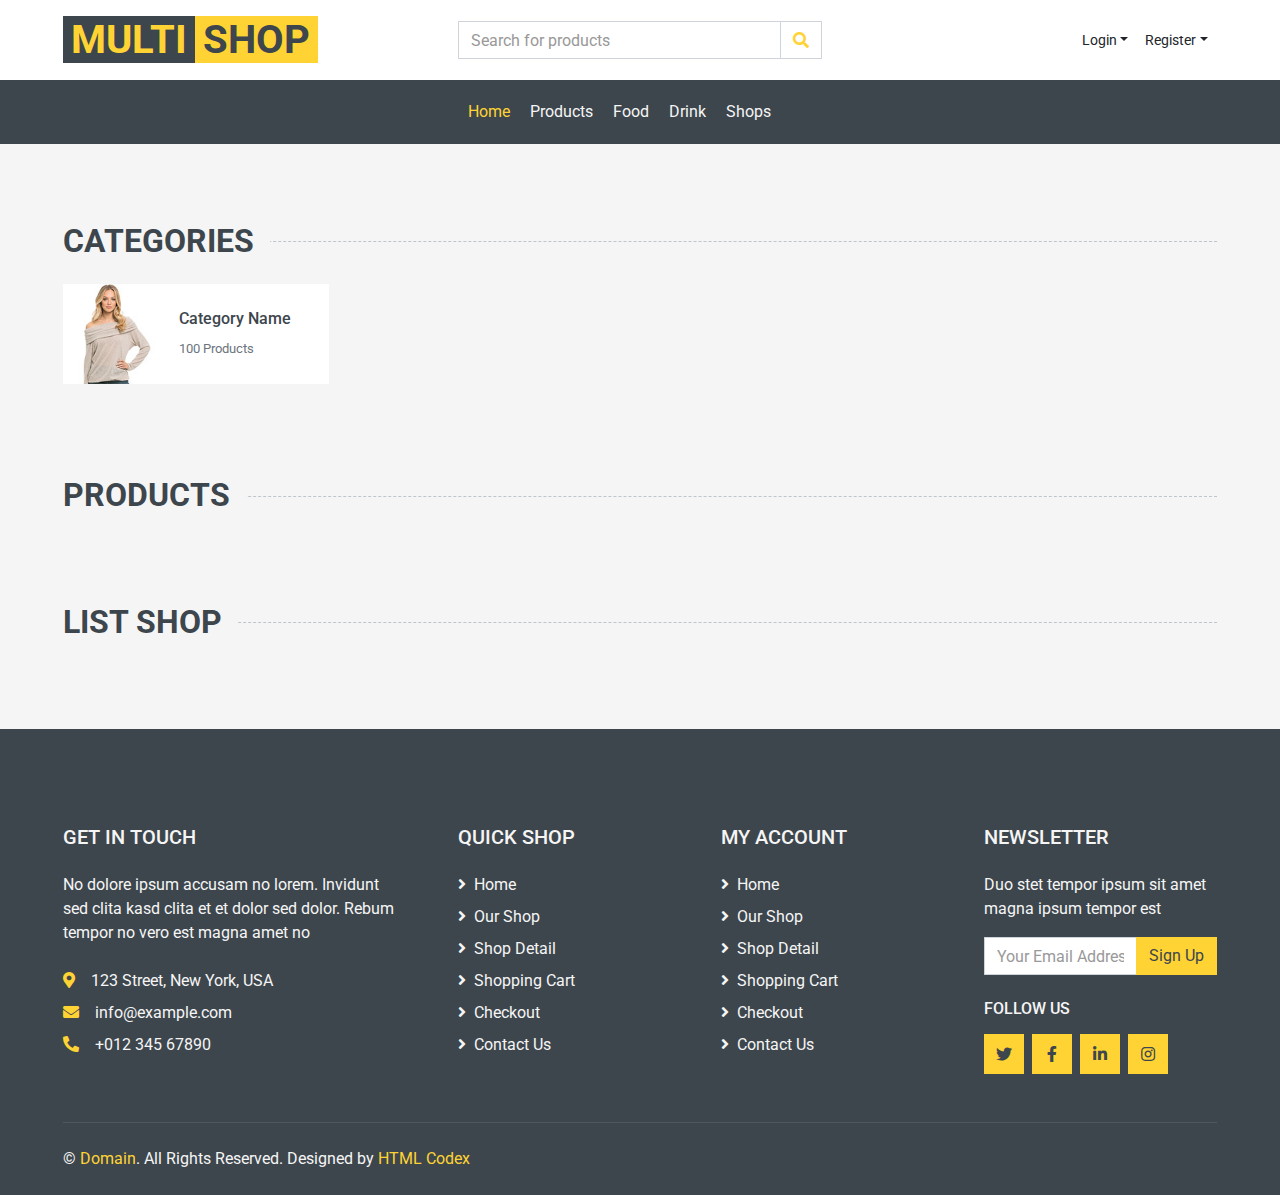
==== commit 1fb3e41c: "done create new shop, product" ====
--- a/src/index.html
+++ b/src/index.html
@@ -33,40 +33,40 @@
 <div id="body"></div>
 
 
-<!-- Vendor Start -->
-<div class="container-fluid py-5">
-    <div class="row px-xl-5">
-        <div class="col">
-            <div class="owl-carousel vendor-carousel">
-                <div class="bg-light p-4">
-                    <img src="public/img/vendor-1.jpg" alt="">
-                </div>
-                <div class="bg-light p-4">
-                    <img src="public/img/vendor-2.jpg" alt="">
-                </div>
-                <div class="bg-light p-4">
-                    <img src="public/img/vendor-3.jpg" alt="">
-                </div>
-                <div class="bg-light p-4">
-                    <img src="public/img/vendor-4.jpg" alt="">
-                </div>
-                <div class="bg-light p-4">
-                    <img src="public/img/vendor-5.jpg" alt="">
-                </div>
-                <div class="bg-light p-4">
-                    <img src="public/img/vendor-6.jpg" alt="">
-                </div>
-                <div class="bg-light p-4">
-                    <img src="public/img/vendor-7.jpg" alt="">
-                </div>
-                <div class="bg-light p-4">
-                    <img src="public/img/vendor-8.jpg" alt="">
-                </div>
-            </div>
-        </div>
-    </div>
-</div>
-<!-- Vendor End -->
+<!--&lt;!&ndash; Vendor Start &ndash;&gt;-->
+<!--<div class="container-fluid py-5">-->
+<!--    <div class="row px-xl-5">-->
+<!--        <div class="col">-->
+<!--            <div class="owl-carousel vendor-carousel">-->
+<!--                <div class="bg-light p-4">-->
+<!--                    <img src="public/img/vendor-1.jpg" alt="">-->
+<!--                </div>-->
+<!--                <div class="bg-light p-4">-->
+<!--                    <img src="public/img/vendor-2.jpg" alt="">-->
+<!--                </div>-->
+<!--                <div class="bg-light p-4">-->
+<!--                    <img src="public/img/vendor-3.jpg" alt="">-->
+<!--                </div>-->
+<!--                <div class="bg-light p-4">-->
+<!--                    <img src="public/img/vendor-4.jpg" alt="">-->
+<!--                </div>-->
+<!--                <div class="bg-light p-4">-->
+<!--                    <img src="public/img/vendor-5.jpg" alt="">-->
+<!--                </div>-->
+<!--                <div class="bg-light p-4">-->
+<!--                    <img src="public/img/vendor-6.jpg" alt="">-->
+<!--                </div>-->
+<!--                <div class="bg-light p-4">-->
+<!--                    <img src="public/img/vendor-7.jpg" alt="">-->
+<!--                </div>-->
+<!--                <div class="bg-light p-4">-->
+<!--                    <img src="public/img/vendor-8.jpg" alt="">-->
+<!--                </div>-->
+<!--            </div>-->
+<!--        </div>-->
+<!--    </div>-->
+<!--</div>-->
+<!--&lt;!&ndash; Vendor End &ndash;&gt;-->
 
 
 <!-- Footer Start -->
@@ -150,10 +150,24 @@
 <script src="https://cdn.jsdelivr.net/npm/jquery@3.5.1/dist/jquery.slim.min.js"></script>
 <script src="https://cdn.jsdelivr.net/npm/bootstrap@4.6.2/dist/js/bootstrap.bundle.min.js"></script>
 <script src="https://code.jquery.com/jquery-3.4.1.min.js"></script>
-<script src="public/js/home.js"></script>
-<script src="public/js/navbar.js"></script>
-<script src="public/js/login.js"></script>
-<script src="public/js/register.js"></script>
+
+
+<script src="public/js/user/details.js"></script>
+<script src="public/js/user/products.js"></script>
+<script src="public/js/user/myCart.js"></script>
+
+<script src="public/js/account/navbar.js"></script>
+<script src="public/js/account/login.js"></script>
+<script src="public/js/account/register.js"></script>
+
+<script src="public/js/merchant/create-product.js"></script>
+<script src="public/js/merchant/create-shop.js"></script>
+<script src="public/js/merchant/home-m.js"></script>
+<script src="public/js/user/home.js"></script>
+
+
+
+
 
 <!-- JavaScript Libraries -->
 
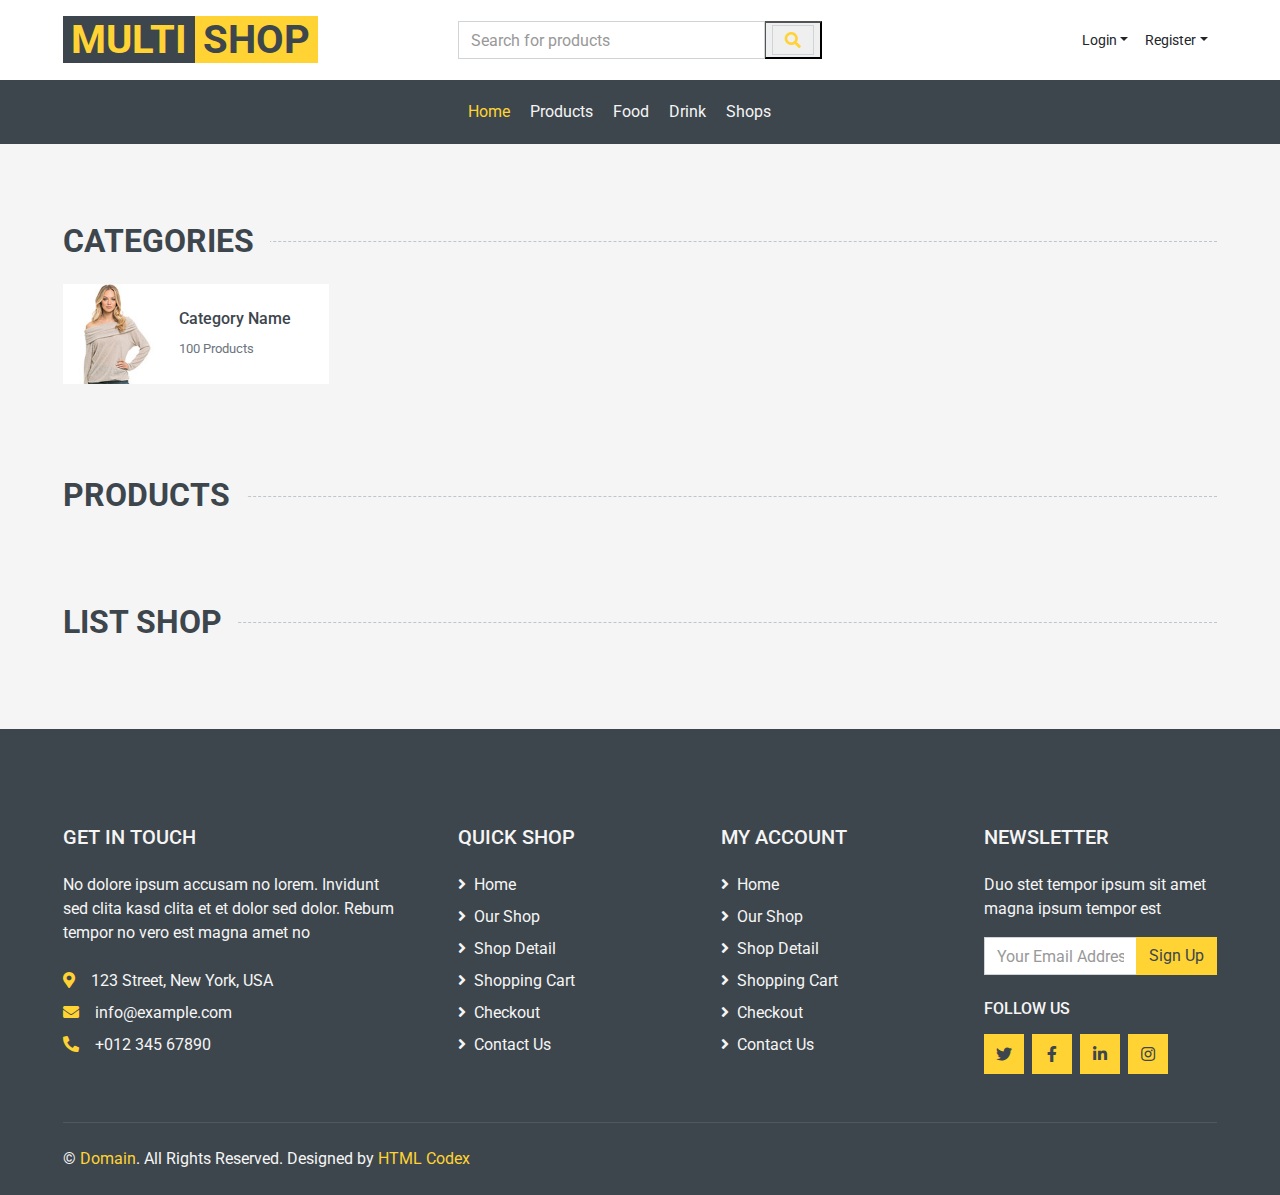
==== commit 96f9caa6: "fix view details" ====
--- a/src/index.html
+++ b/src/index.html
@@ -21,6 +21,11 @@
     <!-- Libraries Stylesheet -->
     <link href="public/lib/animate/animate.min.css" rel="stylesheet">
     <link href="public/lib/owlcarousel/assets/owl.carousel.min.css" rel="stylesheet">
+    <link rel="stylesheet" href="https://cdn.jsdelivr.net/npm/bootstrap@4.6.2/dist/css/bootstrap.min.css" integrity="sha384-xOolHFLEh07PJGoPkLv1IbcEPTNtaed2xpHsD9ESMhqIYd0nLMwNLD69Npy4HI+N" crossorigin="anonymous">
+
+
+    <script src="https://cdn.jsdelivr.net/npm/jquery@3.5.1/dist/jquery.slim.min.js" integrity="sha384-DfXdz2htPH0lsSSs5nCTpuj/zy4C+OGpamoFVy38MVBnE+IbbVYUew+OrCXaRkfj" crossorigin="anonymous"></script>
+    <script src="https://cdn.jsdelivr.net/npm/bootstrap@4.6.2/dist/js/bootstrap.bundle.min.js" integrity="sha384-Fy6S3B9q64WdZWQUiU+q4/2Lc9npb8tCaSX9FK7E8HnRr0Jz8D6OP9dO5Vg3Q9ct" crossorigin="anonymous"></script>
 
     <!-- Customized Bootstrap Stylesheet -->
     <link href="public/css/style.css" rel="stylesheet">
@@ -162,6 +167,7 @@
 
 <script src="public/js/merchant/create-product.js"></script>
 <script src="public/js/merchant/create-shop.js"></script>
+<script src="public/js/merchant/myShop.js"></script>
 <script src="public/js/merchant/home-m.js"></script>
 <script src="public/js/user/home.js"></script>
 
@@ -180,8 +186,10 @@
 <script src="public/mail/jqBootstrapValidation.min.js"></script>
 <script src="public/mail/contact.js"></script>
 
+
 <!-- Template Javascript -->
 <script src="public/js/main.js"></script>
+
 </body>
 
 </html>--- a/src/public/css/style.css
+++ b/src/public/css/style.css
@@ -5464,23 +5464,7 @@
   outline: 0;
 }
 
-.modal-backdrop {
-  position: fixed;
-  top: 0;
-  left: 0;
-  z-index: 1040;
-  width: 100vw;
-  height: 100vh;
-  background-color: #000;
-}
-
-.modal-backdrop.fade {
-  opacity: 0;
-}
-
-.modal-backdrop.show {
-  opacity: 0.5;
-}
+
 
 .modal-header {
   display: flex;
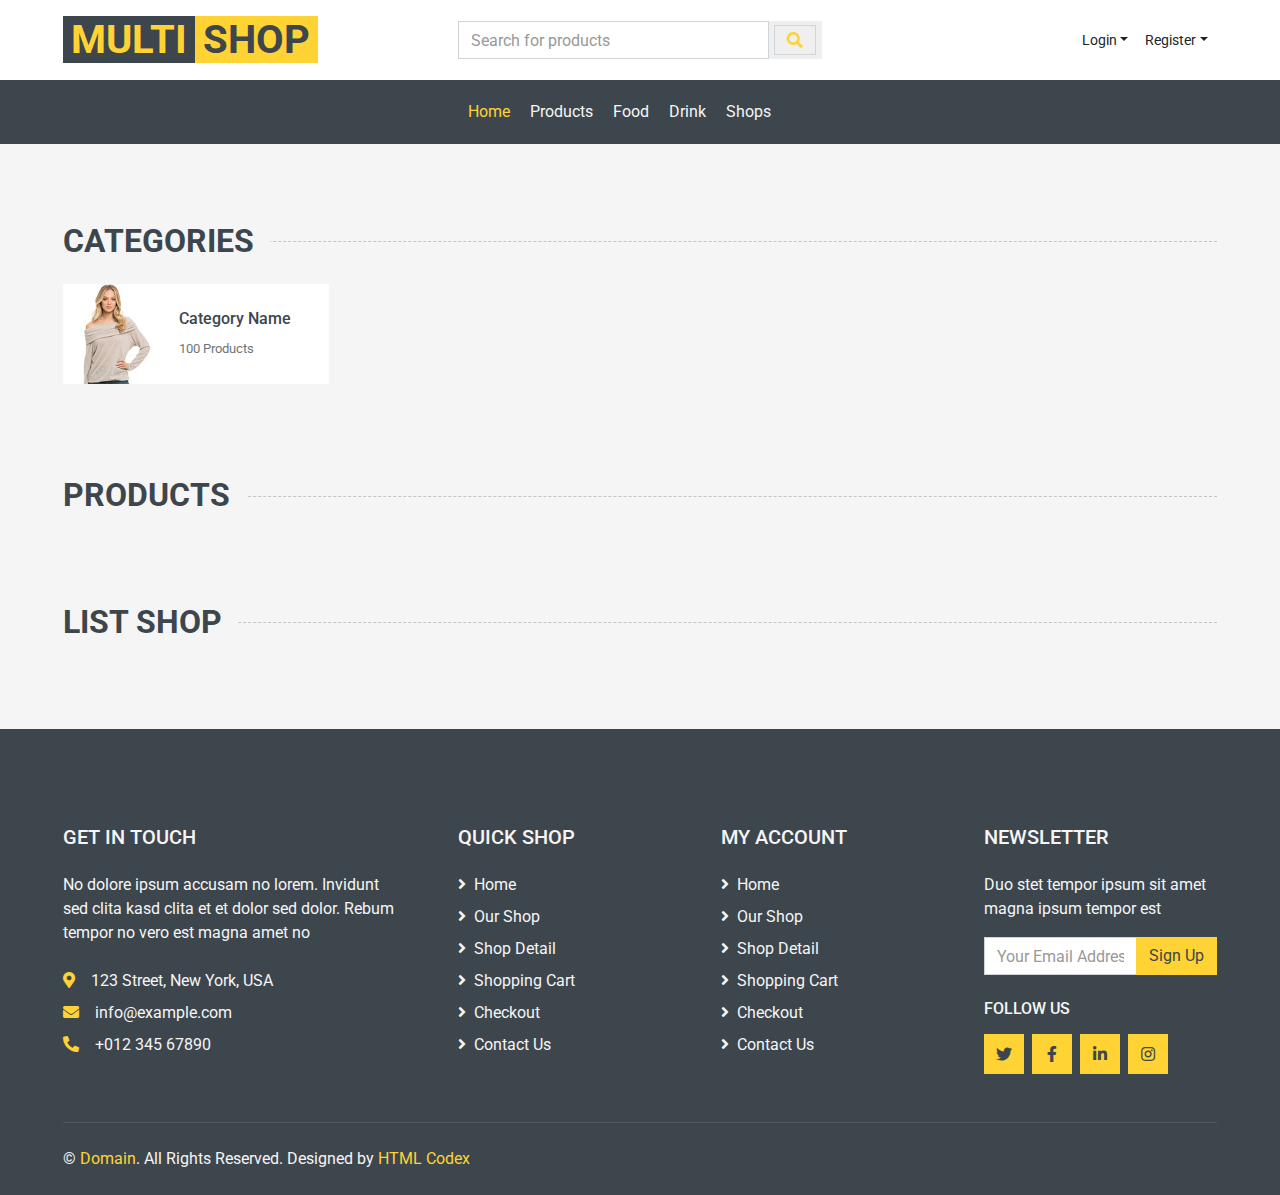
==== commit 79f222dc: "done admin lock users" ====
--- a/src/index.html
+++ b/src/index.html
@@ -157,14 +157,21 @@
 <script src="https://code.jquery.com/jquery-3.4.1.min.js"></script>
 
 
+<script src="public/js/user/myNotification.js"></script>
 <script src="public/js/user/details.js"></script>
 <script src="public/js/user/products.js"></script>
 <script src="public/js/user/myCart.js"></script>
+<script src="public/js/user/checkout.js"></script>
+
+<script src="public/js/admin/member.js"></script>
+<script src="public/js/admin/admin-notification.js"></script>
+<script src="public/js/admin/home-admin.js"></script>
 
 <script src="public/js/account/navbar.js"></script>
 <script src="public/js/account/login.js"></script>
 <script src="public/js/account/register.js"></script>
 
+<script src="public/js/merchant/notification.js"></script>
 <script src="public/js/merchant/create-product.js"></script>
 <script src="public/js/merchant/create-shop.js"></script>
 <script src="public/js/merchant/myShop.js"></script>
